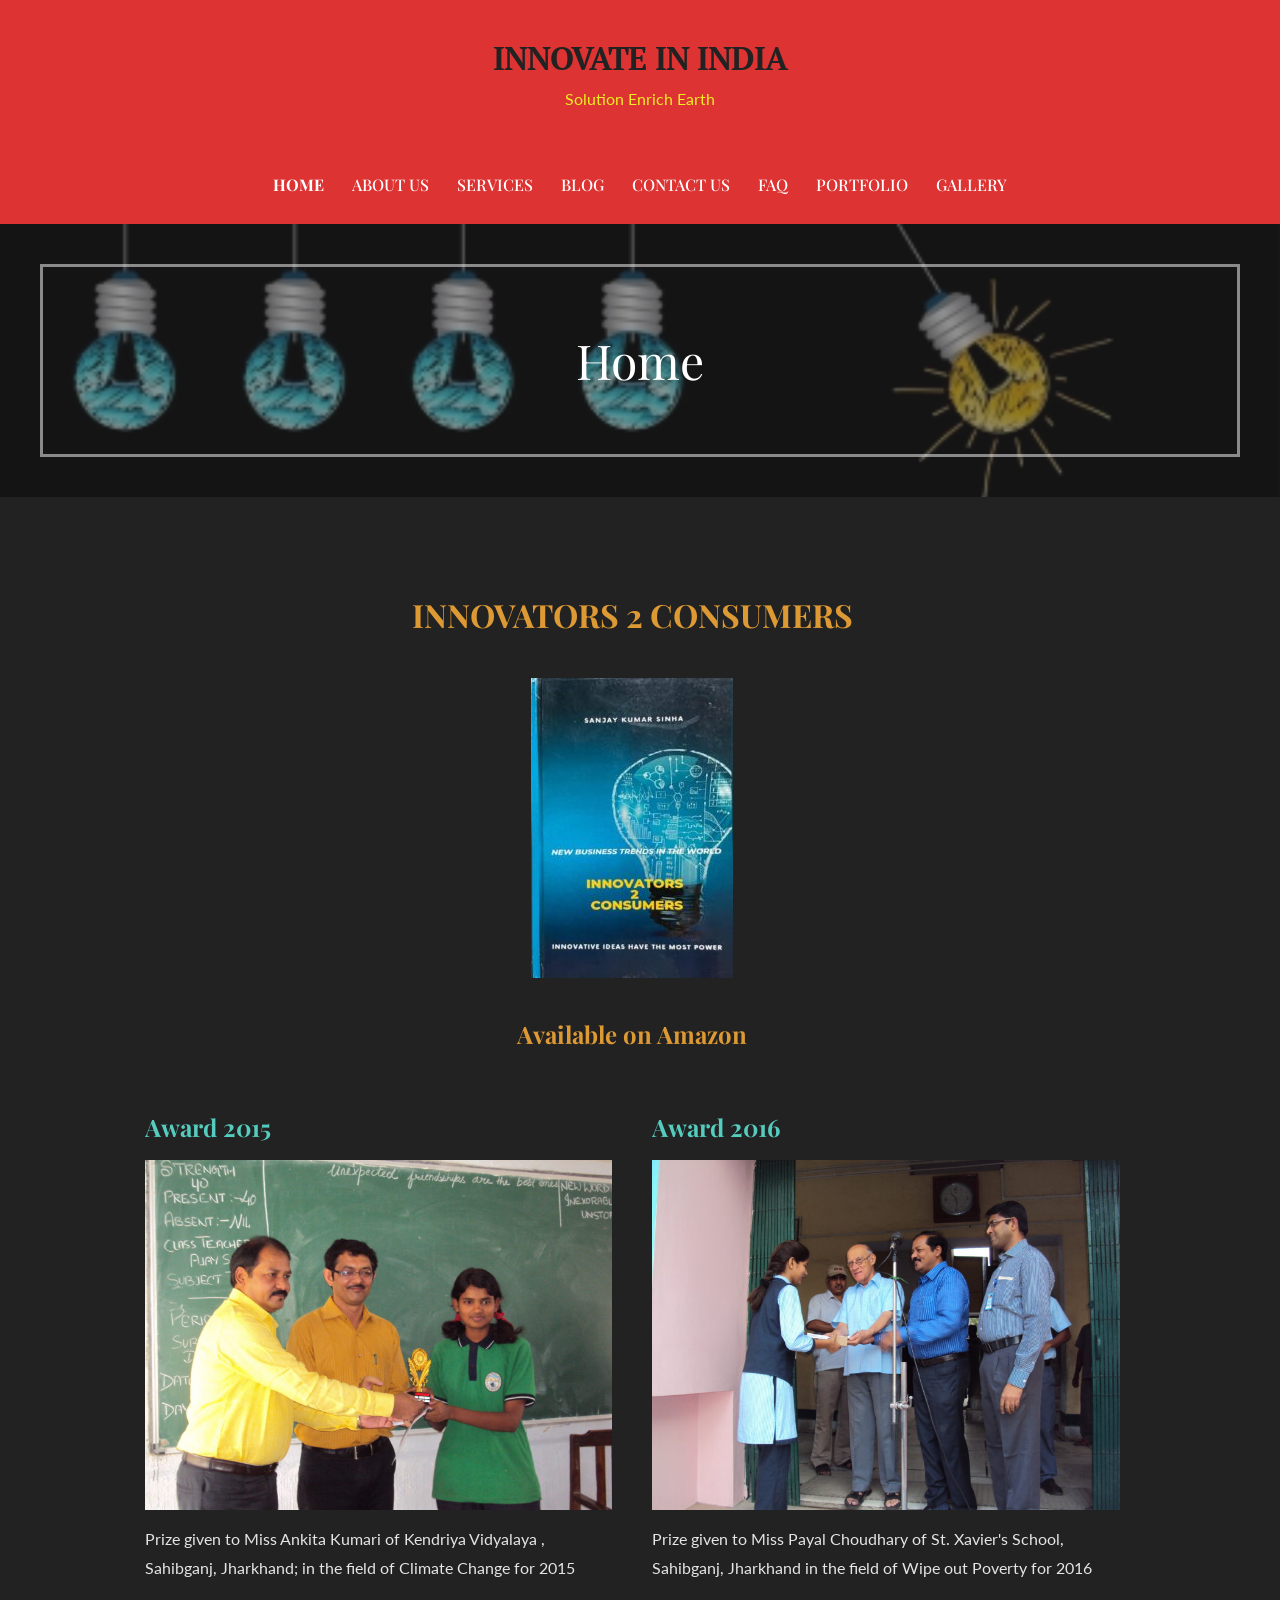
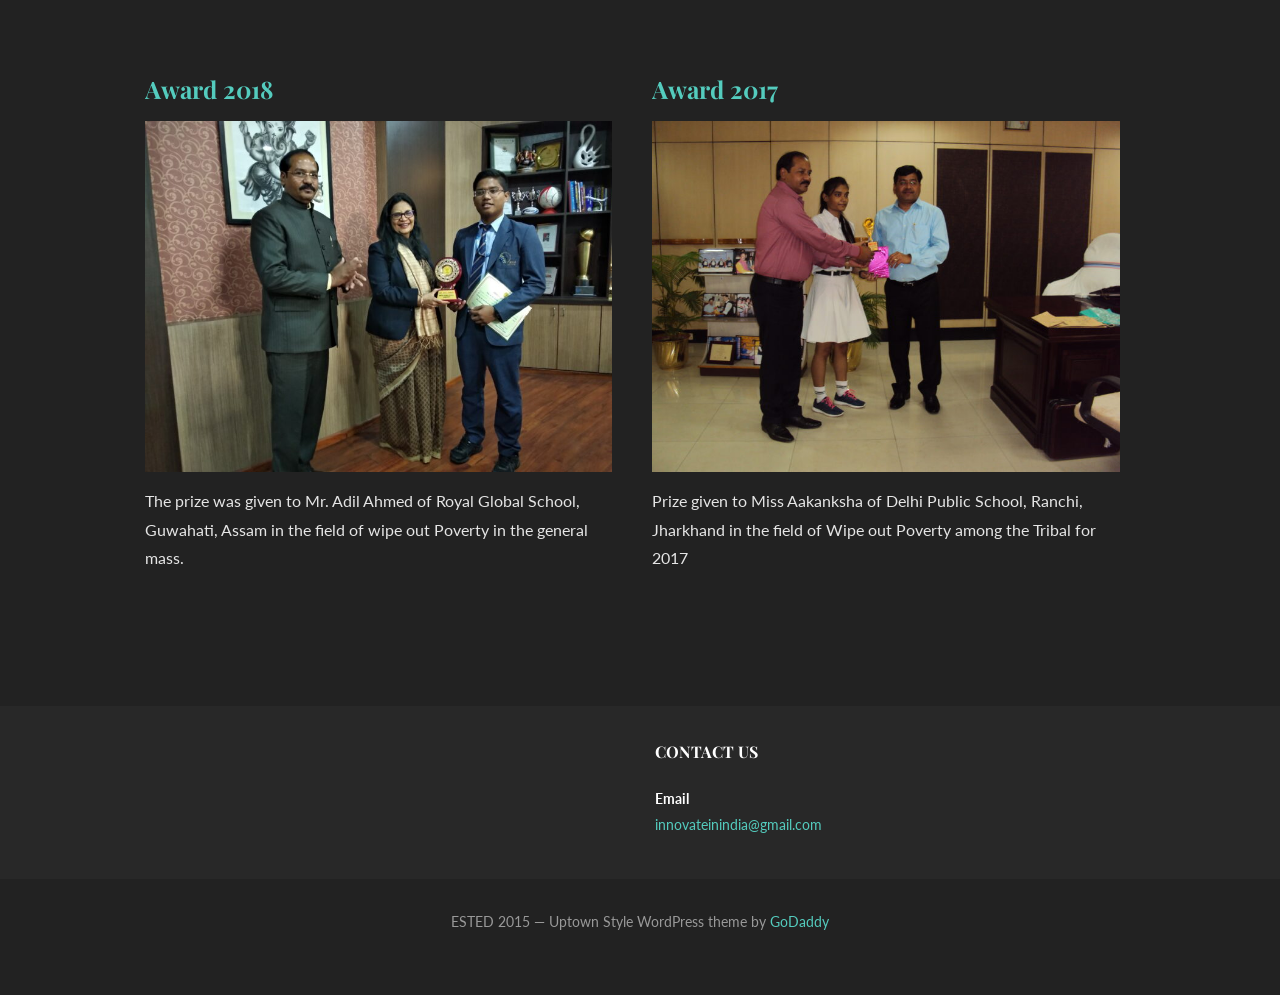
==== index.html @ f96d0035 "init" ====
<!DOCTYPE html>

<html lang="en-US">

<head>

	<meta charset="UTF-8">

	<meta name="viewport" content="width=device-width, initial-scale=1">

	<link rel="profile" href="http://gmpg.org/xfn/11">

	<link rel="pingback" href="https://www.innovateinindia.com/xmlrpc.php">

	<title>INNOVATE IN INDIA &#8211; Solution Enrich Earth</title>
<meta name='robots' content='max-image-preview:large' />
	<style>img:is([sizes="auto" i], [sizes^="auto," i]) { contain-intrinsic-size: 3000px 1500px }</style>
	<link rel='dns-prefetch' href='https://fonts.googleapis.com' />
<link rel="alternate" type="application/rss+xml" title="INNOVATE IN INDIA &raquo; Feed" href="feed/index.rss" />
<link rel="alternate" type="application/rss+xml" title="INNOVATE IN INDIA &raquo; Comments Feed" href="comments/feed/index.rss" />
<script type="text/javascript">
/* <![CDATA[ */
window._wpemojiSettings = {"baseUrl":"https:\/\/s.w.org\/images\/core\/emoji\/15.0.3\/72x72\/","ext":".png","svgUrl":"https:\/\/s.w.org\/images\/core\/emoji\/15.0.3\/svg\/","svgExt":".svg","source":{"concatemoji":"https:\/\/www.innovateinindia.com\/wp-includes\/js\/wp-emoji-release.min.js?ver=6.7.1"}};
/*! This file is auto-generated */
!function(i,n){var o,s,e;function c(e){try{var t={supportTests:e,timestamp:(new Date).valueOf()};sessionStorage.setItem(o,JSON.stringify(t))}catch(e){}}function p(e,t,n){e.clearRect(0,0,e.canvas.width,e.canvas.height),e.fillText(t,0,0);var t=new Uint32Array(e.getImageData(0,0,e.canvas.width,e.canvas.height).data),r=(e.clearRect(0,0,e.canvas.width,e.canvas.height),e.fillText(n,0,0),new Uint32Array(e.getImageData(0,0,e.canvas.width,e.canvas.height).data));return t.every(function(e,t){return e===r[t]})}function u(e,t,n){switch(t){case"flag":return n(e,"\ud83c\udff3\ufe0f\u200d\u26a7\ufe0f","\ud83c\udff3\ufe0f\u200b\u26a7\ufe0f")?!1:!n(e,"\ud83c\uddfa\ud83c\uddf3","\ud83c\uddfa\u200b\ud83c\uddf3")&&!n(e,"\ud83c\udff4\udb40\udc67\udb40\udc62\udb40\udc65\udb40\udc6e\udb40\udc67\udb40\udc7f","\ud83c\udff4\u200b\udb40\udc67\u200b\udb40\udc62\u200b\udb40\udc65\u200b\udb40\udc6e\u200b\udb40\udc67\u200b\udb40\udc7f");case"emoji":return!n(e,"\ud83d\udc26\u200d\u2b1b","\ud83d\udc26\u200b\u2b1b")}return!1}function f(e,t,n){var r="undefined"!=typeof WorkerGlobalScope&&self instanceof WorkerGlobalScope?new OffscreenCanvas(300,150):i.createElement("canvas"),a=r.getContext("2d",{willReadFrequently:!0}),o=(a.textBaseline="top",a.font="600 32px Arial",{});return e.forEach(function(e){o[e]=t(a,e,n)}),o}function t(e){var t=i.createElement("script");t.src=e,t.defer=!0,i.head.appendChild(t)}"undefined"!=typeof Promise&&(o="wpEmojiSettingsSupports",s=["flag","emoji"],n.supports={everything:!0,everythingExceptFlag:!0},e=new Promise(function(e){i.addEventListener("DOMContentLoaded",e,{once:!0})}),new Promise(function(t){var n=function(){try{var e=JSON.parse(sessionStorage.getItem(o));if("object"==typeof e&&"number"==typeof e.timestamp&&(new Date).valueOf()<e.timestamp+604800&&"object"==typeof e.supportTests)return e.supportTests}catch(e){}return null}();if(!n){if("undefined"!=typeof Worker&&"undefined"!=typeof OffscreenCanvas&&"undefined"!=typeof URL&&URL.createObjectURL&&"undefined"!=typeof Blob)try{var e="postMessage("+f.toString()+"("+[JSON.stringify(s),u.toString(),p.toString()].join(",")+"));",r=new Blob([e],{type:"text/javascript"}),a=new Worker(URL.createObjectURL(r),{name:"wpTestEmojiSupports"});return void(a.onmessage=function(e){c(n=e.data),a.terminate(),t(n)})}catch(e){}c(n=f(s,u,p))}t(n)}).then(function(e){for(var t in e)n.supports[t]=e[t],n.supports.everything=n.supports.everything&&n.supports[t],"flag"!==t&&(n.supports.everythingExceptFlag=n.supports.everythingExceptFlag&&n.supports[t]);n.supports.everythingExceptFlag=n.supports.everythingExceptFlag&&!n.supports.flag,n.DOMReady=!1,n.readyCallback=function(){n.DOMReady=!0}}).then(function(){return e}).then(function(){var e;n.supports.everything||(n.readyCallback(),(e=n.source||{}).concatemoji?t(e.concatemoji):e.wpemoji&&e.twemoji&&(t(e.twemoji),t(e.wpemoji)))}))}((window,document),window._wpemojiSettings);
/* ]]> */
</script>
<style id='wp-emoji-styles-inline-css' type='text/css'>img.wp-smiley, img.emoji {
		display: inline !important;
		border: none !important;
		box-shadow: none !important;
		height: 1em !important;
		width: 1em !important;
		margin: 0 0.07em !important;
		vertical-align: -0.1em !important;
		background: none !important;
		padding: 0 !important;
	}
</style>
<link rel='stylesheet' id='wp-block-library-css' href='wp-includes/css/dist/block-library/style.min%EF%B9%96ver=6.7.1.css' type='text/css' media='all' />
<link rel='stylesheet' id='font-awesome-css' href='wp-content/plugins/contact-widgets/assets/css/font-awesome.min%EF%B9%96ver=4.7.0.css' type='text/css' media='all' />
<link rel='stylesheet' id='nta-css-popup-css' href='wp-content/plugins/wp-whatsapp/assets/dist/css/style%EF%B9%96ver=6.7.1.css' type='text/css' media='all' />
<style id='classic-theme-styles-inline-css' type='text/css'>/*! This file is auto-generated */
.wp-block-button__link{color:#fff;background-color:#32373c;border-radius:9999px;box-shadow:none;text-decoration:none;padding:calc(.667em + 2px) calc(1.333em + 2px);font-size:1.125em}.wp-block-file__button{background:#32373c;color:#fff;text-decoration:none}
</style>
<style id='global-styles-inline-css' type='text/css'>:root{--wp--preset--aspect-ratio--square: 1;--wp--preset--aspect-ratio--4-3: 4/3;--wp--preset--aspect-ratio--3-4: 3/4;--wp--preset--aspect-ratio--3-2: 3/2;--wp--preset--aspect-ratio--2-3: 2/3;--wp--preset--aspect-ratio--16-9: 16/9;--wp--preset--aspect-ratio--9-16: 9/16;--wp--preset--color--black: #000000;--wp--preset--color--cyan-bluish-gray: #abb8c3;--wp--preset--color--white: #ffffff;--wp--preset--color--pale-pink: #f78da7;--wp--preset--color--vivid-red: #cf2e2e;--wp--preset--color--luminous-vivid-orange: #ff6900;--wp--preset--color--luminous-vivid-amber: #fcb900;--wp--preset--color--light-green-cyan: #7bdcb5;--wp--preset--color--vivid-green-cyan: #00d084;--wp--preset--color--pale-cyan-blue: #8ed1fc;--wp--preset--color--vivid-cyan-blue: #0693e3;--wp--preset--color--vivid-purple: #9b51e0;--wp--preset--gradient--vivid-cyan-blue-to-vivid-purple: linear-gradient(135deg,rgba(6,147,227,1) 0%,rgb(155,81,224) 100%);--wp--preset--gradient--light-green-cyan-to-vivid-green-cyan: linear-gradient(135deg,rgb(122,220,180) 0%,rgb(0,208,130) 100%);--wp--preset--gradient--luminous-vivid-amber-to-luminous-vivid-orange: linear-gradient(135deg,rgba(252,185,0,1) 0%,rgba(255,105,0,1) 100%);--wp--preset--gradient--luminous-vivid-orange-to-vivid-red: linear-gradient(135deg,rgba(255,105,0,1) 0%,rgb(207,46,46) 100%);--wp--preset--gradient--very-light-gray-to-cyan-bluish-gray: linear-gradient(135deg,rgb(238,238,238) 0%,rgb(169,184,195) 100%);--wp--preset--gradient--cool-to-warm-spectrum: linear-gradient(135deg,rgb(74,234,220) 0%,rgb(151,120,209) 20%,rgb(207,42,186) 40%,rgb(238,44,130) 60%,rgb(251,105,98) 80%,rgb(254,248,76) 100%);--wp--preset--gradient--blush-light-purple: linear-gradient(135deg,rgb(255,206,236) 0%,rgb(152,150,240) 100%);--wp--preset--gradient--blush-bordeaux: linear-gradient(135deg,rgb(254,205,165) 0%,rgb(254,45,45) 50%,rgb(107,0,62) 100%);--wp--preset--gradient--luminous-dusk: linear-gradient(135deg,rgb(255,203,112) 0%,rgb(199,81,192) 50%,rgb(65,88,208) 100%);--wp--preset--gradient--pale-ocean: linear-gradient(135deg,rgb(255,245,203) 0%,rgb(182,227,212) 50%,rgb(51,167,181) 100%);--wp--preset--gradient--electric-grass: linear-gradient(135deg,rgb(202,248,128) 0%,rgb(113,206,126) 100%);--wp--preset--gradient--midnight: linear-gradient(135deg,rgb(2,3,129) 0%,rgb(40,116,252) 100%);--wp--preset--font-size--small: 13px;--wp--preset--font-size--medium: 20px;--wp--preset--font-size--large: 36px;--wp--preset--font-size--x-large: 42px;--wp--preset--spacing--20: 0.44rem;--wp--preset--spacing--30: 0.67rem;--wp--preset--spacing--40: 1rem;--wp--preset--spacing--50: 1.5rem;--wp--preset--spacing--60: 2.25rem;--wp--preset--spacing--70: 3.38rem;--wp--preset--spacing--80: 5.06rem;--wp--preset--shadow--natural: 6px 6px 9px rgba(0, 0, 0, 0.2);--wp--preset--shadow--deep: 12px 12px 50px rgba(0, 0, 0, 0.4);--wp--preset--shadow--sharp: 6px 6px 0px rgba(0, 0, 0, 0.2);--wp--preset--shadow--outlined: 6px 6px 0px -3px rgba(255, 255, 255, 1), 6px 6px rgba(0, 0, 0, 1);--wp--preset--shadow--crisp: 6px 6px 0px rgba(0, 0, 0, 1);}:where(.is-layout-flex){gap: 0.5em;}:where(.is-layout-grid){gap: 0.5em;}body .is-layout-flex{display: flex;}.is-layout-flex{flex-wrap: wrap;align-items: center;}.is-layout-flex > :is(*, div){margin: 0;}body .is-layout-grid{display: grid;}.is-layout-grid > :is(*, div){margin: 0;}:where(.wp-block-columns.is-layout-flex){gap: 2em;}:where(.wp-block-columns.is-layout-grid){gap: 2em;}:where(.wp-block-post-template.is-layout-flex){gap: 1.25em;}:where(.wp-block-post-template.is-layout-grid){gap: 1.25em;}.has-black-color{color: var(--wp--preset--color--black) !important;}.has-cyan-bluish-gray-color{color: var(--wp--preset--color--cyan-bluish-gray) !important;}.has-white-color{color: var(--wp--preset--color--white) !important;}.has-pale-pink-color{color: var(--wp--preset--color--pale-pink) !important;}.has-vivid-red-color{color: var(--wp--preset--color--vivid-red) !important;}.has-luminous-vivid-orange-color{color: var(--wp--preset--color--luminous-vivid-orange) !important;}.has-luminous-vivid-amber-color{color: var(--wp--preset--color--luminous-vivid-amber) !important;}.has-light-green-cyan-color{color: var(--wp--preset--color--light-green-cyan) !important;}.has-vivid-green-cyan-color{color: var(--wp--preset--color--vivid-green-cyan) !important;}.has-pale-cyan-blue-color{color: var(--wp--preset--color--pale-cyan-blue) !important;}.has-vivid-cyan-blue-color{color: var(--wp--preset--color--vivid-cyan-blue) !important;}.has-vivid-purple-color{color: var(--wp--preset--color--vivid-purple) !important;}.has-black-background-color{background-color: var(--wp--preset--color--black) !important;}.has-cyan-bluish-gray-background-color{background-color: var(--wp--preset--color--cyan-bluish-gray) !important;}.has-white-background-color{background-color: var(--wp--preset--color--white) !important;}.has-pale-pink-background-color{background-color: var(--wp--preset--color--pale-pink) !important;}.has-vivid-red-background-color{background-color: var(--wp--preset--color--vivid-red) !important;}.has-luminous-vivid-orange-background-color{background-color: var(--wp--preset--color--luminous-vivid-orange) !important;}.has-luminous-vivid-amber-background-color{background-color: var(--wp--preset--color--luminous-vivid-amber) !important;}.has-light-green-cyan-background-color{background-color: var(--wp--preset--color--light-green-cyan) !important;}.has-vivid-green-cyan-background-color{background-color: var(--wp--preset--color--vivid-green-cyan) !important;}.has-pale-cyan-blue-background-color{background-color: var(--wp--preset--color--pale-cyan-blue) !important;}.has-vivid-cyan-blue-background-color{background-color: var(--wp--preset--color--vivid-cyan-blue) !important;}.has-vivid-purple-background-color{background-color: var(--wp--preset--color--vivid-purple) !important;}.has-black-border-color{border-color: var(--wp--preset--color--black) !important;}.has-cyan-bluish-gray-border-color{border-color: var(--wp--preset--color--cyan-bluish-gray) !important;}.has-white-border-color{border-color: var(--wp--preset--color--white) !important;}.has-pale-pink-border-color{border-color: var(--wp--preset--color--pale-pink) !important;}.has-vivid-red-border-color{border-color: var(--wp--preset--color--vivid-red) !important;}.has-luminous-vivid-orange-border-color{border-color: var(--wp--preset--color--luminous-vivid-orange) !important;}.has-luminous-vivid-amber-border-color{border-color: var(--wp--preset--color--luminous-vivid-amber) !important;}.has-light-green-cyan-border-color{border-color: var(--wp--preset--color--light-green-cyan) !important;}.has-vivid-green-cyan-border-color{border-color: var(--wp--preset--color--vivid-green-cyan) !important;}.has-pale-cyan-blue-border-color{border-color: var(--wp--preset--color--pale-cyan-blue) !important;}.has-vivid-cyan-blue-border-color{border-color: var(--wp--preset--color--vivid-cyan-blue) !important;}.has-vivid-purple-border-color{border-color: var(--wp--preset--color--vivid-purple) !important;}.has-vivid-cyan-blue-to-vivid-purple-gradient-background{background: var(--wp--preset--gradient--vivid-cyan-blue-to-vivid-purple) !important;}.has-light-green-cyan-to-vivid-green-cyan-gradient-background{background: var(--wp--preset--gradient--light-green-cyan-to-vivid-green-cyan) !important;}.has-luminous-vivid-amber-to-luminous-vivid-orange-gradient-background{background: var(--wp--preset--gradient--luminous-vivid-amber-to-luminous-vivid-orange) !important;}.has-luminous-vivid-orange-to-vivid-red-gradient-background{background: var(--wp--preset--gradient--luminous-vivid-orange-to-vivid-red) !important;}.has-very-light-gray-to-cyan-bluish-gray-gradient-background{background: var(--wp--preset--gradient--very-light-gray-to-cyan-bluish-gray) !important;}.has-cool-to-warm-spectrum-gradient-background{background: var(--wp--preset--gradient--cool-to-warm-spectrum) !important;}.has-blush-light-purple-gradient-background{background: var(--wp--preset--gradient--blush-light-purple) !important;}.has-blush-bordeaux-gradient-background{background: var(--wp--preset--gradient--blush-bordeaux) !important;}.has-luminous-dusk-gradient-background{background: var(--wp--preset--gradient--luminous-dusk) !important;}.has-pale-ocean-gradient-background{background: var(--wp--preset--gradient--pale-ocean) !important;}.has-electric-grass-gradient-background{background: var(--wp--preset--gradient--electric-grass) !important;}.has-midnight-gradient-background{background: var(--wp--preset--gradient--midnight) !important;}.has-small-font-size{font-size: var(--wp--preset--font-size--small) !important;}.has-medium-font-size{font-size: var(--wp--preset--font-size--medium) !important;}.has-large-font-size{font-size: var(--wp--preset--font-size--large) !important;}.has-x-large-font-size{font-size: var(--wp--preset--font-size--x-large) !important;}
:where(.wp-block-post-template.is-layout-flex){gap: 1.25em;}:where(.wp-block-post-template.is-layout-grid){gap: 1.25em;}
:where(.wp-block-columns.is-layout-flex){gap: 2em;}:where(.wp-block-columns.is-layout-grid){gap: 2em;}
:root :where(.wp-block-pullquote){font-size: 1.5em;line-height: 1.6;}
</style>
<link rel='stylesheet' id='fl-builder-layout-156-css' href='wp-content/uploads/bb-plugin/cache/156-layout%EF%B9%96ver=bfb909de5893f5e7366a2a8c8ec37f8c.css' type='text/css' media='all' />
<link rel='stylesheet' id='uptown-style-css' href='wp-content/themes/uptown-style/style%EF%B9%96ver=1.1.0.css' type='text/css' media='all' />
<style id='uptown-style-inline-css' type='text/css'>.hero{background-image:url(wp-content/uploads/2017/10/cropped-creative_idea_concept_background_colored_light_bulbs_decoration_29086-2-2400x564.jpg);}
.site-title a,.site-title a:visited{color:#eeee22;}.site-title a:hover,.site-title a:visited:hover{color:rgba(238, 238, 34, 0.8);}
.site-description{color:#eeee22;}
.hero,.hero .widget h1,.hero .widget h2,.hero .widget h3,.hero .widget h4,.hero .widget h5,.hero .widget h6,.hero .widget p,.hero .widget blockquote,.hero .widget cite,.hero .widget table,.hero .widget ul,.hero .widget ol,.hero .widget li,.hero .widget dd,.hero .widget dt,.hero .widget address,.hero .widget code,.hero .widget pre,.hero .widget .widget-title,.hero .page-header h1{color:#ffffff;}.hero .hero-inner{border-color:rgba(255, 255, 255, 0.5);}
.main-navigation ul li a,.main-navigation ul li a:visited,.main-navigation ul li a:hover,.main-navigation ul li a:visited:hover{color:#ffffff;}.main-navigation .sub-menu .menu-item-has-children > a::after{border-right-color:#ffffff;border-left-color:#ffffff;}.menu-toggle div{background-color:#ffffff;}.main-navigation ul li a:hover{color:rgba(255, 255, 255, 0.8);}
h1,h2,h3,h4,h5,h6,label,legend,table th,dl dt,.entry-title,.entry-title a,.entry-title a:visited,.widget-title{color:#dd9933;}.entry-title a:hover,.entry-title a:visited:hover,.entry-title a:focus,.entry-title a:visited:focus,.entry-title a:active,.entry-title a:visited:active{color:rgba(221, 153, 51, 0.8);}
body,input,select,textarea,input[type="text"]:focus,input[type="email"]:focus,input[type="url"]:focus,input[type="password"]:focus,input[type="search"]:focus,input[type="number"]:focus,input[type="tel"]:focus,input[type="range"]:focus,input[type="date"]:focus,input[type="month"]:focus,input[type="week"]:focus,input[type="time"]:focus,input[type="datetime"]:focus,input[type="datetime-local"]:focus,input[type="color"]:focus,textarea:focus,.navigation.pagination .paging-nav-text{color:#e5e5e5;}.fl-callout-text,.fl-rich-text{color:#e5e5e5;}hr{background-color:rgba(229, 229, 229, 0.1);border-color:rgba(229, 229, 229, 0.1);}input[type="text"],input[type="email"],input[type="url"],input[type="password"],input[type="search"],input[type="number"],input[type="tel"],input[type="range"],input[type="date"],input[type="month"],input[type="week"],input[type="time"],input[type="datetime"],input[type="datetime-local"],input[type="color"],textarea,.select2-container .select2-choice{color:rgba(229, 229, 229, 0.5);border-color:rgba(229, 229, 229, 0.1);}select,fieldset,blockquote,pre,code,abbr,acronym,.hentry table th,.hentry table td{border-color:rgba(229, 229, 229, 0.1);}.hentry table tr:hover td{background-color:rgba(229, 229, 229, 0.05);}
blockquote,.entry-meta,.entry-footer,.comment-meta .says,.logged-in-as{color:#c1c1c1;}
.site-footer .widget-title,.site-footer h1,.site-footer h2,.site-footer h3,.site-footer h4,.site-footer h5,.site-footer h6{color:#ffffff;}
.site-footer .widget,.site-footer .widget form label{color:#ffffff;}
.footer-menu ul li a,.footer-menu ul li a:visited{color:#ffffff;}.site-info-wrapper .social-menu a{background-color:#ffffff;}.footer-menu ul li a:hover{border-color:#ffffff;}.footer-menu ul li a:hover,.footer-menu ul li a:visited:hover{color:rgba(255, 255, 255, 0.8);}
.site-info-wrapper .site-info-text{color:#999999;}
a,a:visited,.entry-title a:hover,.entry-title a:visited:hover{color:#54ccbe;}.navigation.pagination .nav-links .page-numbers.current,.social-menu a:hover{background-color:#54ccbe;}a:hover,a:visited:hover,a:focus,a:visited:focus,a:active,a:visited:active{color:rgba(84, 204, 190, 0.8);}.comment-list li.bypostauthor{border-color:rgba(84, 204, 190, 0.2);}
button,a.button,a.button:visited,input[type="button"],input[type="reset"],input[type="submit"],.site-info-wrapper .social-menu a:hover{background-color:#b5345f;border-color:#b5345f;}a.fl-button,a.fl-button:visited,.content-area .fl-builder-content a.fl-button,.content-area .fl-builder-content a.fl-button:visited{background-color:#b5345f;border-color:#b5345f;}button:hover,button:active,button:focus,a.button:hover,a.button:active,a.button:focus,a.button:visited:hover,a.button:visited:active,a.button:visited:focus,input[type="button"]:hover,input[type="button"]:active,input[type="button"]:focus,input[type="reset"]:hover,input[type="reset"]:active,input[type="reset"]:focus,input[type="submit"]:hover,input[type="submit"]:active,input[type="submit"]:focus{background-color:rgba(181, 52, 95, 0.8);border-color:rgba(181, 52, 95, 0.8);}a.fl-button:hover,a.fl-button:active,a.fl-button:focus,a.fl-button:visited:hover,a.fl-button:visited:active,a.fl-button:visited:focus,.content-area .fl-builder-content a.fl-button:hover,.content-area .fl-builder-content a.fl-button:active,.content-area .fl-builder-content a.fl-button:focus,.content-area .fl-builder-content a.fl-button:visited:hover,.content-area .fl-builder-content a.fl-button:visited:active,.content-area .fl-builder-content a.fl-button:visited:focus{background-color:rgba(181, 52, 95, 0.8);border-color:rgba(181, 52, 95, 0.8);}
button,button:hover,button:active,button:focus,a.button,a.button:hover,a.button:active,a.button:focus,a.button:visited,a.button:visited:hover,a.button:visited:active,a.button:visited:focus,input[type="button"],input[type="button"]:hover,input[type="button"]:active,input[type="button"]:focus,input[type="reset"],input[type="reset"]:hover,input[type="reset"]:active,input[type="reset"]:focus,input[type="submit"],input[type="submit"]:hover,input[type="submit"]:active,input[type="submit"]:focus{color:#ffffff;}a.fl-button
				a.fl-button:hover,a.fl-button:active,a.fl-button:focus,a.fl-button:visited,a.fl-button:visited:hover,a.fl-button:visited:active,a.fl-button:visited:focus,.content-area .fl-builder-content a.fl-button,.content-area .fl-builder-content a.fl-button *,.content-area .fl-builder-content a.fl-button:visited,.content-area .fl-builder-content a.fl-button:visited *{color:#ffffff;}
body{background-color:#222222;}.navigation.pagination .nav-links .page-numbers.current{color:#222222;}
.hero{background-color:#282828;}.hero{-webkit-box-shadow:inset 0 0 0 9999em;-moz-box-shadow:inset 0 0 0 9999em;box-shadow:inset 0 0 0 9999em;color:rgba(40, 40, 40, 0.50);}
.main-navigation-container,.main-navigation.open,.main-navigation ul ul,.main-navigation .sub-menu{background-color:#dd3333;}.site-header{background-color:#dd3333;}
.site-footer{background-color:#282828;}
.site-info-wrapper{background-color:#222222;}.site-info-wrapper .social-menu a,.site-info-wrapper .social-menu a:visited,.site-info-wrapper .social-menu a:hover,.site-info-wrapper .social-menu a:visited:hover{color:#222222;}
</style>
<link rel='stylesheet' id='wpcw-css' href='wp-content/plugins/contact-widgets/assets/css/style.min%EF%B9%96ver=1.0.1.css' type='text/css' media='all' />
<link rel='stylesheet' id='gem-base-css' href='wp-content/plugins/godaddy-email-marketing-sign-up-forms/css/gem.min%EF%B9%96ver=1.4.3.css' type='text/css' media='all' />
<link rel='stylesheet' id='uptown-style-fonts-css' href='https://fonts.googleapis.com/css?family=PT+Serif%3A300%2C400%2C700%7CPlayfair+Display%3A300%2C400%2C700%7CLato%3A300%2C400%2C700&amp;subset=latin&amp;ver=6.7.1' type='text/css' media='all' />
<style id='uptown-style-fonts-inline-css' type='text/css'>.site-title{font-family:"PT Serif", sans-serif;}
.main-navigation ul li a,.main-navigation ul li a:visited,button,a.button,a.fl-button,input[type="button"],input[type="reset"],input[type="submit"]{font-family:"Playfair Display", sans-serif;}
h1,h2,h3,h4,h5,h6,label,legend,table th,dl dt,.entry-title,.widget-title{font-family:"Playfair Display", sans-serif;}
body,p,ol li,ul li,dl dd,.fl-callout-text{font-family:"Lato", sans-serif;}
blockquote,.entry-meta,.entry-footer,.comment-list li .comment-meta .says,.comment-list li .comment-metadata,.comment-reply-link,#respond .logged-in-as{font-family:"Lato", sans-serif;}
</style>
<script type="text/javascript" src="wp-includes/js/jquery/jquery.min%EF%B9%96ver=3.7.1.js" id="jquery-core-js"></script>
<script type="text/javascript" src="wp-includes/js/jquery/jquery-migrate.min%EF%B9%96ver=3.4.1.js" id="jquery-migrate-js"></script>
<link rel="https://api.w.org/" href="wp-json/index.json" /><link rel="alternate" title="JSON" type="application/json" href="wp-json/wp/v2/pages/156.json" /><link rel="EditURI" type="application/rsd+xml" title="RSD" href="https://www.innovateinindia.com/xmlrpc.php?rsd" />
<meta name="generator" content="WordPress 6.7.1" />
<link rel="canonical" href="index.html" />
<link rel='shortlink' href='index.html' />
<link rel="alternate" title="oEmbed (JSON)" type="application/json+oembed" href="wp-json/oembed/1.0/embed%EF%B9%96url=https%EF%B9%95%EA%A4%B7%EA%A4%B7www.innovateinindia.com%EA%A4%B7.json" />
<link rel="alternate" title="oEmbed (XML)" type="text/xml+oembed" href="wp-json/oembed/1.0/embed%EF%B9%96url=https%EF%B9%95%EA%A4%B7%EA%A4%B7www.innovateinindia.com%EA%A4%B7&amp;format=xml.xml" />
<style type="text/css">.recentcomments a{display:inline !important;padding:0 !important;margin:0 !important;}</style><style type='text/css'>.site-title a,.site-title a:visited{color:eeee22;}
</style><style type="text/css" id="custom-background-css">body.custom-background { background-color: #222222; }
</style>
	
</head>

<body class="home page-template-default page page-id-156 custom-background fl-builder fl-builder-lite-2-8-5-3 custom-header-image layout-one-column-wide">

	
	<div id="page" class="hfeed site">

		<a class="skip-link screen-reader-text" href="#content">Skip to content</a>

		
		<header id="masthead" class="site-header" role="banner">

			
			<div class="site-header-wrapper">

				
<div class="site-title-wrapper">

	
	<h1 class="site-title"><a href="index.html" rel="home">INNOVATE IN INDIA</a></h1>
	<div class="site-description">Solution Enrich Earth</div>
</div><!-- .site-title-wrapper -->

<div class="main-navigation-container">

	
<div class="menu-toggle" id="menu-toggle">
	<div></div>
	<div></div>
	<div></div>
</div><!-- #menu-toggle -->

	<nav id="site-navigation" class="main-navigation">

		<div class="menu-primary-menu-container"><ul id="menu-primary-menu" class="menu"><li id="menu-item-170" class="menu-item menu-item-type-post_type menu-item-object-page menu-item-home current-menu-item page_item page-item-156 current_page_item menu-item-170"><a href="index.html" aria-current="page">Home</a></li>
<li id="menu-item-172" class="menu-item menu-item-type-post_type menu-item-object-page menu-item-172"><a href="about/index.html">About Us</a></li>
<li id="menu-item-169" class="menu-item menu-item-type-post_type menu-item-object-page menu-item-169"><a href="services/index.html">Services</a></li>
<li id="menu-item-166" class="menu-item menu-item-type-post_type menu-item-object-page menu-item-166"><a href="blog/index.html">Blog</a></li>
<li id="menu-item-171" class="menu-item menu-item-type-post_type menu-item-object-page menu-item-171"><a href="contact/index.html">Contact Us</a></li>
<li id="menu-item-237" class="menu-item menu-item-type-post_type menu-item-object-page menu-item-237"><a href="faq/index.html">FAQ</a></li>
<li id="menu-item-168" class="menu-item menu-item-type-post_type menu-item-object-page menu-item-168"><a href="portfolio/index.html">Portfolio</a></li>
<li id="menu-item-167" class="menu-item menu-item-type-post_type menu-item-object-page menu-item-167"><a href="gallery/index.html">Gallery</a></li>
</ul></div>
	</nav><!-- #site-navigation -->

	
</div>

			</div><!-- .site-header-wrapper -->

			
		</header><!-- #masthead -->

		
<div class="hero">

	
	<div class="hero-inner">

		
<div class="page-title-container">

	<header class="page-header">

		
		<h1 class="page-title">Home</h1>

		
	</header><!-- .entry-header -->

</div><!-- .page-title-container -->

	</div>

</div>

		<div id="content" class="site-content">

<div id="primary" class="content-area">

	<main id="main" class="site-main" role="main">

		
			
<article id="post-156" class="post-156 page type-page status-publish hentry">

	
		
	
	
<div class="page-content">

	<div class="fl-builder-content fl-builder-content-156 fl-builder-content-primary" data-post-id="156"><div class="fl-row fl-row-fixed-width fl-row-bg-none fl-node-a6fvm7oxrc4d fl-row-default-height fl-row-align-center" data-node="a6fvm7oxrc4d">
	<div class="fl-row-content-wrap">
						<div class="fl-row-content fl-row-fixed-width fl-node-content">
		
<div class="fl-col-group fl-node-x4fk1nqsvjy3" data-node="x4fk1nqsvjy3">
			<div class="fl-col fl-node-tymiu9rbj06a fl-col-bg-color" data-node="tymiu9rbj06a">
	<div class="fl-col-content fl-node-content"><div class="fl-module fl-module-heading fl-node-qawbcs5fvd0p" data-node="qawbcs5fvd0p">
	<div class="fl-module-content fl-node-content">
		<h2 class="fl-heading">
		<span class="fl-heading-text">INNOVATORS 2 CONSUMERS</span>
	</h2>
	</div>
</div>
<div class="fl-module fl-module-photo fl-node-aw9v0o8kcy5q" data-node="aw9v0o8kcy5q">
	<div class="fl-module-content fl-node-content">
		<div class="fl-photo fl-photo-align-center" itemscope itemtype="https://schema.org/ImageObject">
	<div class="fl-photo-content fl-photo-img-jpg">
				<img fetchpriority="high" decoding="async" class="fl-photo-img wp-image-342 size-medium" src="wp-content/uploads/2024/07/PHOTO-2024-07-18-15-28-32-202x300.jpg" alt="PHOTO-2024-07-18-15-28-32" itemprop="image" height="300" width="202" title="PHOTO-2024-07-18-15-28-32" srcset="wp-content/uploads/2024/07/PHOTO-2024-07-18-15-28-32-202x300.jpg 202w, wp-content/uploads/2024/07/PHOTO-2024-07-18-15-28-32-689x1024.jpg 689w, wp-content/uploads/2024/07/PHOTO-2024-07-18-15-28-32-768x1142.jpg 768w, wp-content/uploads/2024/07/PHOTO-2024-07-18-15-28-32.jpg 861w" sizes="(max-width: 202px) 100vw, 202px" />
					</div>
	</div>
	</div>
</div>
<div class="fl-module fl-module-heading fl-node-h8r7spwm4fok" data-node="h8r7spwm4fok">
	<div class="fl-module-content fl-node-content">
		<h3 class="fl-heading">
		<span class="fl-heading-text">Available on Amazon</span>
	</h3>
	</div>
</div>
</div>
</div>
	</div>
		</div>
	</div>
</div>
<div id="expect" class="fl-row fl-row-full-width fl-row-bg-none fl-node-57571353380c6 fl-row-default-height fl-row-align-center" data-node="57571353380c6">
	<div class="fl-row-content-wrap">
						<div class="fl-row-content fl-row-fixed-width fl-node-content">
		
<div class="fl-col-group fl-node-5757135338174" data-node="5757135338174">
			<div class="fl-col fl-node-57571353382cf fl-col-bg-color fl-col-small" data-node="57571353382cf">
	<div class="fl-col-content fl-node-content"><div class="fl-module fl-module-callout fl-node-5758c173f3e5a" data-node="5758c173f3e5a">
	<div class="fl-module-content fl-node-content">
		<div class="fl-callout fl-callout-has-photo fl-callout-photo-below-title">
		<div class="fl-callout-content">
		<h3 class="fl-callout-title"><a href="#" target="_self"  class="fl-callout-title-link fl-callout-title-text"><span>Award 2015</span></a></h3><div class="fl-callout-photo"><div class="fl-photo fl-photo-align-" itemscope itemtype="https://schema.org/ImageObject">
	<div class="fl-photo-content fl-photo-img-jpg">
				<a href="#" target="_self" itemprop="url">
				<img loading="lazy" decoding="async" class="fl-photo-img wp-image-316 size-full" src="wp-content/uploads/2017/10/DSC04048.jpg" alt="DSC04048" itemprop="image" height="2736" width="3648" title="DSC04048" srcset="wp-content/uploads/2017/10/DSC04048.jpg 3648w, wp-content/uploads/2017/10/DSC04048-300x225.jpg 300w, wp-content/uploads/2017/10/DSC04048-768x576.jpg 768w, wp-content/uploads/2017/10/DSC04048-1024x768.jpg 1024w, wp-content/uploads/2017/10/DSC04048-1600x1200.jpg 1600w" sizes="auto, (max-width: 3648px) 100vw, 3648px" />
				</a>
					</div>
	</div>
</div><div class="fl-callout-text-wrap"><div class="fl-callout-text"><p>Prize given to Miss Ankita Kumari of Kendriya Vidyalaya , Sahibganj, Jharkhand; in the field of Climate Change for 2015</p>
</div></div>	</div>
	</div>
	</div>
</div>
</div>
</div>
			<div class="fl-col fl-node-5757135338222 fl-col-bg-color fl-col-small" data-node="5757135338222">
	<div class="fl-col-content fl-node-content"><div class="fl-module fl-module-callout fl-node-5758c0ed91818" data-node="5758c0ed91818">
	<div class="fl-module-content fl-node-content">
		<div class="fl-callout fl-callout-has-photo fl-callout-photo-below-title">
		<div class="fl-callout-content">
		<h3 class="fl-callout-title"><a href="#" target="_self"  class="fl-callout-title-link fl-callout-title-text"><span>Award 2016</span></a></h3><div class="fl-callout-photo"><div class="fl-photo fl-photo-align-" itemscope itemtype="https://schema.org/ImageObject">
	<div class="fl-photo-content fl-photo-img-jpg">
				<a href="#" target="_self" itemprop="url">
				<img loading="lazy" decoding="async" class="fl-photo-img wp-image-317 size-full" src="wp-content/uploads/2017/10/DSC04049.jpg" alt="" itemprop="image" height="2736" width="3648" srcset="wp-content/uploads/2017/10/DSC04049.jpg 3648w, wp-content/uploads/2017/10/DSC04049-300x225.jpg 300w, wp-content/uploads/2017/10/DSC04049-768x576.jpg 768w, wp-content/uploads/2017/10/DSC04049-1024x768.jpg 1024w, wp-content/uploads/2017/10/DSC04049-1600x1200.jpg 1600w" sizes="auto, (max-width: 3648px) 100vw, 3648px" />
				</a>
					</div>
	</div>
</div><div class="fl-callout-text-wrap"><div class="fl-callout-text"><p>Prize given to Miss Payal Choudhary of St. Xavier's School, Sahibganj, Jharkhand in the field of Wipe out Poverty for 2016</p>
</div></div>	</div>
	</div>
	</div>
</div>
</div>
</div>
	</div>
		</div>
	</div>
</div>
<div id="expect" class="fl-row fl-row-full-width fl-row-bg-none fl-node-cdtv5w42fq9e fl-row-default-height fl-row-align-center" data-node="cdtv5w42fq9e">
	<div class="fl-row-content-wrap">
						<div class="fl-row-content fl-row-fixed-width fl-node-content">
		
<div class="fl-col-group fl-node-ewz9p3kmft4d" data-node="ewz9p3kmft4d">
			<div class="fl-col fl-node-kn9ae5whr1x2 fl-col-bg-color fl-col-small" data-node="kn9ae5whr1x2">
	<div class="fl-col-content fl-node-content"><div class="fl-module fl-module-callout fl-node-x2roq6e197dg" data-node="x2roq6e197dg">
	<div class="fl-module-content fl-node-content">
		<div class="fl-callout fl-callout-has-photo fl-callout-photo-below-title">
		<div class="fl-callout-content">
		<h3 class="fl-callout-title"><a href="#" target="_self"  class="fl-callout-title-link fl-callout-title-text"><span>Award 2018</span></a></h3><div class="fl-callout-photo"><div class="fl-photo fl-photo-align-" itemscope itemtype="https://schema.org/ImageObject">
	<div class="fl-photo-content fl-photo-img-jpg">
				<a href="#" target="_self" itemprop="url">
				<img loading="lazy" decoding="async" class="fl-photo-img wp-image-334 size-full" src="wp-content/uploads/2021/06/IMG_20181213_094535_HHT-scaled.jpg" alt="IMG_20181213_094535_HHT" itemprop="image" height="1920" width="2560" title="IMG_20181213_094535_HHT" srcset="wp-content/uploads/2021/06/IMG_20181213_094535_HHT-scaled.jpg 2560w, wp-content/uploads/2021/06/IMG_20181213_094535_HHT-300x225.jpg 300w, wp-content/uploads/2021/06/IMG_20181213_094535_HHT-1024x768.jpg 1024w, wp-content/uploads/2021/06/IMG_20181213_094535_HHT-768x576.jpg 768w, wp-content/uploads/2021/06/IMG_20181213_094535_HHT-1536x1152.jpg 1536w, wp-content/uploads/2021/06/IMG_20181213_094535_HHT-2048x1536.jpg 2048w, wp-content/uploads/2021/06/IMG_20181213_094535_HHT-1600x1200.jpg 1600w" sizes="auto, (max-width: 2560px) 100vw, 2560px" />
				</a>
					</div>
	</div>
</div><div class="fl-callout-text-wrap"><div class="fl-callout-text"><p>The prize was given to Mr. Adil Ahmed of Royal Global School, Guwahati, Assam in the field of wipe out Poverty in the general mass.</p>
<p>&nbsp;</p>
</div></div>	</div>
	</div>
	</div>
</div>
</div>
</div>
			<div class="fl-col fl-node-ab9y3dq4v1wo fl-col-bg-color fl-col-small" data-node="ab9y3dq4v1wo">
	<div class="fl-col-content fl-node-content"><div class="fl-module fl-module-callout fl-node-hft628pcw94q" data-node="hft628pcw94q">
	<div class="fl-module-content fl-node-content">
		<div class="fl-callout fl-callout-has-photo fl-callout-photo-below-title">
		<div class="fl-callout-content">
		<h3 class="fl-callout-title"><a href="#" target="_self"  class="fl-callout-title-link fl-callout-title-text"><span>Award 2017</span></a></h3><div class="fl-callout-photo"><div class="fl-photo fl-photo-align-" itemscope itemtype="https://schema.org/ImageObject">
	<div class="fl-photo-content fl-photo-img-jpg">
				<a href="#" target="_self" itemprop="url">
				<img loading="lazy" decoding="async" class="fl-photo-img wp-image-318 size-full" src="wp-content/uploads/2017/10/DSC04052.jpg" alt="" itemprop="image" height="2736" width="3648" srcset="wp-content/uploads/2017/10/DSC04052.jpg 3648w, wp-content/uploads/2017/10/DSC04052-300x225.jpg 300w, wp-content/uploads/2017/10/DSC04052-768x576.jpg 768w, wp-content/uploads/2017/10/DSC04052-1024x768.jpg 1024w, wp-content/uploads/2017/10/DSC04052-1600x1200.jpg 1600w" sizes="auto, (max-width: 3648px) 100vw, 3648px" />
				</a>
					</div>
	</div>
</div><div class="fl-callout-text-wrap"><div class="fl-callout-text"><p>Prize given to Miss Aakanksha of Delhi Public School, Ranchi, Jharkhand in the field of Wipe out Poverty among the Tribal for 2017</p>
</div></div>	</div>
	</div>
	</div>
</div>
</div>
</div>
	</div>
		</div>
	</div>
</div>
</div>
</div><!-- .page-content -->

	
</article><!-- #post-## -->

			
		
	</main><!-- #main -->

</div><!-- #primary -->




		</div><!-- #content -->

		
		<footer id="colophon" class="site-footer">

			<div class="site-footer-inner">

					<div class="footer-widget-area columns-2">

	
		<div class="footer-widget">

			
		</div>

	
		<div class="footer-widget">

			<aside id="wpcw_contact-4" class="widget wpcw-widgets wpcw-widget-contact"><h4 class="widget-title">Contact Us</h4><ul><li class="has-label"><strong>Email</strong><br><div><a href="cdn-cgi/l/email-protection.html#472e2961647676777c61647676767c616476767f7c26332261647677727c2961647677727c2961647677777c61647677727c26616471737c61647677747c616476777e7c61647e707c61647677727c2b6924282a">in&#110;&#111;&#118;ate&#105;n&#105;n&#100;&#105;a&#64;&#103;&#109;&#97;&#105;l.com</a></div></li></ul></aside>
		</div>

	
	</div>
	
			</div><!-- .site-footer-inner -->

		</footer><!-- #colophon -->

		
<div class="site-info-wrapper">

	<div class="site-info">

		<div class="site-info-inner">

			
<div class="site-info-text">

	ESTED 2015 &mdash; Uptown Style WordPress theme by <a href="https://www.godaddy.com/" rel="author nofollow">GoDaddy</a>
</div>

		</div><!-- .site-info-inner -->

	</div><!-- .site-info -->

</div><!-- .site-info-wrapper -->

	</div><!-- #page -->

	<script data-cfasync="false" src="cdn-cgi/scripts/5c5dd728/cloudflare-static/email-decode.min.js"></script><script type="text/javascript" src="wp-content/uploads/bb-plugin/cache/156-layout%EF%B9%96ver=d1c2919087c3a1c6ac7bfc5e35394130.js" id="fl-builder-layout-156-js"></script>
<script type="text/javascript" src="wp-content/plugins/wp-whatsapp/assets/dist/js/njt-whatsapp%EF%B9%96ver=3.7.0.js" id="nta-wa-libs-js"></script>
<script type="text/javascript" id="nta-js-global-js-extra">
/* <![CDATA[ */
var njt_wa_global = {"ajax_url":"https:\/\/www.innovateinindia.com\/wp-admin\/admin-ajax.php","nonce":"3b900aec89","defaultAvatarSVG":"<svg width=\"48px\" height=\"48px\" class=\"nta-whatsapp-default-avatar\" version=\"1.1\" id=\"Layer_1\" xmlns=\"http:\/\/www.w3.org\/2000\/svg\" xmlns:xlink=\"http:\/\/www.w3.org\/1999\/xlink\" x=\"0px\" y=\"0px\"\n            viewBox=\"0 0 512 512\" style=\"enable-background:new 0 0 512 512;\" xml:space=\"preserve\">\n            <path style=\"fill:#EDEDED;\" d=\"M0,512l35.31-128C12.359,344.276,0,300.138,0,254.234C0,114.759,114.759,0,255.117,0\n            S512,114.759,512,254.234S395.476,512,255.117,512c-44.138,0-86.51-14.124-124.469-35.31L0,512z\"\/>\n            <path style=\"fill:#55CD6C;\" d=\"M137.71,430.786l7.945,4.414c32.662,20.303,70.621,32.662,110.345,32.662\n            c115.641,0,211.862-96.221,211.862-213.628S371.641,44.138,255.117,44.138S44.138,137.71,44.138,254.234\n            c0,40.607,11.476,80.331,32.662,113.876l5.297,7.945l-20.303,74.152L137.71,430.786z\"\/>\n            <path style=\"fill:#FEFEFE;\" d=\"M187.145,135.945l-16.772-0.883c-5.297,0-10.593,1.766-14.124,5.297\n            c-7.945,7.062-21.186,20.303-24.717,37.959c-6.179,26.483,3.531,58.262,26.483,90.041s67.09,82.979,144.772,105.048\n            c24.717,7.062,44.138,2.648,60.028-7.062c12.359-7.945,20.303-20.303,22.952-33.545l2.648-12.359\n            c0.883-3.531-0.883-7.945-4.414-9.71l-55.614-25.6c-3.531-1.766-7.945-0.883-10.593,2.648l-22.069,28.248\n            c-1.766,1.766-4.414,2.648-7.062,1.766c-15.007-5.297-65.324-26.483-92.69-79.448c-0.883-2.648-0.883-5.297,0.883-7.062\n            l21.186-23.834c1.766-2.648,2.648-6.179,1.766-8.828l-25.6-57.379C193.324,138.593,190.676,135.945,187.145,135.945\"\/>\n        <\/svg>","defaultAvatarUrl":"https:\/\/www.innovateinindia.com\/wp-content\/plugins\/wp-whatsapp\/assets\/img\/whatsapp_logo.svg","timezone":"Asia\/Kolkata","i18n":{"online":"Online","offline":"Offline"},"urlSettings":{"onDesktop":"api","onMobile":"api","openInNewTab":"ON"}};
/* ]]> */
</script>
<script type="text/javascript" src="wp-content/plugins/wp-whatsapp/assets/js/whatsapp-button%EF%B9%96ver=3.7.0.js" id="nta-js-global-js"></script>
<script type="text/javascript" src="wp-content/themes/primer/assets/js/navigation.min%EF%B9%96ver=1.7.0.js" id="primer-navigation-js"></script>
<script type="text/javascript" src="wp-content/themes/primer/assets/js/skip-link-focus-fix.min%EF%B9%96ver=1.7.0.js" id="primer-skip-link-focus-fix-js"></script>
<script type="text/javascript" id="gem-main-js-extra">
/* <![CDATA[ */
var GEM = {"thankyou":"Thank you for signing up!","thankyou_suppressed":"Thank you for signing up! Please check your email to confirm your subscription.","oops":"Oops! There was a problem. Please try again.","email":"Please enter a valid email address.","required":"%s is a required field."};
/* ]]> */
</script>
<script type="text/javascript" src="wp-content/plugins/godaddy-email-marketing-sign-up-forms/js/gem.min%EF%B9%96ver=1.4.3.js" id="gem-main-js"></script>

</body>

</html>
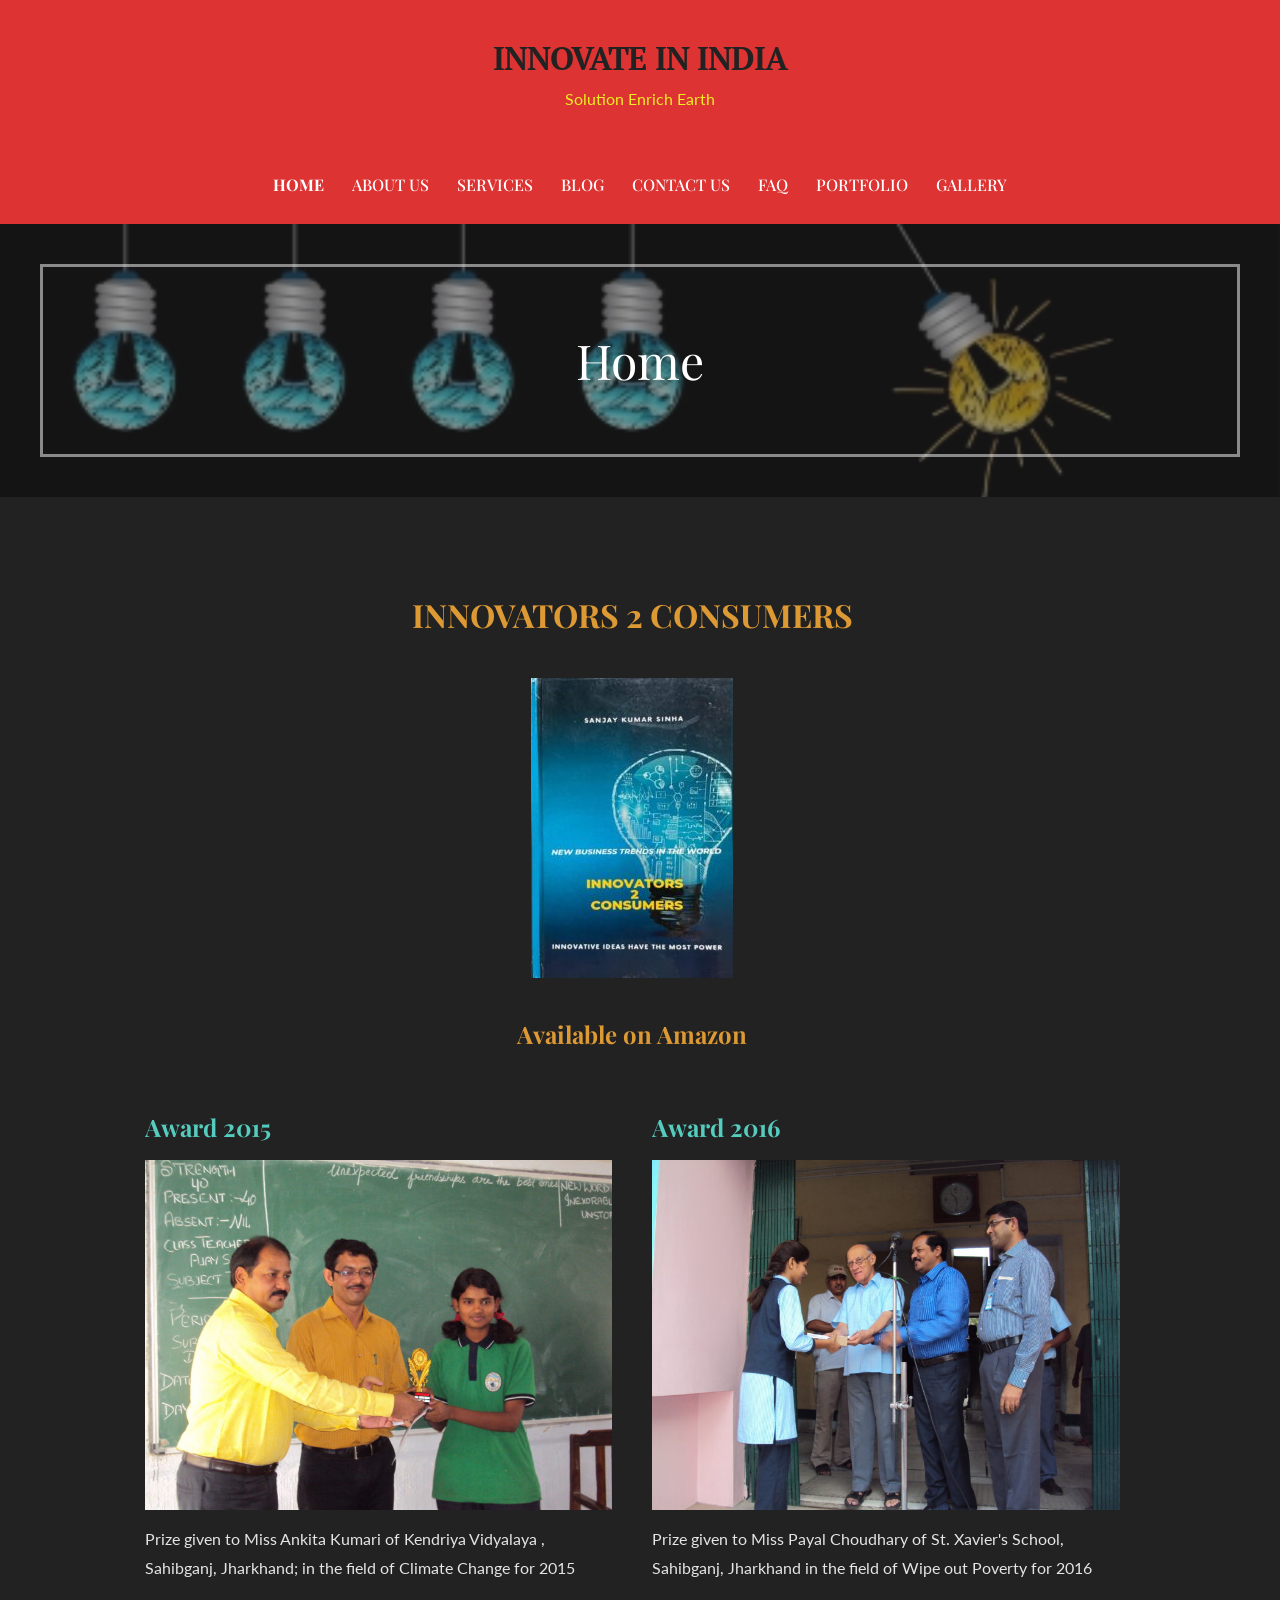
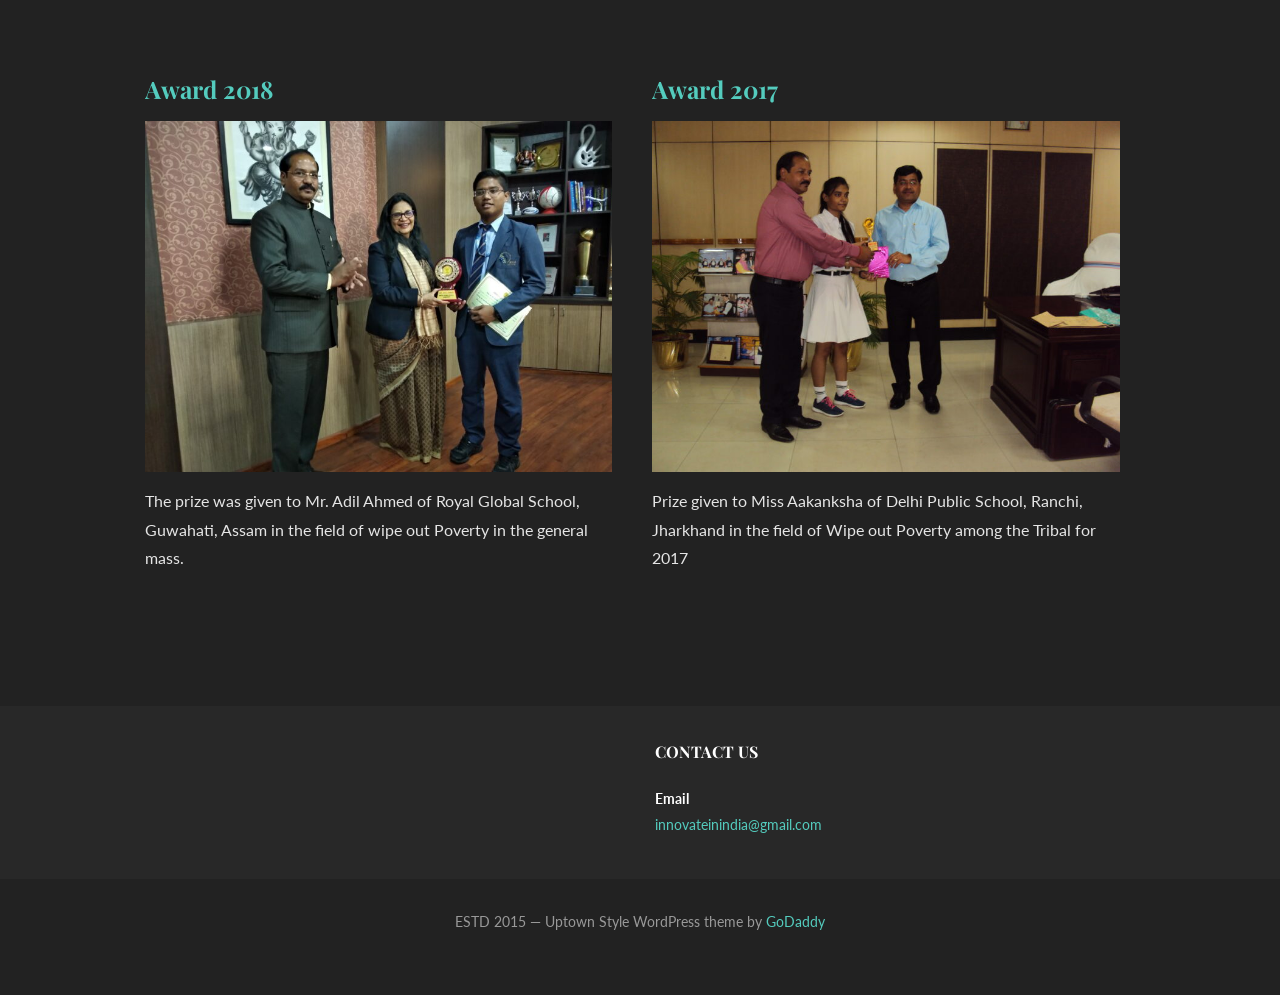
==== commit 679679a9: "Spell fix" ====
--- a/index.html
+++ b/index.html
@@ -13,389 +13,1342 @@
 	<link rel="pingback" href="https://www.innovateinindia.com/xmlrpc.php">
 
 	<title>INNOVATE IN INDIA &#8211; Solution Enrich Earth</title>
-<meta name='robots' content='max-image-preview:large' />
-	<style>img:is([sizes="auto" i], [sizes^="auto," i]) { contain-intrinsic-size: 3000px 1500px }</style>
+	<meta name='robots' content='max-image-preview:large' />
+	<style>
+		img:is([sizes="auto" i], [sizes^="auto," i]) {
+			contain-intrinsic-size: 3000px 1500px
+		}
+	</style>
 	<link rel='dns-prefetch' href='https://fonts.googleapis.com' />
-<link rel="alternate" type="application/rss+xml" title="INNOVATE IN INDIA &raquo; Feed" href="feed/index.rss" />
-<link rel="alternate" type="application/rss+xml" title="INNOVATE IN INDIA &raquo; Comments Feed" href="comments/feed/index.rss" />
-<script type="text/javascript">
-/* <![CDATA[ */
-window._wpemojiSettings = {"baseUrl":"https:\/\/s.w.org\/images\/core\/emoji\/15.0.3\/72x72\/","ext":".png","svgUrl":"https:\/\/s.w.org\/images\/core\/emoji\/15.0.3\/svg\/","svgExt":".svg","source":{"concatemoji":"https:\/\/www.innovateinindia.com\/wp-includes\/js\/wp-emoji-release.min.js?ver=6.7.1"}};
-/*! This file is auto-generated */
-!function(i,n){var o,s,e;function c(e){try{var t={supportTests:e,timestamp:(new Date).valueOf()};sessionStorage.setItem(o,JSON.stringify(t))}catch(e){}}function p(e,t,n){e.clearRect(0,0,e.canvas.width,e.canvas.height),e.fillText(t,0,0);var t=new Uint32Array(e.getImageData(0,0,e.canvas.width,e.canvas.height).data),r=(e.clearRect(0,0,e.canvas.width,e.canvas.height),e.fillText(n,0,0),new Uint32Array(e.getImageData(0,0,e.canvas.width,e.canvas.height).data));return t.every(function(e,t){return e===r[t]})}function u(e,t,n){switch(t){case"flag":return n(e,"\ud83c\udff3\ufe0f\u200d\u26a7\ufe0f","\ud83c\udff3\ufe0f\u200b\u26a7\ufe0f")?!1:!n(e,"\ud83c\uddfa\ud83c\uddf3","\ud83c\uddfa\u200b\ud83c\uddf3")&&!n(e,"\ud83c\udff4\udb40\udc67\udb40\udc62\udb40\udc65\udb40\udc6e\udb40\udc67\udb40\udc7f","\ud83c\udff4\u200b\udb40\udc67\u200b\udb40\udc62\u200b\udb40\udc65\u200b\udb40\udc6e\u200b\udb40\udc67\u200b\udb40\udc7f");case"emoji":return!n(e,"\ud83d\udc26\u200d\u2b1b","\ud83d\udc26\u200b\u2b1b")}return!1}function f(e,t,n){var r="undefined"!=typeof WorkerGlobalScope&&self instanceof WorkerGlobalScope?new OffscreenCanvas(300,150):i.createElement("canvas"),a=r.getContext("2d",{willReadFrequently:!0}),o=(a.textBaseline="top",a.font="600 32px Arial",{});return e.forEach(function(e){o[e]=t(a,e,n)}),o}function t(e){var t=i.createElement("script");t.src=e,t.defer=!0,i.head.appendChild(t)}"undefined"!=typeof Promise&&(o="wpEmojiSettingsSupports",s=["flag","emoji"],n.supports={everything:!0,everythingExceptFlag:!0},e=new Promise(function(e){i.addEventListener("DOMContentLoaded",e,{once:!0})}),new Promise(function(t){var n=function(){try{var e=JSON.parse(sessionStorage.getItem(o));if("object"==typeof e&&"number"==typeof e.timestamp&&(new Date).valueOf()<e.timestamp+604800&&"object"==typeof e.supportTests)return e.supportTests}catch(e){}return null}();if(!n){if("undefined"!=typeof Worker&&"undefined"!=typeof OffscreenCanvas&&"undefined"!=typeof URL&&URL.createObjectURL&&"undefined"!=typeof Blob)try{var e="postMessage("+f.toString()+"("+[JSON.stringify(s),u.toString(),p.toString()].join(",")+"));",r=new Blob([e],{type:"text/javascript"}),a=new Worker(URL.createObjectURL(r),{name:"wpTestEmojiSupports"});return void(a.onmessage=function(e){c(n=e.data),a.terminate(),t(n)})}catch(e){}c(n=f(s,u,p))}t(n)}).then(function(e){for(var t in e)n.supports[t]=e[t],n.supports.everything=n.supports.everything&&n.supports[t],"flag"!==t&&(n.supports.everythingExceptFlag=n.supports.everythingExceptFlag&&n.supports[t]);n.supports.everythingExceptFlag=n.supports.everythingExceptFlag&&!n.supports.flag,n.DOMReady=!1,n.readyCallback=function(){n.DOMReady=!0}}).then(function(){return e}).then(function(){var e;n.supports.everything||(n.readyCallback(),(e=n.source||{}).concatemoji?t(e.concatemoji):e.wpemoji&&e.twemoji&&(t(e.twemoji),t(e.wpemoji)))}))}((window,document),window._wpemojiSettings);
-/* ]]> */
-</script>
-<style id='wp-emoji-styles-inline-css' type='text/css'>img.wp-smiley, img.emoji {
-		display: inline !important;
-		border: none !important;
-		box-shadow: none !important;
-		height: 1em !important;
-		width: 1em !important;
-		margin: 0 0.07em !important;
-		vertical-align: -0.1em !important;
-		background: none !important;
-		padding: 0 !important;
-	}
-</style>
-<link rel='stylesheet' id='wp-block-library-css' href='wp-includes/css/dist/block-library/style.min%EF%B9%96ver=6.7.1.css' type='text/css' media='all' />
-<link rel='stylesheet' id='font-awesome-css' href='wp-content/plugins/contact-widgets/assets/css/font-awesome.min%EF%B9%96ver=4.7.0.css' type='text/css' media='all' />
-<link rel='stylesheet' id='nta-css-popup-css' href='wp-content/plugins/wp-whatsapp/assets/dist/css/style%EF%B9%96ver=6.7.1.css' type='text/css' media='all' />
-<style id='classic-theme-styles-inline-css' type='text/css'>/*! This file is auto-generated */
-.wp-block-button__link{color:#fff;background-color:#32373c;border-radius:9999px;box-shadow:none;text-decoration:none;padding:calc(.667em + 2px) calc(1.333em + 2px);font-size:1.125em}.wp-block-file__button{background:#32373c;color:#fff;text-decoration:none}
-</style>
-<style id='global-styles-inline-css' type='text/css'>:root{--wp--preset--aspect-ratio--square: 1;--wp--preset--aspect-ratio--4-3: 4/3;--wp--preset--aspect-ratio--3-4: 3/4;--wp--preset--aspect-ratio--3-2: 3/2;--wp--preset--aspect-ratio--2-3: 2/3;--wp--preset--aspect-ratio--16-9: 16/9;--wp--preset--aspect-ratio--9-16: 9/16;--wp--preset--color--black: #000000;--wp--preset--color--cyan-bluish-gray: #abb8c3;--wp--preset--color--white: #ffffff;--wp--preset--color--pale-pink: #f78da7;--wp--preset--color--vivid-red: #cf2e2e;--wp--preset--color--luminous-vivid-orange: #ff6900;--wp--preset--color--luminous-vivid-amber: #fcb900;--wp--preset--color--light-green-cyan: #7bdcb5;--wp--preset--color--vivid-green-cyan: #00d084;--wp--preset--color--pale-cyan-blue: #8ed1fc;--wp--preset--color--vivid-cyan-blue: #0693e3;--wp--preset--color--vivid-purple: #9b51e0;--wp--preset--gradient--vivid-cyan-blue-to-vivid-purple: linear-gradient(135deg,rgba(6,147,227,1) 0%,rgb(155,81,224) 100%);--wp--preset--gradient--light-green-cyan-to-vivid-green-cyan: linear-gradient(135deg,rgb(122,220,180) 0%,rgb(0,208,130) 100%);--wp--preset--gradient--luminous-vivid-amber-to-luminous-vivid-orange: linear-gradient(135deg,rgba(252,185,0,1) 0%,rgba(255,105,0,1) 100%);--wp--preset--gradient--luminous-vivid-orange-to-vivid-red: linear-gradient(135deg,rgba(255,105,0,1) 0%,rgb(207,46,46) 100%);--wp--preset--gradient--very-light-gray-to-cyan-bluish-gray: linear-gradient(135deg,rgb(238,238,238) 0%,rgb(169,184,195) 100%);--wp--preset--gradient--cool-to-warm-spectrum: linear-gradient(135deg,rgb(74,234,220) 0%,rgb(151,120,209) 20%,rgb(207,42,186) 40%,rgb(238,44,130) 60%,rgb(251,105,98) 80%,rgb(254,248,76) 100%);--wp--preset--gradient--blush-light-purple: linear-gradient(135deg,rgb(255,206,236) 0%,rgb(152,150,240) 100%);--wp--preset--gradient--blush-bordeaux: linear-gradient(135deg,rgb(254,205,165) 0%,rgb(254,45,45) 50%,rgb(107,0,62) 100%);--wp--preset--gradient--luminous-dusk: linear-gradient(135deg,rgb(255,203,112) 0%,rgb(199,81,192) 50%,rgb(65,88,208) 100%);--wp--preset--gradient--pale-ocean: linear-gradient(135deg,rgb(255,245,203) 0%,rgb(182,227,212) 50%,rgb(51,167,181) 100%);--wp--preset--gradient--electric-grass: linear-gradient(135deg,rgb(202,248,128) 0%,rgb(113,206,126) 100%);--wp--preset--gradient--midnight: linear-gradient(135deg,rgb(2,3,129) 0%,rgb(40,116,252) 100%);--wp--preset--font-size--small: 13px;--wp--preset--font-size--medium: 20px;--wp--preset--font-size--large: 36px;--wp--preset--font-size--x-large: 42px;--wp--preset--spacing--20: 0.44rem;--wp--preset--spacing--30: 0.67rem;--wp--preset--spacing--40: 1rem;--wp--preset--spacing--50: 1.5rem;--wp--preset--spacing--60: 2.25rem;--wp--preset--spacing--70: 3.38rem;--wp--preset--spacing--80: 5.06rem;--wp--preset--shadow--natural: 6px 6px 9px rgba(0, 0, 0, 0.2);--wp--preset--shadow--deep: 12px 12px 50px rgba(0, 0, 0, 0.4);--wp--preset--shadow--sharp: 6px 6px 0px rgba(0, 0, 0, 0.2);--wp--preset--shadow--outlined: 6px 6px 0px -3px rgba(255, 255, 255, 1), 6px 6px rgba(0, 0, 0, 1);--wp--preset--shadow--crisp: 6px 6px 0px rgba(0, 0, 0, 1);}:where(.is-layout-flex){gap: 0.5em;}:where(.is-layout-grid){gap: 0.5em;}body .is-layout-flex{display: flex;}.is-layout-flex{flex-wrap: wrap;align-items: center;}.is-layout-flex > :is(*, div){margin: 0;}body .is-layout-grid{display: grid;}.is-layout-grid > :is(*, div){margin: 0;}:where(.wp-block-columns.is-layout-flex){gap: 2em;}:where(.wp-block-columns.is-layout-grid){gap: 2em;}:where(.wp-block-post-template.is-layout-flex){gap: 1.25em;}:where(.wp-block-post-template.is-layout-grid){gap: 1.25em;}.has-black-color{color: var(--wp--preset--color--black) !important;}.has-cyan-bluish-gray-color{color: var(--wp--preset--color--cyan-bluish-gray) !important;}.has-white-color{color: var(--wp--preset--color--white) !important;}.has-pale-pink-color{color: var(--wp--preset--color--pale-pink) !important;}.has-vivid-red-color{color: var(--wp--preset--color--vivid-red) !important;}.has-luminous-vivid-orange-color{color: var(--wp--preset--color--luminous-vivid-orange) !important;}.has-luminous-vivid-amber-color{color: var(--wp--preset--color--luminous-vivid-amber) !important;}.has-light-green-cyan-color{color: var(--wp--preset--color--light-green-cyan) !important;}.has-vivid-green-cyan-color{color: var(--wp--preset--color--vivid-green-cyan) !important;}.has-pale-cyan-blue-color{color: var(--wp--preset--color--pale-cyan-blue) !important;}.has-vivid-cyan-blue-color{color: var(--wp--preset--color--vivid-cyan-blue) !important;}.has-vivid-purple-color{color: var(--wp--preset--color--vivid-purple) !important;}.has-black-background-color{background-color: var(--wp--preset--color--black) !important;}.has-cyan-bluish-gray-background-color{background-color: var(--wp--preset--color--cyan-bluish-gray) !important;}.has-white-background-color{background-color: var(--wp--preset--color--white) !important;}.has-pale-pink-background-color{background-color: var(--wp--preset--color--pale-pink) !important;}.has-vivid-red-background-color{background-color: var(--wp--preset--color--vivid-red) !important;}.has-luminous-vivid-orange-background-color{background-color: var(--wp--preset--color--luminous-vivid-orange) !important;}.has-luminous-vivid-amber-background-color{background-color: var(--wp--preset--color--luminous-vivid-amber) !important;}.has-light-green-cyan-background-color{background-color: var(--wp--preset--color--light-green-cyan) !important;}.has-vivid-green-cyan-background-color{background-color: var(--wp--preset--color--vivid-green-cyan) !important;}.has-pale-cyan-blue-background-color{background-color: var(--wp--preset--color--pale-cyan-blue) !important;}.has-vivid-cyan-blue-background-color{background-color: var(--wp--preset--color--vivid-cyan-blue) !important;}.has-vivid-purple-background-color{background-color: var(--wp--preset--color--vivid-purple) !important;}.has-black-border-color{border-color: var(--wp--preset--color--black) !important;}.has-cyan-bluish-gray-border-color{border-color: var(--wp--preset--color--cyan-bluish-gray) !important;}.has-white-border-color{border-color: var(--wp--preset--color--white) !important;}.has-pale-pink-border-color{border-color: var(--wp--preset--color--pale-pink) !important;}.has-vivid-red-border-color{border-color: var(--wp--preset--color--vivid-red) !important;}.has-luminous-vivid-orange-border-color{border-color: var(--wp--preset--color--luminous-vivid-orange) !important;}.has-luminous-vivid-amber-border-color{border-color: var(--wp--preset--color--luminous-vivid-amber) !important;}.has-light-green-cyan-border-color{border-color: var(--wp--preset--color--light-green-cyan) !important;}.has-vivid-green-cyan-border-color{border-color: var(--wp--preset--color--vivid-green-cyan) !important;}.has-pale-cyan-blue-border-color{border-color: var(--wp--preset--color--pale-cyan-blue) !important;}.has-vivid-cyan-blue-border-color{border-color: var(--wp--preset--color--vivid-cyan-blue) !important;}.has-vivid-purple-border-color{border-color: var(--wp--preset--color--vivid-purple) !important;}.has-vivid-cyan-blue-to-vivid-purple-gradient-background{background: var(--wp--preset--gradient--vivid-cyan-blue-to-vivid-purple) !important;}.has-light-green-cyan-to-vivid-green-cyan-gradient-background{background: var(--wp--preset--gradient--light-green-cyan-to-vivid-green-cyan) !important;}.has-luminous-vivid-amber-to-luminous-vivid-orange-gradient-background{background: var(--wp--preset--gradient--luminous-vivid-amber-to-luminous-vivid-orange) !important;}.has-luminous-vivid-orange-to-vivid-red-gradient-background{background: var(--wp--preset--gradient--luminous-vivid-orange-to-vivid-red) !important;}.has-very-light-gray-to-cyan-bluish-gray-gradient-background{background: var(--wp--preset--gradient--very-light-gray-to-cyan-bluish-gray) !important;}.has-cool-to-warm-spectrum-gradient-background{background: var(--wp--preset--gradient--cool-to-warm-spectrum) !important;}.has-blush-light-purple-gradient-background{background: var(--wp--preset--gradient--blush-light-purple) !important;}.has-blush-bordeaux-gradient-background{background: var(--wp--preset--gradient--blush-bordeaux) !important;}.has-luminous-dusk-gradient-background{background: var(--wp--preset--gradient--luminous-dusk) !important;}.has-pale-ocean-gradient-background{background: var(--wp--preset--gradient--pale-ocean) !important;}.has-electric-grass-gradient-background{background: var(--wp--preset--gradient--electric-grass) !important;}.has-midnight-gradient-background{background: var(--wp--preset--gradient--midnight) !important;}.has-small-font-size{font-size: var(--wp--preset--font-size--small) !important;}.has-medium-font-size{font-size: var(--wp--preset--font-size--medium) !important;}.has-large-font-size{font-size: var(--wp--preset--font-size--large) !important;}.has-x-large-font-size{font-size: var(--wp--preset--font-size--x-large) !important;}
-:where(.wp-block-post-template.is-layout-flex){gap: 1.25em;}:where(.wp-block-post-template.is-layout-grid){gap: 1.25em;}
-:where(.wp-block-columns.is-layout-flex){gap: 2em;}:where(.wp-block-columns.is-layout-grid){gap: 2em;}
-:root :where(.wp-block-pullquote){font-size: 1.5em;line-height: 1.6;}
-</style>
-<link rel='stylesheet' id='fl-builder-layout-156-css' href='wp-content/uploads/bb-plugin/cache/156-layout%EF%B9%96ver=bfb909de5893f5e7366a2a8c8ec37f8c.css' type='text/css' media='all' />
-<link rel='stylesheet' id='uptown-style-css' href='wp-content/themes/uptown-style/style%EF%B9%96ver=1.1.0.css' type='text/css' media='all' />
-<style id='uptown-style-inline-css' type='text/css'>.hero{background-image:url(wp-content/uploads/2017/10/cropped-creative_idea_concept_background_colored_light_bulbs_decoration_29086-2-2400x564.jpg);}
-.site-title a,.site-title a:visited{color:#eeee22;}.site-title a:hover,.site-title a:visited:hover{color:rgba(238, 238, 34, 0.8);}
-.site-description{color:#eeee22;}
-.hero,.hero .widget h1,.hero .widget h2,.hero .widget h3,.hero .widget h4,.hero .widget h5,.hero .widget h6,.hero .widget p,.hero .widget blockquote,.hero .widget cite,.hero .widget table,.hero .widget ul,.hero .widget ol,.hero .widget li,.hero .widget dd,.hero .widget dt,.hero .widget address,.hero .widget code,.hero .widget pre,.hero .widget .widget-title,.hero .page-header h1{color:#ffffff;}.hero .hero-inner{border-color:rgba(255, 255, 255, 0.5);}
-.main-navigation ul li a,.main-navigation ul li a:visited,.main-navigation ul li a:hover,.main-navigation ul li a:visited:hover{color:#ffffff;}.main-navigation .sub-menu .menu-item-has-children > a::after{border-right-color:#ffffff;border-left-color:#ffffff;}.menu-toggle div{background-color:#ffffff;}.main-navigation ul li a:hover{color:rgba(255, 255, 255, 0.8);}
-h1,h2,h3,h4,h5,h6,label,legend,table th,dl dt,.entry-title,.entry-title a,.entry-title a:visited,.widget-title{color:#dd9933;}.entry-title a:hover,.entry-title a:visited:hover,.entry-title a:focus,.entry-title a:visited:focus,.entry-title a:active,.entry-title a:visited:active{color:rgba(221, 153, 51, 0.8);}
-body,input,select,textarea,input[type="text"]:focus,input[type="email"]:focus,input[type="url"]:focus,input[type="password"]:focus,input[type="search"]:focus,input[type="number"]:focus,input[type="tel"]:focus,input[type="range"]:focus,input[type="date"]:focus,input[type="month"]:focus,input[type="week"]:focus,input[type="time"]:focus,input[type="datetime"]:focus,input[type="datetime-local"]:focus,input[type="color"]:focus,textarea:focus,.navigation.pagination .paging-nav-text{color:#e5e5e5;}.fl-callout-text,.fl-rich-text{color:#e5e5e5;}hr{background-color:rgba(229, 229, 229, 0.1);border-color:rgba(229, 229, 229, 0.1);}input[type="text"],input[type="email"],input[type="url"],input[type="password"],input[type="search"],input[type="number"],input[type="tel"],input[type="range"],input[type="date"],input[type="month"],input[type="week"],input[type="time"],input[type="datetime"],input[type="datetime-local"],input[type="color"],textarea,.select2-container .select2-choice{color:rgba(229, 229, 229, 0.5);border-color:rgba(229, 229, 229, 0.1);}select,fieldset,blockquote,pre,code,abbr,acronym,.hentry table th,.hentry table td{border-color:rgba(229, 229, 229, 0.1);}.hentry table tr:hover td{background-color:rgba(229, 229, 229, 0.05);}
-blockquote,.entry-meta,.entry-footer,.comment-meta .says,.logged-in-as{color:#c1c1c1;}
-.site-footer .widget-title,.site-footer h1,.site-footer h2,.site-footer h3,.site-footer h4,.site-footer h5,.site-footer h6{color:#ffffff;}
-.site-footer .widget,.site-footer .widget form label{color:#ffffff;}
-.footer-menu ul li a,.footer-menu ul li a:visited{color:#ffffff;}.site-info-wrapper .social-menu a{background-color:#ffffff;}.footer-menu ul li a:hover{border-color:#ffffff;}.footer-menu ul li a:hover,.footer-menu ul li a:visited:hover{color:rgba(255, 255, 255, 0.8);}
-.site-info-wrapper .site-info-text{color:#999999;}
-a,a:visited,.entry-title a:hover,.entry-title a:visited:hover{color:#54ccbe;}.navigation.pagination .nav-links .page-numbers.current,.social-menu a:hover{background-color:#54ccbe;}a:hover,a:visited:hover,a:focus,a:visited:focus,a:active,a:visited:active{color:rgba(84, 204, 190, 0.8);}.comment-list li.bypostauthor{border-color:rgba(84, 204, 190, 0.2);}
-button,a.button,a.button:visited,input[type="button"],input[type="reset"],input[type="submit"],.site-info-wrapper .social-menu a:hover{background-color:#b5345f;border-color:#b5345f;}a.fl-button,a.fl-button:visited,.content-area .fl-builder-content a.fl-button,.content-area .fl-builder-content a.fl-button:visited{background-color:#b5345f;border-color:#b5345f;}button:hover,button:active,button:focus,a.button:hover,a.button:active,a.button:focus,a.button:visited:hover,a.button:visited:active,a.button:visited:focus,input[type="button"]:hover,input[type="button"]:active,input[type="button"]:focus,input[type="reset"]:hover,input[type="reset"]:active,input[type="reset"]:focus,input[type="submit"]:hover,input[type="submit"]:active,input[type="submit"]:focus{background-color:rgba(181, 52, 95, 0.8);border-color:rgba(181, 52, 95, 0.8);}a.fl-button:hover,a.fl-button:active,a.fl-button:focus,a.fl-button:visited:hover,a.fl-button:visited:active,a.fl-button:visited:focus,.content-area .fl-builder-content a.fl-button:hover,.content-area .fl-builder-content a.fl-button:active,.content-area .fl-builder-content a.fl-button:focus,.content-area .fl-builder-content a.fl-button:visited:hover,.content-area .fl-builder-content a.fl-button:visited:active,.content-area .fl-builder-content a.fl-button:visited:focus{background-color:rgba(181, 52, 95, 0.8);border-color:rgba(181, 52, 95, 0.8);}
-button,button:hover,button:active,button:focus,a.button,a.button:hover,a.button:active,a.button:focus,a.button:visited,a.button:visited:hover,a.button:visited:active,a.button:visited:focus,input[type="button"],input[type="button"]:hover,input[type="button"]:active,input[type="button"]:focus,input[type="reset"],input[type="reset"]:hover,input[type="reset"]:active,input[type="reset"]:focus,input[type="submit"],input[type="submit"]:hover,input[type="submit"]:active,input[type="submit"]:focus{color:#ffffff;}a.fl-button
-				a.fl-button:hover,a.fl-button:active,a.fl-button:focus,a.fl-button:visited,a.fl-button:visited:hover,a.fl-button:visited:active,a.fl-button:visited:focus,.content-area .fl-builder-content a.fl-button,.content-area .fl-builder-content a.fl-button *,.content-area .fl-builder-content a.fl-button:visited,.content-area .fl-builder-content a.fl-button:visited *{color:#ffffff;}
-body{background-color:#222222;}.navigation.pagination .nav-links .page-numbers.current{color:#222222;}
-.hero{background-color:#282828;}.hero{-webkit-box-shadow:inset 0 0 0 9999em;-moz-box-shadow:inset 0 0 0 9999em;box-shadow:inset 0 0 0 9999em;color:rgba(40, 40, 40, 0.50);}
-.main-navigation-container,.main-navigation.open,.main-navigation ul ul,.main-navigation .sub-menu{background-color:#dd3333;}.site-header{background-color:#dd3333;}
-.site-footer{background-color:#282828;}
-.site-info-wrapper{background-color:#222222;}.site-info-wrapper .social-menu a,.site-info-wrapper .social-menu a:visited,.site-info-wrapper .social-menu a:hover,.site-info-wrapper .social-menu a:visited:hover{color:#222222;}
-</style>
-<link rel='stylesheet' id='wpcw-css' href='wp-content/plugins/contact-widgets/assets/css/style.min%EF%B9%96ver=1.0.1.css' type='text/css' media='all' />
-<link rel='stylesheet' id='gem-base-css' href='wp-content/plugins/godaddy-email-marketing-sign-up-forms/css/gem.min%EF%B9%96ver=1.4.3.css' type='text/css' media='all' />
-<link rel='stylesheet' id='uptown-style-fonts-css' href='https://fonts.googleapis.com/css?family=PT+Serif%3A300%2C400%2C700%7CPlayfair+Display%3A300%2C400%2C700%7CLato%3A300%2C400%2C700&amp;subset=latin&amp;ver=6.7.1' type='text/css' media='all' />
-<style id='uptown-style-fonts-inline-css' type='text/css'>.site-title{font-family:"PT Serif", sans-serif;}
-.main-navigation ul li a,.main-navigation ul li a:visited,button,a.button,a.fl-button,input[type="button"],input[type="reset"],input[type="submit"]{font-family:"Playfair Display", sans-serif;}
-h1,h2,h3,h4,h5,h6,label,legend,table th,dl dt,.entry-title,.widget-title{font-family:"Playfair Display", sans-serif;}
-body,p,ol li,ul li,dl dd,.fl-callout-text{font-family:"Lato", sans-serif;}
-blockquote,.entry-meta,.entry-footer,.comment-list li .comment-meta .says,.comment-list li .comment-metadata,.comment-reply-link,#respond .logged-in-as{font-family:"Lato", sans-serif;}
-</style>
-<script type="text/javascript" src="wp-includes/js/jquery/jquery.min%EF%B9%96ver=3.7.1.js" id="jquery-core-js"></script>
-<script type="text/javascript" src="wp-includes/js/jquery/jquery-migrate.min%EF%B9%96ver=3.4.1.js" id="jquery-migrate-js"></script>
-<link rel="https://api.w.org/" href="wp-json/index.json" /><link rel="alternate" title="JSON" type="application/json" href="wp-json/wp/v2/pages/156.json" /><link rel="EditURI" type="application/rsd+xml" title="RSD" href="https://www.innovateinindia.com/xmlrpc.php?rsd" />
-<meta name="generator" content="WordPress 6.7.1" />
-<link rel="canonical" href="index.html" />
-<link rel='shortlink' href='index.html' />
-<link rel="alternate" title="oEmbed (JSON)" type="application/json+oembed" href="wp-json/oembed/1.0/embed%EF%B9%96url=https%EF%B9%95%EA%A4%B7%EA%A4%B7www.innovateinindia.com%EA%A4%B7.json" />
-<link rel="alternate" title="oEmbed (XML)" type="text/xml+oembed" href="wp-json/oembed/1.0/embed%EF%B9%96url=https%EF%B9%95%EA%A4%B7%EA%A4%B7www.innovateinindia.com%EA%A4%B7&amp;format=xml.xml" />
-<style type="text/css">.recentcomments a{display:inline !important;padding:0 !important;margin:0 !important;}</style><style type='text/css'>.site-title a,.site-title a:visited{color:eeee22;}
-</style><style type="text/css" id="custom-background-css">body.custom-background { background-color: #222222; }
-</style>
-	
+	<link rel="alternate" type="application/rss+xml" title="INNOVATE IN INDIA &raquo; Feed" href="feed/index.rss" />
+	<link rel="alternate" type="application/rss+xml" title="INNOVATE IN INDIA &raquo; Comments Feed"
+		href="comments/feed/index.rss" />
+	<script type="text/javascript">
+		/* <![CDATA[ */
+		window._wpemojiSettings = { "baseUrl": "https:\/\/s.w.org\/images\/core\/emoji\/15.0.3\/72x72\/", "ext": ".png", "svgUrl": "https:\/\/s.w.org\/images\/core\/emoji\/15.0.3\/svg\/", "svgExt": ".svg", "source": { "concatemoji": "https:\/\/www.innovateinindia.com\/wp-includes\/js\/wp-emoji-release.min.js?ver=6.7.1" } };
+		/*! This file is auto-generated */
+		!function (i, n) { var o, s, e; function c(e) { try { var t = { supportTests: e, timestamp: (new Date).valueOf() }; sessionStorage.setItem(o, JSON.stringify(t)) } catch (e) { } } function p(e, t, n) { e.clearRect(0, 0, e.canvas.width, e.canvas.height), e.fillText(t, 0, 0); var t = new Uint32Array(e.getImageData(0, 0, e.canvas.width, e.canvas.height).data), r = (e.clearRect(0, 0, e.canvas.width, e.canvas.height), e.fillText(n, 0, 0), new Uint32Array(e.getImageData(0, 0, e.canvas.width, e.canvas.height).data)); return t.every(function (e, t) { return e === r[t] }) } function u(e, t, n) { switch (t) { case "flag": return n(e, "\ud83c\udff3\ufe0f\u200d\u26a7\ufe0f", "\ud83c\udff3\ufe0f\u200b\u26a7\ufe0f") ? !1 : !n(e, "\ud83c\uddfa\ud83c\uddf3", "\ud83c\uddfa\u200b\ud83c\uddf3") && !n(e, "\ud83c\udff4\udb40\udc67\udb40\udc62\udb40\udc65\udb40\udc6e\udb40\udc67\udb40\udc7f", "\ud83c\udff4\u200b\udb40\udc67\u200b\udb40\udc62\u200b\udb40\udc65\u200b\udb40\udc6e\u200b\udb40\udc67\u200b\udb40\udc7f"); case "emoji": return !n(e, "\ud83d\udc26\u200d\u2b1b", "\ud83d\udc26\u200b\u2b1b") }return !1 } function f(e, t, n) { var r = "undefined" != typeof WorkerGlobalScope && self instanceof WorkerGlobalScope ? new OffscreenCanvas(300, 150) : i.createElement("canvas"), a = r.getContext("2d", { willReadFrequently: !0 }), o = (a.textBaseline = "top", a.font = "600 32px Arial", {}); return e.forEach(function (e) { o[e] = t(a, e, n) }), o } function t(e) { var t = i.createElement("script"); t.src = e, t.defer = !0, i.head.appendChild(t) } "undefined" != typeof Promise && (o = "wpEmojiSettingsSupports", s = ["flag", "emoji"], n.supports = { everything: !0, everythingExceptFlag: !0 }, e = new Promise(function (e) { i.addEventListener("DOMContentLoaded", e, { once: !0 }) }), new Promise(function (t) { var n = function () { try { var e = JSON.parse(sessionStorage.getItem(o)); if ("object" == typeof e && "number" == typeof e.timestamp && (new Date).valueOf() < e.timestamp + 604800 && "object" == typeof e.supportTests) return e.supportTests } catch (e) { } return null }(); if (!n) { if ("undefined" != typeof Worker && "undefined" != typeof OffscreenCanvas && "undefined" != typeof URL && URL.createObjectURL && "undefined" != typeof Blob) try { var e = "postMessage(" + f.toString() + "(" + [JSON.stringify(s), u.toString(), p.toString()].join(",") + "));", r = new Blob([e], { type: "text/javascript" }), a = new Worker(URL.createObjectURL(r), { name: "wpTestEmojiSupports" }); return void (a.onmessage = function (e) { c(n = e.data), a.terminate(), t(n) }) } catch (e) { } c(n = f(s, u, p)) } t(n) }).then(function (e) { for (var t in e) n.supports[t] = e[t], n.supports.everything = n.supports.everything && n.supports[t], "flag" !== t && (n.supports.everythingExceptFlag = n.supports.everythingExceptFlag && n.supports[t]); n.supports.everythingExceptFlag = n.supports.everythingExceptFlag && !n.supports.flag, n.DOMReady = !1, n.readyCallback = function () { n.DOMReady = !0 } }).then(function () { return e }).then(function () { var e; n.supports.everything || (n.readyCallback(), (e = n.source || {}).concatemoji ? t(e.concatemoji) : e.wpemoji && e.twemoji && (t(e.twemoji), t(e.wpemoji))) })) }((window, document), window._wpemojiSettings);
+		/* ]]> */
+	</script>
+	<style id='wp-emoji-styles-inline-css' type='text/css'>
+		img.wp-smiley,
+		img.emoji {
+			display: inline !important;
+			border: none !important;
+			box-shadow: none !important;
+			height: 1em !important;
+			width: 1em !important;
+			margin: 0 0.07em !important;
+			vertical-align: -0.1em !important;
+			background: none !important;
+			padding: 0 !important;
+		}
+	</style>
+	<link rel='stylesheet' id='wp-block-library-css'
+		href='wp-includes/css/dist/block-library/style.min%EF%B9%96ver=6.7.1.css' type='text/css' media='all' />
+	<link rel='stylesheet' id='font-awesome-css'
+		href='wp-content/plugins/contact-widgets/assets/css/font-awesome.min%EF%B9%96ver=4.7.0.css' type='text/css'
+		media='all' />
+	<link rel='stylesheet' id='nta-css-popup-css'
+		href='wp-content/plugins/wp-whatsapp/assets/dist/css/style%EF%B9%96ver=6.7.1.css' type='text/css' media='all' />
+	<style id='classic-theme-styles-inline-css' type='text/css'>
+		/*! This file is auto-generated */
+		.wp-block-button__link {
+			color: #fff;
+			background-color: #32373c;
+			border-radius: 9999px;
+			box-shadow: none;
+			text-decoration: none;
+			padding: calc(.667em + 2px) calc(1.333em + 2px);
+			font-size: 1.125em
+		}
+
+		.wp-block-file__button {
+			background: #32373c;
+			color: #fff;
+			text-decoration: none
+		}
+	</style>
+	<style id='global-styles-inline-css' type='text/css'>
+		:root {
+			--wp--preset--aspect-ratio--square: 1;
+			--wp--preset--aspect-ratio--4-3: 4/3;
+			--wp--preset--aspect-ratio--3-4: 3/4;
+			--wp--preset--aspect-ratio--3-2: 3/2;
+			--wp--preset--aspect-ratio--2-3: 2/3;
+			--wp--preset--aspect-ratio--16-9: 16/9;
+			--wp--preset--aspect-ratio--9-16: 9/16;
+			--wp--preset--color--black: #000000;
+			--wp--preset--color--cyan-bluish-gray: #abb8c3;
+			--wp--preset--color--white: #ffffff;
+			--wp--preset--color--pale-pink: #f78da7;
+			--wp--preset--color--vivid-red: #cf2e2e;
+			--wp--preset--color--luminous-vivid-orange: #ff6900;
+			--wp--preset--color--luminous-vivid-amber: #fcb900;
+			--wp--preset--color--light-green-cyan: #7bdcb5;
+			--wp--preset--color--vivid-green-cyan: #00d084;
+			--wp--preset--color--pale-cyan-blue: #8ed1fc;
+			--wp--preset--color--vivid-cyan-blue: #0693e3;
+			--wp--preset--color--vivid-purple: #9b51e0;
+			--wp--preset--gradient--vivid-cyan-blue-to-vivid-purple: linear-gradient(135deg, rgba(6, 147, 227, 1) 0%, rgb(155, 81, 224) 100%);
+			--wp--preset--gradient--light-green-cyan-to-vivid-green-cyan: linear-gradient(135deg, rgb(122, 220, 180) 0%, rgb(0, 208, 130) 100%);
+			--wp--preset--gradient--luminous-vivid-amber-to-luminous-vivid-orange: linear-gradient(135deg, rgba(252, 185, 0, 1) 0%, rgba(255, 105, 0, 1) 100%);
+			--wp--preset--gradient--luminous-vivid-orange-to-vivid-red: linear-gradient(135deg, rgba(255, 105, 0, 1) 0%, rgb(207, 46, 46) 100%);
+			--wp--preset--gradient--very-light-gray-to-cyan-bluish-gray: linear-gradient(135deg, rgb(238, 238, 238) 0%, rgb(169, 184, 195) 100%);
+			--wp--preset--gradient--cool-to-warm-spectrum: linear-gradient(135deg, rgb(74, 234, 220) 0%, rgb(151, 120, 209) 20%, rgb(207, 42, 186) 40%, rgb(238, 44, 130) 60%, rgb(251, 105, 98) 80%, rgb(254, 248, 76) 100%);
+			--wp--preset--gradient--blush-light-purple: linear-gradient(135deg, rgb(255, 206, 236) 0%, rgb(152, 150, 240) 100%);
+			--wp--preset--gradient--blush-bordeaux: linear-gradient(135deg, rgb(254, 205, 165) 0%, rgb(254, 45, 45) 50%, rgb(107, 0, 62) 100%);
+			--wp--preset--gradient--luminous-dusk: linear-gradient(135deg, rgb(255, 203, 112) 0%, rgb(199, 81, 192) 50%, rgb(65, 88, 208) 100%);
+			--wp--preset--gradient--pale-ocean: linear-gradient(135deg, rgb(255, 245, 203) 0%, rgb(182, 227, 212) 50%, rgb(51, 167, 181) 100%);
+			--wp--preset--gradient--electric-grass: linear-gradient(135deg, rgb(202, 248, 128) 0%, rgb(113, 206, 126) 100%);
+			--wp--preset--gradient--midnight: linear-gradient(135deg, rgb(2, 3, 129) 0%, rgb(40, 116, 252) 100%);
+			--wp--preset--font-size--small: 13px;
+			--wp--preset--font-size--medium: 20px;
+			--wp--preset--font-size--large: 36px;
+			--wp--preset--font-size--x-large: 42px;
+			--wp--preset--spacing--20: 0.44rem;
+			--wp--preset--spacing--30: 0.67rem;
+			--wp--preset--spacing--40: 1rem;
+			--wp--preset--spacing--50: 1.5rem;
+			--wp--preset--spacing--60: 2.25rem;
+			--wp--preset--spacing--70: 3.38rem;
+			--wp--preset--spacing--80: 5.06rem;
+			--wp--preset--shadow--natural: 6px 6px 9px rgba(0, 0, 0, 0.2);
+			--wp--preset--shadow--deep: 12px 12px 50px rgba(0, 0, 0, 0.4);
+			--wp--preset--shadow--sharp: 6px 6px 0px rgba(0, 0, 0, 0.2);
+			--wp--preset--shadow--outlined: 6px 6px 0px -3px rgba(255, 255, 255, 1), 6px 6px rgba(0, 0, 0, 1);
+			--wp--preset--shadow--crisp: 6px 6px 0px rgba(0, 0, 0, 1);
+		}
+
+		:where(.is-layout-flex) {
+			gap: 0.5em;
+		}
+
+		:where(.is-layout-grid) {
+			gap: 0.5em;
+		}
+
+		body .is-layout-flex {
+			display: flex;
+		}
+
+		.is-layout-flex {
+			flex-wrap: wrap;
+			align-items: center;
+		}
+
+		.is-layout-flex> :is(*, div) {
+			margin: 0;
+		}
+
+		body .is-layout-grid {
+			display: grid;
+		}
+
+		.is-layout-grid> :is(*, div) {
+			margin: 0;
+		}
+
+		:where(.wp-block-columns.is-layout-flex) {
+			gap: 2em;
+		}
+
+		:where(.wp-block-columns.is-layout-grid) {
+			gap: 2em;
+		}
+
+		:where(.wp-block-post-template.is-layout-flex) {
+			gap: 1.25em;
+		}
+
+		:where(.wp-block-post-template.is-layout-grid) {
+			gap: 1.25em;
+		}
+
+		.has-black-color {
+			color: var(--wp--preset--color--black) !important;
+		}
+
+		.has-cyan-bluish-gray-color {
+			color: var(--wp--preset--color--cyan-bluish-gray) !important;
+		}
+
+		.has-white-color {
+			color: var(--wp--preset--color--white) !important;
+		}
+
+		.has-pale-pink-color {
+			color: var(--wp--preset--color--pale-pink) !important;
+		}
+
+		.has-vivid-red-color {
+			color: var(--wp--preset--color--vivid-red) !important;
+		}
+
+		.has-luminous-vivid-orange-color {
+			color: var(--wp--preset--color--luminous-vivid-orange) !important;
+		}
+
+		.has-luminous-vivid-amber-color {
+			color: var(--wp--preset--color--luminous-vivid-amber) !important;
+		}
+
+		.has-light-green-cyan-color {
+			color: var(--wp--preset--color--light-green-cyan) !important;
+		}
+
+		.has-vivid-green-cyan-color {
+			color: var(--wp--preset--color--vivid-green-cyan) !important;
+		}
+
+		.has-pale-cyan-blue-color {
+			color: var(--wp--preset--color--pale-cyan-blue) !important;
+		}
+
+		.has-vivid-cyan-blue-color {
+			color: var(--wp--preset--color--vivid-cyan-blue) !important;
+		}
+
+		.has-vivid-purple-color {
+			color: var(--wp--preset--color--vivid-purple) !important;
+		}
+
+		.has-black-background-color {
+			background-color: var(--wp--preset--color--black) !important;
+		}
+
+		.has-cyan-bluish-gray-background-color {
+			background-color: var(--wp--preset--color--cyan-bluish-gray) !important;
+		}
+
+		.has-white-background-color {
+			background-color: var(--wp--preset--color--white) !important;
+		}
+
+		.has-pale-pink-background-color {
+			background-color: var(--wp--preset--color--pale-pink) !important;
+		}
+
+		.has-vivid-red-background-color {
+			background-color: var(--wp--preset--color--vivid-red) !important;
+		}
+
+		.has-luminous-vivid-orange-background-color {
+			background-color: var(--wp--preset--color--luminous-vivid-orange) !important;
+		}
+
+		.has-luminous-vivid-amber-background-color {
+			background-color: var(--wp--preset--color--luminous-vivid-amber) !important;
+		}
+
+		.has-light-green-cyan-background-color {
+			background-color: var(--wp--preset--color--light-green-cyan) !important;
+		}
+
+		.has-vivid-green-cyan-background-color {
+			background-color: var(--wp--preset--color--vivid-green-cyan) !important;
+		}
+
+		.has-pale-cyan-blue-background-color {
+			background-color: var(--wp--preset--color--pale-cyan-blue) !important;
+		}
+
+		.has-vivid-cyan-blue-background-color {
+			background-color: var(--wp--preset--color--vivid-cyan-blue) !important;
+		}
+
+		.has-vivid-purple-background-color {
+			background-color: var(--wp--preset--color--vivid-purple) !important;
+		}
+
+		.has-black-border-color {
+			border-color: var(--wp--preset--color--black) !important;
+		}
+
+		.has-cyan-bluish-gray-border-color {
+			border-color: var(--wp--preset--color--cyan-bluish-gray) !important;
+		}
+
+		.has-white-border-color {
+			border-color: var(--wp--preset--color--white) !important;
+		}
+
+		.has-pale-pink-border-color {
+			border-color: var(--wp--preset--color--pale-pink) !important;
+		}
+
+		.has-vivid-red-border-color {
+			border-color: var(--wp--preset--color--vivid-red) !important;
+		}
+
+		.has-luminous-vivid-orange-border-color {
+			border-color: var(--wp--preset--color--luminous-vivid-orange) !important;
+		}
+
+		.has-luminous-vivid-amber-border-color {
+			border-color: var(--wp--preset--color--luminous-vivid-amber) !important;
+		}
+
+		.has-light-green-cyan-border-color {
+			border-color: var(--wp--preset--color--light-green-cyan) !important;
+		}
+
+		.has-vivid-green-cyan-border-color {
+			border-color: var(--wp--preset--color--vivid-green-cyan) !important;
+		}
+
+		.has-pale-cyan-blue-border-color {
+			border-color: var(--wp--preset--color--pale-cyan-blue) !important;
+		}
+
+		.has-vivid-cyan-blue-border-color {
+			border-color: var(--wp--preset--color--vivid-cyan-blue) !important;
+		}
+
+		.has-vivid-purple-border-color {
+			border-color: var(--wp--preset--color--vivid-purple) !important;
+		}
+
+		.has-vivid-cyan-blue-to-vivid-purple-gradient-background {
+			background: var(--wp--preset--gradient--vivid-cyan-blue-to-vivid-purple) !important;
+		}
+
+		.has-light-green-cyan-to-vivid-green-cyan-gradient-background {
+			background: var(--wp--preset--gradient--light-green-cyan-to-vivid-green-cyan) !important;
+		}
+
+		.has-luminous-vivid-amber-to-luminous-vivid-orange-gradient-background {
+			background: var(--wp--preset--gradient--luminous-vivid-amber-to-luminous-vivid-orange) !important;
+		}
+
+		.has-luminous-vivid-orange-to-vivid-red-gradient-background {
+			background: var(--wp--preset--gradient--luminous-vivid-orange-to-vivid-red) !important;
+		}
+
+		.has-very-light-gray-to-cyan-bluish-gray-gradient-background {
+			background: var(--wp--preset--gradient--very-light-gray-to-cyan-bluish-gray) !important;
+		}
+
+		.has-cool-to-warm-spectrum-gradient-background {
+			background: var(--wp--preset--gradient--cool-to-warm-spectrum) !important;
+		}
+
+		.has-blush-light-purple-gradient-background {
+			background: var(--wp--preset--gradient--blush-light-purple) !important;
+		}
+
+		.has-blush-bordeaux-gradient-background {
+			background: var(--wp--preset--gradient--blush-bordeaux) !important;
+		}
+
+		.has-luminous-dusk-gradient-background {
+			background: var(--wp--preset--gradient--luminous-dusk) !important;
+		}
+
+		.has-pale-ocean-gradient-background {
+			background: var(--wp--preset--gradient--pale-ocean) !important;
+		}
+
+		.has-electric-grass-gradient-background {
+			background: var(--wp--preset--gradient--electric-grass) !important;
+		}
+
+		.has-midnight-gradient-background {
+			background: var(--wp--preset--gradient--midnight) !important;
+		}
+
+		.has-small-font-size {
+			font-size: var(--wp--preset--font-size--small) !important;
+		}
+
+		.has-medium-font-size {
+			font-size: var(--wp--preset--font-size--medium) !important;
+		}
+
+		.has-large-font-size {
+			font-size: var(--wp--preset--font-size--large) !important;
+		}
+
+		.has-x-large-font-size {
+			font-size: var(--wp--preset--font-size--x-large) !important;
+		}
+
+		:where(.wp-block-post-template.is-layout-flex) {
+			gap: 1.25em;
+		}
+
+		:where(.wp-block-post-template.is-layout-grid) {
+			gap: 1.25em;
+		}
+
+		:where(.wp-block-columns.is-layout-flex) {
+			gap: 2em;
+		}
+
+		:where(.wp-block-columns.is-layout-grid) {
+			gap: 2em;
+		}
+
+		:root :where(.wp-block-pullquote) {
+			font-size: 1.5em;
+			line-height: 1.6;
+		}
+	</style>
+	<link rel='stylesheet' id='fl-builder-layout-156-css'
+		href='wp-content/uploads/bb-plugin/cache/156-layout%EF%B9%96ver=bfb909de5893f5e7366a2a8c8ec37f8c.css'
+		type='text/css' media='all' />
+	<link rel='stylesheet' id='uptown-style-css' href='wp-content/themes/uptown-style/style%EF%B9%96ver=1.1.0.css'
+		type='text/css' media='all' />
+	<style id='uptown-style-inline-css' type='text/css'>
+		.hero {
+			background-image: url(wp-content/uploads/2017/10/cropped-creative_idea_concept_background_colored_light_bulbs_decoration_29086-2-2400x564.jpg);
+		}
+
+		.site-title a,
+		.site-title a:visited {
+			color: #eeee22;
+		}
+
+		.site-title a:hover,
+		.site-title a:visited:hover {
+			color: rgba(238, 238, 34, 0.8);
+		}
+
+		.site-description {
+			color: #eeee22;
+		}
+
+		.hero,
+		.hero .widget h1,
+		.hero .widget h2,
+		.hero .widget h3,
+		.hero .widget h4,
+		.hero .widget h5,
+		.hero .widget h6,
+		.hero .widget p,
+		.hero .widget blockquote,
+		.hero .widget cite,
+		.hero .widget table,
+		.hero .widget ul,
+		.hero .widget ol,
+		.hero .widget li,
+		.hero .widget dd,
+		.hero .widget dt,
+		.hero .widget address,
+		.hero .widget code,
+		.hero .widget pre,
+		.hero .widget .widget-title,
+		.hero .page-header h1 {
+			color: #ffffff;
+		}
+
+		.hero .hero-inner {
+			border-color: rgba(255, 255, 255, 0.5);
+		}
+
+		.main-navigation ul li a,
+		.main-navigation ul li a:visited,
+		.main-navigation ul li a:hover,
+		.main-navigation ul li a:visited:hover {
+			color: #ffffff;
+		}
+
+		.main-navigation .sub-menu .menu-item-has-children>a::after {
+			border-right-color: #ffffff;
+			border-left-color: #ffffff;
+		}
+
+		.menu-toggle div {
+			background-color: #ffffff;
+		}
+
+		.main-navigation ul li a:hover {
+			color: rgba(255, 255, 255, 0.8);
+		}
+
+		h1,
+		h2,
+		h3,
+		h4,
+		h5,
+		h6,
+		label,
+		legend,
+		table th,
+		dl dt,
+		.entry-title,
+		.entry-title a,
+		.entry-title a:visited,
+		.widget-title {
+			color: #dd9933;
+		}
+
+		.entry-title a:hover,
+		.entry-title a:visited:hover,
+		.entry-title a:focus,
+		.entry-title a:visited:focus,
+		.entry-title a:active,
+		.entry-title a:visited:active {
+			color: rgba(221, 153, 51, 0.8);
+		}
+
+		body,
+		input,
+		select,
+		textarea,
+		input[type="text"]:focus,
+		input[type="email"]:focus,
+		input[type="url"]:focus,
+		input[type="password"]:focus,
+		input[type="search"]:focus,
+		input[type="number"]:focus,
+		input[type="tel"]:focus,
+		input[type="range"]:focus,
+		input[type="date"]:focus,
+		input[type="month"]:focus,
+		input[type="week"]:focus,
+		input[type="time"]:focus,
+		input[type="datetime"]:focus,
+		input[type="datetime-local"]:focus,
+		input[type="color"]:focus,
+		textarea:focus,
+		.navigation.pagination .paging-nav-text {
+			color: #e5e5e5;
+		}
+
+		.fl-callout-text,
+		.fl-rich-text {
+			color: #e5e5e5;
+		}
+
+		hr {
+			background-color: rgba(229, 229, 229, 0.1);
+			border-color: rgba(229, 229, 229, 0.1);
+		}
+
+		input[type="text"],
+		input[type="email"],
+		input[type="url"],
+		input[type="password"],
+		input[type="search"],
+		input[type="number"],
+		input[type="tel"],
+		input[type="range"],
+		input[type="date"],
+		input[type="month"],
+		input[type="week"],
+		input[type="time"],
+		input[type="datetime"],
+		input[type="datetime-local"],
+		input[type="color"],
+		textarea,
+		.select2-container .select2-choice {
+			color: rgba(229, 229, 229, 0.5);
+			border-color: rgba(229, 229, 229, 0.1);
+		}
+
+		select,
+		fieldset,
+		blockquote,
+		pre,
+		code,
+		abbr,
+		acronym,
+		.hentry table th,
+		.hentry table td {
+			border-color: rgba(229, 229, 229, 0.1);
+		}
+
+		.hentry table tr:hover td {
+			background-color: rgba(229, 229, 229, 0.05);
+		}
+
+		blockquote,
+		.entry-meta,
+		.entry-footer,
+		.comment-meta .says,
+		.logged-in-as {
+			color: #c1c1c1;
+		}
+
+		.site-footer .widget-title,
+		.site-footer h1,
+		.site-footer h2,
+		.site-footer h3,
+		.site-footer h4,
+		.site-footer h5,
+		.site-footer h6 {
+			color: #ffffff;
+		}
+
+		.site-footer .widget,
+		.site-footer .widget form label {
+			color: #ffffff;
+		}
+
+		.footer-menu ul li a,
+		.footer-menu ul li a:visited {
+			color: #ffffff;
+		}
+
+		.site-info-wrapper .social-menu a {
+			background-color: #ffffff;
+		}
+
+		.footer-menu ul li a:hover {
+			border-color: #ffffff;
+		}
+
+		.footer-menu ul li a:hover,
+		.footer-menu ul li a:visited:hover {
+			color: rgba(255, 255, 255, 0.8);
+		}
+
+		.site-info-wrapper .site-info-text {
+			color: #999999;
+		}
+
+		a,
+		a:visited,
+		.entry-title a:hover,
+		.entry-title a:visited:hover {
+			color: #54ccbe;
+		}
+
+		.navigation.pagination .nav-links .page-numbers.current,
+		.social-menu a:hover {
+			background-color: #54ccbe;
+		}
+
+		a:hover,
+		a:visited:hover,
+		a:focus,
+		a:visited:focus,
+		a:active,
+		a:visited:active {
+			color: rgba(84, 204, 190, 0.8);
+		}
+
+		.comment-list li.bypostauthor {
+			border-color: rgba(84, 204, 190, 0.2);
+		}
+
+		button,
+		a.button,
+		a.button:visited,
+		input[type="button"],
+		input[type="reset"],
+		input[type="submit"],
+		.site-info-wrapper .social-menu a:hover {
+			background-color: #b5345f;
+			border-color: #b5345f;
+		}
+
+		a.fl-button,
+		a.fl-button:visited,
+		.content-area .fl-builder-content a.fl-button,
+		.content-area .fl-builder-content a.fl-button:visited {
+			background-color: #b5345f;
+			border-color: #b5345f;
+		}
+
+		button:hover,
+		button:active,
+		button:focus,
+		a.button:hover,
+		a.button:active,
+		a.button:focus,
+		a.button:visited:hover,
+		a.button:visited:active,
+		a.button:visited:focus,
+		input[type="button"]:hover,
+		input[type="button"]:active,
+		input[type="button"]:focus,
+		input[type="reset"]:hover,
+		input[type="reset"]:active,
+		input[type="reset"]:focus,
+		input[type="submit"]:hover,
+		input[type="submit"]:active,
+		input[type="submit"]:focus {
+			background-color: rgba(181, 52, 95, 0.8);
+			border-color: rgba(181, 52, 95, 0.8);
+		}
+
+		a.fl-button:hover,
+		a.fl-button:active,
+		a.fl-button:focus,
+		a.fl-button:visited:hover,
+		a.fl-button:visited:active,
+		a.fl-button:visited:focus,
+		.content-area .fl-builder-content a.fl-button:hover,
+		.content-area .fl-builder-content a.fl-button:active,
+		.content-area .fl-builder-content a.fl-button:focus,
+		.content-area .fl-builder-content a.fl-button:visited:hover,
+		.content-area .fl-builder-content a.fl-button:visited:active,
+		.content-area .fl-builder-content a.fl-button:visited:focus {
+			background-color: rgba(181, 52, 95, 0.8);
+			border-color: rgba(181, 52, 95, 0.8);
+		}
+
+		button,
+		button:hover,
+		button:active,
+		button:focus,
+		a.button,
+		a.button:hover,
+		a.button:active,
+		a.button:focus,
+		a.button:visited,
+		a.button:visited:hover,
+		a.button:visited:active,
+		a.button:visited:focus,
+		input[type="button"],
+		input[type="button"]:hover,
+		input[type="button"]:active,
+		input[type="button"]:focus,
+		input[type="reset"],
+		input[type="reset"]:hover,
+		input[type="reset"]:active,
+		input[type="reset"]:focus,
+		input[type="submit"],
+		input[type="submit"]:hover,
+		input[type="submit"]:active,
+		input[type="submit"]:focus {
+			color: #ffffff;
+		}
+
+		a.fl-button a.fl-button:hover,
+		a.fl-button:active,
+		a.fl-button:focus,
+		a.fl-button:visited,
+		a.fl-button:visited:hover,
+		a.fl-button:visited:active,
+		a.fl-button:visited:focus,
+		.content-area .fl-builder-content a.fl-button,
+		.content-area .fl-builder-content a.fl-button *,
+		.content-area .fl-builder-content a.fl-button:visited,
+		.content-area .fl-builder-content a.fl-button:visited * {
+			color: #ffffff;
+		}
+
+		body {
+			background-color: #222222;
+		}
+
+		.navigation.pagination .nav-links .page-numbers.current {
+			color: #222222;
+		}
+
+		.hero {
+			background-color: #282828;
+		}
+
+		.hero {
+			-webkit-box-shadow: inset 0 0 0 9999em;
+			-moz-box-shadow: inset 0 0 0 9999em;
+			box-shadow: inset 0 0 0 9999em;
+			color: rgba(40, 40, 40, 0.50);
+		}
+
+		.main-navigation-container,
+		.main-navigation.open,
+		.main-navigation ul ul,
+		.main-navigation .sub-menu {
+			background-color: #dd3333;
+		}
+
+		.site-header {
+			background-color: #dd3333;
+		}
+
+		.site-footer {
+			background-color: #282828;
+		}
+
+		.site-info-wrapper {
+			background-color: #222222;
+		}
+
+		.site-info-wrapper .social-menu a,
+		.site-info-wrapper .social-menu a:visited,
+		.site-info-wrapper .social-menu a:hover,
+		.site-info-wrapper .social-menu a:visited:hover {
+			color: #222222;
+		}
+	</style>
+	<link rel='stylesheet' id='wpcw-css'
+		href='wp-content/plugins/contact-widgets/assets/css/style.min%EF%B9%96ver=1.0.1.css' type='text/css'
+		media='all' />
+	<link rel='stylesheet' id='gem-base-css'
+		href='wp-content/plugins/godaddy-email-marketing-sign-up-forms/css/gem.min%EF%B9%96ver=1.4.3.css'
+		type='text/css' media='all' />
+	<link rel='stylesheet' id='uptown-style-fonts-css'
+		href='https://fonts.googleapis.com/css?family=PT+Serif%3A300%2C400%2C700%7CPlayfair+Display%3A300%2C400%2C700%7CLato%3A300%2C400%2C700&amp;subset=latin&amp;ver=6.7.1'
+		type='text/css' media='all' />
+	<style id='uptown-style-fonts-inline-css' type='text/css'>
+		.site-title {
+			font-family: "PT Serif", sans-serif;
+		}
+
+		.main-navigation ul li a,
+		.main-navigation ul li a:visited,
+		button,
+		a.button,
+		a.fl-button,
+		input[type="button"],
+		input[type="reset"],
+		input[type="submit"] {
+			font-family: "Playfair Display", sans-serif;
+		}
+
+		h1,
+		h2,
+		h3,
+		h4,
+		h5,
+		h6,
+		label,
+		legend,
+		table th,
+		dl dt,
+		.entry-title,
+		.widget-title {
+			font-family: "Playfair Display", sans-serif;
+		}
+
+		body,
+		p,
+		ol li,
+		ul li,
+		dl dd,
+		.fl-callout-text {
+			font-family: "Lato", sans-serif;
+		}
+
+		blockquote,
+		.entry-meta,
+		.entry-footer,
+		.comment-list li .comment-meta .says,
+		.comment-list li .comment-metadata,
+		.comment-reply-link,
+		#respond .logged-in-as {
+			font-family: "Lato", sans-serif;
+		}
+	</style>
+	<script type="text/javascript" src="wp-includes/js/jquery/jquery.min%EF%B9%96ver=3.7.1.js"
+		id="jquery-core-js"></script>
+	<script type="text/javascript" src="wp-includes/js/jquery/jquery-migrate.min%EF%B9%96ver=3.4.1.js"
+		id="jquery-migrate-js"></script>
+	<link rel="https://api.w.org/" href="wp-json/index.json" />
+	<link rel="alternate" title="JSON" type="application/json" href="wp-json/wp/v2/pages/156.json" />
+	<link rel="EditURI" type="application/rsd+xml" title="RSD" href="https://www.innovateinindia.com/xmlrpc.php?rsd" />
+	<meta name="generator" content="WordPress 6.7.1" />
+	<link rel="canonical" href="index.html" />
+	<link rel='shortlink' href='index.html' />
+	<link rel="alternate" title="oEmbed (JSON)" type="application/json+oembed"
+		href="wp-json/oembed/1.0/embed%EF%B9%96url=https%EF%B9%95%EA%A4%B7%EA%A4%B7www.innovateinindia.com%EA%A4%B7.json" />
+	<link rel="alternate" title="oEmbed (XML)" type="text/xml+oembed"
+		href="wp-json/oembed/1.0/embed%EF%B9%96url=https%EF%B9%95%EA%A4%B7%EA%A4%B7www.innovateinindia.com%EA%A4%B7&amp;format=xml.xml" />
+	<style type="text/css">
+		.recentcomments a {
+			display: inline !important;
+			padding: 0 !important;
+			margin: 0 !important;
+		}
+	</style>
+	<style type='text/css'>
+		.site-title a,
+		.site-title a:visited {
+			color: eeee22;
+		}
+	</style>
+	<style type="text/css" id="custom-background-css">
+		body.custom-background {
+			background-color: #222222;
+		}
+	</style>
+
 </head>
 
-<body class="home page-template-default page page-id-156 custom-background fl-builder fl-builder-lite-2-8-5-3 custom-header-image layout-one-column-wide">
-
-	
+<body
+	class="home page-template-default page page-id-156 custom-background fl-builder fl-builder-lite-2-8-5-3 custom-header-image layout-one-column-wide">
+
+
 	<div id="page" class="hfeed site">
 
 		<a class="skip-link screen-reader-text" href="#content">Skip to content</a>
 
-		
+
 		<header id="masthead" class="site-header" role="banner">
 
-			
+
 			<div class="site-header-wrapper">
 
-				
-<div class="site-title-wrapper">
-
-	
-	<h1 class="site-title"><a href="index.html" rel="home">INNOVATE IN INDIA</a></h1>
-	<div class="site-description">Solution Enrich Earth</div>
-</div><!-- .site-title-wrapper -->
-
-<div class="main-navigation-container">
-
-	
-<div class="menu-toggle" id="menu-toggle">
-	<div></div>
-	<div></div>
-	<div></div>
-</div><!-- #menu-toggle -->
-
-	<nav id="site-navigation" class="main-navigation">
-
-		<div class="menu-primary-menu-container"><ul id="menu-primary-menu" class="menu"><li id="menu-item-170" class="menu-item menu-item-type-post_type menu-item-object-page menu-item-home current-menu-item page_item page-item-156 current_page_item menu-item-170"><a href="index.html" aria-current="page">Home</a></li>
-<li id="menu-item-172" class="menu-item menu-item-type-post_type menu-item-object-page menu-item-172"><a href="about/index.html">About Us</a></li>
-<li id="menu-item-169" class="menu-item menu-item-type-post_type menu-item-object-page menu-item-169"><a href="services/index.html">Services</a></li>
-<li id="menu-item-166" class="menu-item menu-item-type-post_type menu-item-object-page menu-item-166"><a href="blog/index.html">Blog</a></li>
-<li id="menu-item-171" class="menu-item menu-item-type-post_type menu-item-object-page menu-item-171"><a href="contact/index.html">Contact Us</a></li>
-<li id="menu-item-237" class="menu-item menu-item-type-post_type menu-item-object-page menu-item-237"><a href="faq/index.html">FAQ</a></li>
-<li id="menu-item-168" class="menu-item menu-item-type-post_type menu-item-object-page menu-item-168"><a href="portfolio/index.html">Portfolio</a></li>
-<li id="menu-item-167" class="menu-item menu-item-type-post_type menu-item-object-page menu-item-167"><a href="gallery/index.html">Gallery</a></li>
-</ul></div>
-	</nav><!-- #site-navigation -->
-
-	
-</div>
+
+				<div class="site-title-wrapper">
+
+
+					<h1 class="site-title"><a href="index.html" rel="home">INNOVATE IN INDIA</a></h1>
+					<div class="site-description">Solution Enrich Earth</div>
+				</div><!-- .site-title-wrapper -->
+
+				<div class="main-navigation-container">
+
+
+					<div class="menu-toggle" id="menu-toggle">
+						<div></div>
+						<div></div>
+						<div></div>
+					</div><!-- #menu-toggle -->
+
+					<nav id="site-navigation" class="main-navigation">
+
+						<div class="menu-primary-menu-container">
+							<ul id="menu-primary-menu" class="menu">
+								<li id="menu-item-170"
+									class="menu-item menu-item-type-post_type menu-item-object-page menu-item-home current-menu-item page_item page-item-156 current_page_item menu-item-170">
+									<a href="index.html" aria-current="page">Home</a></li>
+								<li id="menu-item-172"
+									class="menu-item menu-item-type-post_type menu-item-object-page menu-item-172"><a
+										href="about/index.html">About Us</a></li>
+								<li id="menu-item-169"
+									class="menu-item menu-item-type-post_type menu-item-object-page menu-item-169"><a
+										href="services/index.html">Services</a></li>
+								<li id="menu-item-166"
+									class="menu-item menu-item-type-post_type menu-item-object-page menu-item-166"><a
+										href="blog/index.html">Blog</a></li>
+								<li id="menu-item-171"
+									class="menu-item menu-item-type-post_type menu-item-object-page menu-item-171"><a
+										href="contact/index.html">Contact Us</a></li>
+								<li id="menu-item-237"
+									class="menu-item menu-item-type-post_type menu-item-object-page menu-item-237"><a
+										href="faq/index.html">FAQ</a></li>
+								<li id="menu-item-168"
+									class="menu-item menu-item-type-post_type menu-item-object-page menu-item-168"><a
+										href="portfolio/index.html">Portfolio</a></li>
+								<li id="menu-item-167"
+									class="menu-item menu-item-type-post_type menu-item-object-page menu-item-167"><a
+										href="gallery/index.html">Gallery</a></li>
+							</ul>
+						</div>
+					</nav><!-- #site-navigation -->
+
+
+				</div>
 
 			</div><!-- .site-header-wrapper -->
 
-			
+
 		</header><!-- #masthead -->
 
-		
-<div class="hero">
-
-	
-	<div class="hero-inner">
-
-		
-<div class="page-title-container">
-
-	<header class="page-header">
-
-		
-		<h1 class="page-title">Home</h1>
-
-		
-	</header><!-- .entry-header -->
-
-</div><!-- .page-title-container -->
-
-	</div>
-
-</div>
+
+		<div class="hero">
+
+
+			<div class="hero-inner">
+
+
+				<div class="page-title-container">
+
+					<header class="page-header">
+
+
+						<h1 class="page-title">Home</h1>
+
+
+					</header><!-- .entry-header -->
+
+				</div><!-- .page-title-container -->
+
+			</div>
+
+		</div>
 
 		<div id="content" class="site-content">
 
-<div id="primary" class="content-area">
-
-	<main id="main" class="site-main" role="main">
-
-		
-			
-<article id="post-156" class="post-156 page type-page status-publish hentry">
-
-	
-		
-	
-	
-<div class="page-content">
-
-	<div class="fl-builder-content fl-builder-content-156 fl-builder-content-primary" data-post-id="156"><div class="fl-row fl-row-fixed-width fl-row-bg-none fl-node-a6fvm7oxrc4d fl-row-default-height fl-row-align-center" data-node="a6fvm7oxrc4d">
-	<div class="fl-row-content-wrap">
-						<div class="fl-row-content fl-row-fixed-width fl-node-content">
-		
-<div class="fl-col-group fl-node-x4fk1nqsvjy3" data-node="x4fk1nqsvjy3">
-			<div class="fl-col fl-node-tymiu9rbj06a fl-col-bg-color" data-node="tymiu9rbj06a">
-	<div class="fl-col-content fl-node-content"><div class="fl-module fl-module-heading fl-node-qawbcs5fvd0p" data-node="qawbcs5fvd0p">
-	<div class="fl-module-content fl-node-content">
-		<h2 class="fl-heading">
-		<span class="fl-heading-text">INNOVATORS 2 CONSUMERS</span>
-	</h2>
-	</div>
-</div>
-<div class="fl-module fl-module-photo fl-node-aw9v0o8kcy5q" data-node="aw9v0o8kcy5q">
-	<div class="fl-module-content fl-node-content">
-		<div class="fl-photo fl-photo-align-center" itemscope itemtype="https://schema.org/ImageObject">
-	<div class="fl-photo-content fl-photo-img-jpg">
-				<img fetchpriority="high" decoding="async" class="fl-photo-img wp-image-342 size-medium" src="wp-content/uploads/2024/07/PHOTO-2024-07-18-15-28-32-202x300.jpg" alt="PHOTO-2024-07-18-15-28-32" itemprop="image" height="300" width="202" title="PHOTO-2024-07-18-15-28-32" srcset="wp-content/uploads/2024/07/PHOTO-2024-07-18-15-28-32-202x300.jpg 202w, wp-content/uploads/2024/07/PHOTO-2024-07-18-15-28-32-689x1024.jpg 689w, wp-content/uploads/2024/07/PHOTO-2024-07-18-15-28-32-768x1142.jpg 768w, wp-content/uploads/2024/07/PHOTO-2024-07-18-15-28-32.jpg 861w" sizes="(max-width: 202px) 100vw, 202px" />
+			<div id="primary" class="content-area">
+
+				<main id="main" class="site-main" role="main">
+
+
+
+					<article id="post-156" class="post-156 page type-page status-publish hentry">
+
+
+
+
+
+						<div class="page-content">
+
+							<div class="fl-builder-content fl-builder-content-156 fl-builder-content-primary"
+								data-post-id="156">
+								<div class="fl-row fl-row-fixed-width fl-row-bg-none fl-node-a6fvm7oxrc4d fl-row-default-height fl-row-align-center"
+									data-node="a6fvm7oxrc4d">
+									<div class="fl-row-content-wrap">
+										<div class="fl-row-content fl-row-fixed-width fl-node-content">
+
+											<div class="fl-col-group fl-node-x4fk1nqsvjy3" data-node="x4fk1nqsvjy3">
+												<div class="fl-col fl-node-tymiu9rbj06a fl-col-bg-color"
+													data-node="tymiu9rbj06a">
+													<div class="fl-col-content fl-node-content">
+														<div class="fl-module fl-module-heading fl-node-qawbcs5fvd0p"
+															data-node="qawbcs5fvd0p">
+															<div class="fl-module-content fl-node-content">
+																<h2 class="fl-heading">
+																	<span class="fl-heading-text">INNOVATORS 2
+																		CONSUMERS</span>
+																</h2>
+															</div>
+														</div>
+														<div class="fl-module fl-module-photo fl-node-aw9v0o8kcy5q"
+															data-node="aw9v0o8kcy5q">
+															<div class="fl-module-content fl-node-content">
+																<div class="fl-photo fl-photo-align-center" itemscope
+																	itemtype="https://schema.org/ImageObject">
+																	<div class="fl-photo-content fl-photo-img-jpg">
+																		<img fetchpriority="high" decoding="async"
+																			class="fl-photo-img wp-image-342 size-medium"
+																			src="wp-content/uploads/2024/07/PHOTO-2024-07-18-15-28-32-202x300.jpg"
+																			alt="PHOTO-2024-07-18-15-28-32"
+																			itemprop="image" height="300" width="202"
+																			title="PHOTO-2024-07-18-15-28-32"
+																			srcset="wp-content/uploads/2024/07/PHOTO-2024-07-18-15-28-32-202x300.jpg 202w, wp-content/uploads/2024/07/PHOTO-2024-07-18-15-28-32-689x1024.jpg 689w, wp-content/uploads/2024/07/PHOTO-2024-07-18-15-28-32-768x1142.jpg 768w, wp-content/uploads/2024/07/PHOTO-2024-07-18-15-28-32.jpg 861w"
+																			sizes="(max-width: 202px) 100vw, 202px" />
+																	</div>
+																</div>
+															</div>
+														</div>
+														<div class="fl-module fl-module-heading fl-node-h8r7spwm4fok"
+															data-node="h8r7spwm4fok">
+															<div class="fl-module-content fl-node-content">
+																<h3 class="fl-heading">
+																	<span class="fl-heading-text">Available on
+																		Amazon</span>
+																</h3>
+															</div>
+														</div>
+													</div>
+												</div>
+											</div>
+										</div>
+									</div>
+								</div>
+								<div id="expect"
+									class="fl-row fl-row-full-width fl-row-bg-none fl-node-57571353380c6 fl-row-default-height fl-row-align-center"
+									data-node="57571353380c6">
+									<div class="fl-row-content-wrap">
+										<div class="fl-row-content fl-row-fixed-width fl-node-content">
+
+											<div class="fl-col-group fl-node-5757135338174" data-node="5757135338174">
+												<div class="fl-col fl-node-57571353382cf fl-col-bg-color fl-col-small"
+													data-node="57571353382cf">
+													<div class="fl-col-content fl-node-content">
+														<div class="fl-module fl-module-callout fl-node-5758c173f3e5a"
+															data-node="5758c173f3e5a">
+															<div class="fl-module-content fl-node-content">
+																<div
+																	class="fl-callout fl-callout-has-photo fl-callout-photo-below-title">
+																	<div class="fl-callout-content">
+																		<h3 class="fl-callout-title"><a href="#"
+																				target="_self"
+																				class="fl-callout-title-link fl-callout-title-text"><span>Award
+																					2015</span></a></h3>
+																		<div class="fl-callout-photo">
+																			<div class="fl-photo fl-photo-align-"
+																				itemscope
+																				itemtype="https://schema.org/ImageObject">
+																				<div
+																					class="fl-photo-content fl-photo-img-jpg">
+																					<a href="#" target="_self"
+																						itemprop="url">
+																						<img loading="lazy"
+																							decoding="async"
+																							class="fl-photo-img wp-image-316 size-full"
+																							src="wp-content/uploads/2017/10/DSC04048.jpg"
+																							alt="DSC04048"
+																							itemprop="image"
+																							height="2736" width="3648"
+																							title="DSC04048"
+																							srcset="wp-content/uploads/2017/10/DSC04048.jpg 3648w, wp-content/uploads/2017/10/DSC04048-300x225.jpg 300w, wp-content/uploads/2017/10/DSC04048-768x576.jpg 768w, wp-content/uploads/2017/10/DSC04048-1024x768.jpg 1024w, wp-content/uploads/2017/10/DSC04048-1600x1200.jpg 1600w"
+																							sizes="auto, (max-width: 3648px) 100vw, 3648px" />
+																					</a>
+																				</div>
+																			</div>
+																		</div>
+																		<div class="fl-callout-text-wrap">
+																			<div class="fl-callout-text">
+																				<p>Prize given to Miss Ankita Kumari of
+																					Kendriya Vidyalaya , Sahibganj,
+																					Jharkhand; in the field of Climate
+																					Change for 2015</p>
+																			</div>
+																		</div>
+																	</div>
+																</div>
+															</div>
+														</div>
+													</div>
+												</div>
+												<div class="fl-col fl-node-5757135338222 fl-col-bg-color fl-col-small"
+													data-node="5757135338222">
+													<div class="fl-col-content fl-node-content">
+														<div class="fl-module fl-module-callout fl-node-5758c0ed91818"
+															data-node="5758c0ed91818">
+															<div class="fl-module-content fl-node-content">
+																<div
+																	class="fl-callout fl-callout-has-photo fl-callout-photo-below-title">
+																	<div class="fl-callout-content">
+																		<h3 class="fl-callout-title"><a href="#"
+																				target="_self"
+																				class="fl-callout-title-link fl-callout-title-text"><span>Award
+																					2016</span></a></h3>
+																		<div class="fl-callout-photo">
+																			<div class="fl-photo fl-photo-align-"
+																				itemscope
+																				itemtype="https://schema.org/ImageObject">
+																				<div
+																					class="fl-photo-content fl-photo-img-jpg">
+																					<a href="#" target="_self"
+																						itemprop="url">
+																						<img loading="lazy"
+																							decoding="async"
+																							class="fl-photo-img wp-image-317 size-full"
+																							src="wp-content/uploads/2017/10/DSC04049.jpg"
+																							alt="" itemprop="image"
+																							height="2736" width="3648"
+																							srcset="wp-content/uploads/2017/10/DSC04049.jpg 3648w, wp-content/uploads/2017/10/DSC04049-300x225.jpg 300w, wp-content/uploads/2017/10/DSC04049-768x576.jpg 768w, wp-content/uploads/2017/10/DSC04049-1024x768.jpg 1024w, wp-content/uploads/2017/10/DSC04049-1600x1200.jpg 1600w"
+																							sizes="auto, (max-width: 3648px) 100vw, 3648px" />
+																					</a>
+																				</div>
+																			</div>
+																		</div>
+																		<div class="fl-callout-text-wrap">
+																			<div class="fl-callout-text">
+																				<p>Prize given to Miss Payal Choudhary
+																					of St. Xavier's School, Sahibganj,
+																					Jharkhand in the field of Wipe out
+																					Poverty for 2016</p>
+																			</div>
+																		</div>
+																	</div>
+																</div>
+															</div>
+														</div>
+													</div>
+												</div>
+											</div>
+										</div>
+									</div>
+								</div>
+								<div id="expect"
+									class="fl-row fl-row-full-width fl-row-bg-none fl-node-cdtv5w42fq9e fl-row-default-height fl-row-align-center"
+									data-node="cdtv5w42fq9e">
+									<div class="fl-row-content-wrap">
+										<div class="fl-row-content fl-row-fixed-width fl-node-content">
+
+											<div class="fl-col-group fl-node-ewz9p3kmft4d" data-node="ewz9p3kmft4d">
+												<div class="fl-col fl-node-kn9ae5whr1x2 fl-col-bg-color fl-col-small"
+													data-node="kn9ae5whr1x2">
+													<div class="fl-col-content fl-node-content">
+														<div class="fl-module fl-module-callout fl-node-x2roq6e197dg"
+															data-node="x2roq6e197dg">
+															<div class="fl-module-content fl-node-content">
+																<div
+																	class="fl-callout fl-callout-has-photo fl-callout-photo-below-title">
+																	<div class="fl-callout-content">
+																		<h3 class="fl-callout-title"><a href="#"
+																				target="_self"
+																				class="fl-callout-title-link fl-callout-title-text"><span>Award
+																					2018</span></a></h3>
+																		<div class="fl-callout-photo">
+																			<div class="fl-photo fl-photo-align-"
+																				itemscope
+																				itemtype="https://schema.org/ImageObject">
+																				<div
+																					class="fl-photo-content fl-photo-img-jpg">
+																					<a href="#" target="_self"
+																						itemprop="url">
+																						<img loading="lazy"
+																							decoding="async"
+																							class="fl-photo-img wp-image-334 size-full"
+																							src="wp-content/uploads/2021/06/IMG_20181213_094535_HHT-scaled.jpg"
+																							alt="IMG_20181213_094535_HHT"
+																							itemprop="image"
+																							height="1920" width="2560"
+																							title="IMG_20181213_094535_HHT"
+																							srcset="wp-content/uploads/2021/06/IMG_20181213_094535_HHT-scaled.jpg 2560w, wp-content/uploads/2021/06/IMG_20181213_094535_HHT-300x225.jpg 300w, wp-content/uploads/2021/06/IMG_20181213_094535_HHT-1024x768.jpg 1024w, wp-content/uploads/2021/06/IMG_20181213_094535_HHT-768x576.jpg 768w, wp-content/uploads/2021/06/IMG_20181213_094535_HHT-1536x1152.jpg 1536w, wp-content/uploads/2021/06/IMG_20181213_094535_HHT-2048x1536.jpg 2048w, wp-content/uploads/2021/06/IMG_20181213_094535_HHT-1600x1200.jpg 1600w"
+																							sizes="auto, (max-width: 2560px) 100vw, 2560px" />
+																					</a>
+																				</div>
+																			</div>
+																		</div>
+																		<div class="fl-callout-text-wrap">
+																			<div class="fl-callout-text">
+																				<p>The prize was given to Mr. Adil Ahmed
+																					of Royal Global School, Guwahati,
+																					Assam in the field of wipe out
+																					Poverty in the general mass.</p>
+																				<p>&nbsp;</p>
+																			</div>
+																		</div>
+																	</div>
+																</div>
+															</div>
+														</div>
+													</div>
+												</div>
+												<div class="fl-col fl-node-ab9y3dq4v1wo fl-col-bg-color fl-col-small"
+													data-node="ab9y3dq4v1wo">
+													<div class="fl-col-content fl-node-content">
+														<div class="fl-module fl-module-callout fl-node-hft628pcw94q"
+															data-node="hft628pcw94q">
+															<div class="fl-module-content fl-node-content">
+																<div
+																	class="fl-callout fl-callout-has-photo fl-callout-photo-below-title">
+																	<div class="fl-callout-content">
+																		<h3 class="fl-callout-title"><a href="#"
+																				target="_self"
+																				class="fl-callout-title-link fl-callout-title-text"><span>Award
+																					2017</span></a></h3>
+																		<div class="fl-callout-photo">
+																			<div class="fl-photo fl-photo-align-"
+																				itemscope
+																				itemtype="https://schema.org/ImageObject">
+																				<div
+																					class="fl-photo-content fl-photo-img-jpg">
+																					<a href="#" target="_self"
+																						itemprop="url">
+																						<img loading="lazy"
+																							decoding="async"
+																							class="fl-photo-img wp-image-318 size-full"
+																							src="wp-content/uploads/2017/10/DSC04052.jpg"
+																							alt="" itemprop="image"
+																							height="2736" width="3648"
+																							srcset="wp-content/uploads/2017/10/DSC04052.jpg 3648w, wp-content/uploads/2017/10/DSC04052-300x225.jpg 300w, wp-content/uploads/2017/10/DSC04052-768x576.jpg 768w, wp-content/uploads/2017/10/DSC04052-1024x768.jpg 1024w, wp-content/uploads/2017/10/DSC04052-1600x1200.jpg 1600w"
+																							sizes="auto, (max-width: 3648px) 100vw, 3648px" />
+																					</a>
+																				</div>
+																			</div>
+																		</div>
+																		<div class="fl-callout-text-wrap">
+																			<div class="fl-callout-text">
+																				<p>Prize given to Miss Aakanksha of
+																					Delhi Public School, Ranchi,
+																					Jharkhand in the field of Wipe out
+																					Poverty among the Tribal for 2017
+																				</p>
+																			</div>
+																		</div>
+																	</div>
+																</div>
+															</div>
+														</div>
+													</div>
+												</div>
+											</div>
+										</div>
+									</div>
+								</div>
+							</div>
+						</div><!-- .page-content -->
+
+
+					</article><!-- #post-## -->
+
+
+
+				</main><!-- #main -->
+
+			</div><!-- #primary -->
+
+
+
+
+		</div><!-- #content -->
+
+
+		<footer id="colophon" class="site-footer">
+
+			<div class="site-footer-inner">
+
+				<div class="footer-widget-area columns-2">
+
+
+					<div class="footer-widget">
+
+
 					</div>
-	</div>
-	</div>
-</div>
-<div class="fl-module fl-module-heading fl-node-h8r7spwm4fok" data-node="h8r7spwm4fok">
-	<div class="fl-module-content fl-node-content">
-		<h3 class="fl-heading">
-		<span class="fl-heading-text">Available on Amazon</span>
-	</h3>
-	</div>
-</div>
-</div>
-</div>
-	</div>
-		</div>
-	</div>
-</div>
-<div id="expect" class="fl-row fl-row-full-width fl-row-bg-none fl-node-57571353380c6 fl-row-default-height fl-row-align-center" data-node="57571353380c6">
-	<div class="fl-row-content-wrap">
-						<div class="fl-row-content fl-row-fixed-width fl-node-content">
-		
-<div class="fl-col-group fl-node-5757135338174" data-node="5757135338174">
-			<div class="fl-col fl-node-57571353382cf fl-col-bg-color fl-col-small" data-node="57571353382cf">
-	<div class="fl-col-content fl-node-content"><div class="fl-module fl-module-callout fl-node-5758c173f3e5a" data-node="5758c173f3e5a">
-	<div class="fl-module-content fl-node-content">
-		<div class="fl-callout fl-callout-has-photo fl-callout-photo-below-title">
-		<div class="fl-callout-content">
-		<h3 class="fl-callout-title"><a href="#" target="_self"  class="fl-callout-title-link fl-callout-title-text"><span>Award 2015</span></a></h3><div class="fl-callout-photo"><div class="fl-photo fl-photo-align-" itemscope itemtype="https://schema.org/ImageObject">
-	<div class="fl-photo-content fl-photo-img-jpg">
-				<a href="#" target="_self" itemprop="url">
-				<img loading="lazy" decoding="async" class="fl-photo-img wp-image-316 size-full" src="wp-content/uploads/2017/10/DSC04048.jpg" alt="DSC04048" itemprop="image" height="2736" width="3648" title="DSC04048" srcset="wp-content/uploads/2017/10/DSC04048.jpg 3648w, wp-content/uploads/2017/10/DSC04048-300x225.jpg 300w, wp-content/uploads/2017/10/DSC04048-768x576.jpg 768w, wp-content/uploads/2017/10/DSC04048-1024x768.jpg 1024w, wp-content/uploads/2017/10/DSC04048-1600x1200.jpg 1600w" sizes="auto, (max-width: 3648px) 100vw, 3648px" />
-				</a>
+
+
+					<div class="footer-widget">
+
+						<aside id="wpcw_contact-4" class="widget wpcw-widgets wpcw-widget-contact">
+							<h4 class="widget-title">Contact Us</h4>
+							<ul>
+								<li class="has-label"><strong>Email</strong><br>
+									<div><a
+											href="cdn-cgi/l/email-protection.html#472e2961647676777c61647676767c616476767f7c26332261647677727c2961647677727c2961647677777c61647677727c26616471737c61647677747c616476777e7c61647e707c61647677727c2b6924282a">in&#110;&#111;&#118;ate&#105;n&#105;n&#100;&#105;a&#64;&#103;&#109;&#97;&#105;l.com</a>
+									</div>
+								</li>
+							</ul>
+						</aside>
 					</div>
-	</div>
-</div><div class="fl-callout-text-wrap"><div class="fl-callout-text"><p>Prize given to Miss Ankita Kumari of Kendriya Vidyalaya , Sahibganj, Jharkhand; in the field of Climate Change for 2015</p>
-</div></div>	</div>
-	</div>
-	</div>
-</div>
-</div>
-</div>
-			<div class="fl-col fl-node-5757135338222 fl-col-bg-color fl-col-small" data-node="5757135338222">
-	<div class="fl-col-content fl-node-content"><div class="fl-module fl-module-callout fl-node-5758c0ed91818" data-node="5758c0ed91818">
-	<div class="fl-module-content fl-node-content">
-		<div class="fl-callout fl-callout-has-photo fl-callout-photo-below-title">
-		<div class="fl-callout-content">
-		<h3 class="fl-callout-title"><a href="#" target="_self"  class="fl-callout-title-link fl-callout-title-text"><span>Award 2016</span></a></h3><div class="fl-callout-photo"><div class="fl-photo fl-photo-align-" itemscope itemtype="https://schema.org/ImageObject">
-	<div class="fl-photo-content fl-photo-img-jpg">
-				<a href="#" target="_self" itemprop="url">
-				<img loading="lazy" decoding="async" class="fl-photo-img wp-image-317 size-full" src="wp-content/uploads/2017/10/DSC04049.jpg" alt="" itemprop="image" height="2736" width="3648" srcset="wp-content/uploads/2017/10/DSC04049.jpg 3648w, wp-content/uploads/2017/10/DSC04049-300x225.jpg 300w, wp-content/uploads/2017/10/DSC04049-768x576.jpg 768w, wp-content/uploads/2017/10/DSC04049-1024x768.jpg 1024w, wp-content/uploads/2017/10/DSC04049-1600x1200.jpg 1600w" sizes="auto, (max-width: 3648px) 100vw, 3648px" />
-				</a>
+
+
+				</div>
+
+			</div><!-- .site-footer-inner -->
+
+		</footer><!-- #colophon -->
+
+
+		<div class="site-info-wrapper">
+
+			<div class="site-info">
+
+				<div class="site-info-inner">
+
+
+					<div class="site-info-text">
+
+						ESTD 2015 &mdash; Uptown Style WordPress theme by <a href="https://www.godaddy.com/"
+							rel="author nofollow">GoDaddy</a>
 					</div>
-	</div>
-</div><div class="fl-callout-text-wrap"><div class="fl-callout-text"><p>Prize given to Miss Payal Choudhary of St. Xavier's School, Sahibganj, Jharkhand in the field of Wipe out Poverty for 2016</p>
-</div></div>	</div>
-	</div>
-	</div>
-</div>
-</div>
-</div>
-	</div>
-		</div>
-	</div>
-</div>
-<div id="expect" class="fl-row fl-row-full-width fl-row-bg-none fl-node-cdtv5w42fq9e fl-row-default-height fl-row-align-center" data-node="cdtv5w42fq9e">
-	<div class="fl-row-content-wrap">
-						<div class="fl-row-content fl-row-fixed-width fl-node-content">
-		
-<div class="fl-col-group fl-node-ewz9p3kmft4d" data-node="ewz9p3kmft4d">
-			<div class="fl-col fl-node-kn9ae5whr1x2 fl-col-bg-color fl-col-small" data-node="kn9ae5whr1x2">
-	<div class="fl-col-content fl-node-content"><div class="fl-module fl-module-callout fl-node-x2roq6e197dg" data-node="x2roq6e197dg">
-	<div class="fl-module-content fl-node-content">
-		<div class="fl-callout fl-callout-has-photo fl-callout-photo-below-title">
-		<div class="fl-callout-content">
-		<h3 class="fl-callout-title"><a href="#" target="_self"  class="fl-callout-title-link fl-callout-title-text"><span>Award 2018</span></a></h3><div class="fl-callout-photo"><div class="fl-photo fl-photo-align-" itemscope itemtype="https://schema.org/ImageObject">
-	<div class="fl-photo-content fl-photo-img-jpg">
-				<a href="#" target="_self" itemprop="url">
-				<img loading="lazy" decoding="async" class="fl-photo-img wp-image-334 size-full" src="wp-content/uploads/2021/06/IMG_20181213_094535_HHT-scaled.jpg" alt="IMG_20181213_094535_HHT" itemprop="image" height="1920" width="2560" title="IMG_20181213_094535_HHT" srcset="wp-content/uploads/2021/06/IMG_20181213_094535_HHT-scaled.jpg 2560w, wp-content/uploads/2021/06/IMG_20181213_094535_HHT-300x225.jpg 300w, wp-content/uploads/2021/06/IMG_20181213_094535_HHT-1024x768.jpg 1024w, wp-content/uploads/2021/06/IMG_20181213_094535_HHT-768x576.jpg 768w, wp-content/uploads/2021/06/IMG_20181213_094535_HHT-1536x1152.jpg 1536w, wp-content/uploads/2021/06/IMG_20181213_094535_HHT-2048x1536.jpg 2048w, wp-content/uploads/2021/06/IMG_20181213_094535_HHT-1600x1200.jpg 1600w" sizes="auto, (max-width: 2560px) 100vw, 2560px" />
-				</a>
-					</div>
-	</div>
-</div><div class="fl-callout-text-wrap"><div class="fl-callout-text"><p>The prize was given to Mr. Adil Ahmed of Royal Global School, Guwahati, Assam in the field of wipe out Poverty in the general mass.</p>
-<p>&nbsp;</p>
-</div></div>	</div>
-	</div>
-	</div>
-</div>
-</div>
-</div>
-			<div class="fl-col fl-node-ab9y3dq4v1wo fl-col-bg-color fl-col-small" data-node="ab9y3dq4v1wo">
-	<div class="fl-col-content fl-node-content"><div class="fl-module fl-module-callout fl-node-hft628pcw94q" data-node="hft628pcw94q">
-	<div class="fl-module-content fl-node-content">
-		<div class="fl-callout fl-callout-has-photo fl-callout-photo-below-title">
-		<div class="fl-callout-content">
-		<h3 class="fl-callout-title"><a href="#" target="_self"  class="fl-callout-title-link fl-callout-title-text"><span>Award 2017</span></a></h3><div class="fl-callout-photo"><div class="fl-photo fl-photo-align-" itemscope itemtype="https://schema.org/ImageObject">
-	<div class="fl-photo-content fl-photo-img-jpg">
-				<a href="#" target="_self" itemprop="url">
-				<img loading="lazy" decoding="async" class="fl-photo-img wp-image-318 size-full" src="wp-content/uploads/2017/10/DSC04052.jpg" alt="" itemprop="image" height="2736" width="3648" srcset="wp-content/uploads/2017/10/DSC04052.jpg 3648w, wp-content/uploads/2017/10/DSC04052-300x225.jpg 300w, wp-content/uploads/2017/10/DSC04052-768x576.jpg 768w, wp-content/uploads/2017/10/DSC04052-1024x768.jpg 1024w, wp-content/uploads/2017/10/DSC04052-1600x1200.jpg 1600w" sizes="auto, (max-width: 3648px) 100vw, 3648px" />
-				</a>
-					</div>
-	</div>
-</div><div class="fl-callout-text-wrap"><div class="fl-callout-text"><p>Prize given to Miss Aakanksha of Delhi Public School, Ranchi, Jharkhand in the field of Wipe out Poverty among the Tribal for 2017</p>
-</div></div>	</div>
-	</div>
-	</div>
-</div>
-</div>
-</div>
-	</div>
-		</div>
-	</div>
-</div>
-</div>
-</div><!-- .page-content -->
-
-	
-</article><!-- #post-## -->
-
-			
-		
-	</main><!-- #main -->
-
-</div><!-- #primary -->
-
-
-
-
-		</div><!-- #content -->
-
-		
-		<footer id="colophon" class="site-footer">
-
-			<div class="site-footer-inner">
-
-					<div class="footer-widget-area columns-2">
-
-	
-		<div class="footer-widget">
-
-			
-		</div>
-
-	
-		<div class="footer-widget">
-
-			<aside id="wpcw_contact-4" class="widget wpcw-widgets wpcw-widget-contact"><h4 class="widget-title">Contact Us</h4><ul><li class="has-label"><strong>Email</strong><br><div><a href="cdn-cgi/l/email-protection.html#472e2961647676777c61647676767c616476767f7c26332261647677727c2961647677727c2961647677777c61647677727c26616471737c61647677747c616476777e7c61647e707c61647677727c2b6924282a">in&#110;&#111;&#118;ate&#105;n&#105;n&#100;&#105;a&#64;&#103;&#109;&#97;&#105;l.com</a></div></li></ul></aside>
-		</div>
-
-	
-	</div>
-	
-			</div><!-- .site-footer-inner -->
-
-		</footer><!-- #colophon -->
-
-		
-<div class="site-info-wrapper">
-
-	<div class="site-info">
-
-		<div class="site-info-inner">
-
-			
-<div class="site-info-text">
-
-	ESTED 2015 &mdash; Uptown Style WordPress theme by <a href="https://www.godaddy.com/" rel="author nofollow">GoDaddy</a>
-</div>
-
-		</div><!-- .site-info-inner -->
-
-	</div><!-- .site-info -->
-
-</div><!-- .site-info-wrapper -->
+
+				</div><!-- .site-info-inner -->
+
+			</div><!-- .site-info -->
+
+		</div><!-- .site-info-wrapper -->
 
 	</div><!-- #page -->
 
-	<script data-cfasync="false" src="cdn-cgi/scripts/5c5dd728/cloudflare-static/email-decode.min.js"></script><script type="text/javascript" src="wp-content/uploads/bb-plugin/cache/156-layout%EF%B9%96ver=d1c2919087c3a1c6ac7bfc5e35394130.js" id="fl-builder-layout-156-js"></script>
-<script type="text/javascript" src="wp-content/plugins/wp-whatsapp/assets/dist/js/njt-whatsapp%EF%B9%96ver=3.7.0.js" id="nta-wa-libs-js"></script>
-<script type="text/javascript" id="nta-js-global-js-extra">
-/* <![CDATA[ */
-var njt_wa_global = {"ajax_url":"https:\/\/www.innovateinindia.com\/wp-admin\/admin-ajax.php","nonce":"3b900aec89","defaultAvatarSVG":"<svg width=\"48px\" height=\"48px\" class=\"nta-whatsapp-default-avatar\" version=\"1.1\" id=\"Layer_1\" xmlns=\"http:\/\/www.w3.org\/2000\/svg\" xmlns:xlink=\"http:\/\/www.w3.org\/1999\/xlink\" x=\"0px\" y=\"0px\"\n            viewBox=\"0 0 512 512\" style=\"enable-background:new 0 0 512 512;\" xml:space=\"preserve\">\n            <path style=\"fill:#EDEDED;\" d=\"M0,512l35.31-128C12.359,344.276,0,300.138,0,254.234C0,114.759,114.759,0,255.117,0\n            S512,114.759,512,254.234S395.476,512,255.117,512c-44.138,0-86.51-14.124-124.469-35.31L0,512z\"\/>\n            <path style=\"fill:#55CD6C;\" d=\"M137.71,430.786l7.945,4.414c32.662,20.303,70.621,32.662,110.345,32.662\n            c115.641,0,211.862-96.221,211.862-213.628S371.641,44.138,255.117,44.138S44.138,137.71,44.138,254.234\n            c0,40.607,11.476,80.331,32.662,113.876l5.297,7.945l-20.303,74.152L137.71,430.786z\"\/>\n            <path style=\"fill:#FEFEFE;\" d=\"M187.145,135.945l-16.772-0.883c-5.297,0-10.593,1.766-14.124,5.297\n            c-7.945,7.062-21.186,20.303-24.717,37.959c-6.179,26.483,3.531,58.262,26.483,90.041s67.09,82.979,144.772,105.048\n            c24.717,7.062,44.138,2.648,60.028-7.062c12.359-7.945,20.303-20.303,22.952-33.545l2.648-12.359\n            c0.883-3.531-0.883-7.945-4.414-9.71l-55.614-25.6c-3.531-1.766-7.945-0.883-10.593,2.648l-22.069,28.248\n            c-1.766,1.766-4.414,2.648-7.062,1.766c-15.007-5.297-65.324-26.483-92.69-79.448c-0.883-2.648-0.883-5.297,0.883-7.062\n            l21.186-23.834c1.766-2.648,2.648-6.179,1.766-8.828l-25.6-57.379C193.324,138.593,190.676,135.945,187.145,135.945\"\/>\n        <\/svg>","defaultAvatarUrl":"https:\/\/www.innovateinindia.com\/wp-content\/plugins\/wp-whatsapp\/assets\/img\/whatsapp_logo.svg","timezone":"Asia\/Kolkata","i18n":{"online":"Online","offline":"Offline"},"urlSettings":{"onDesktop":"api","onMobile":"api","openInNewTab":"ON"}};
-/* ]]> */
-</script>
-<script type="text/javascript" src="wp-content/plugins/wp-whatsapp/assets/js/whatsapp-button%EF%B9%96ver=3.7.0.js" id="nta-js-global-js"></script>
-<script type="text/javascript" src="wp-content/themes/primer/assets/js/navigation.min%EF%B9%96ver=1.7.0.js" id="primer-navigation-js"></script>
-<script type="text/javascript" src="wp-content/themes/primer/assets/js/skip-link-focus-fix.min%EF%B9%96ver=1.7.0.js" id="primer-skip-link-focus-fix-js"></script>
-<script type="text/javascript" id="gem-main-js-extra">
-/* <![CDATA[ */
-var GEM = {"thankyou":"Thank you for signing up!","thankyou_suppressed":"Thank you for signing up! Please check your email to confirm your subscription.","oops":"Oops! There was a problem. Please try again.","email":"Please enter a valid email address.","required":"%s is a required field."};
-/* ]]> */
-</script>
-<script type="text/javascript" src="wp-content/plugins/godaddy-email-marketing-sign-up-forms/js/gem.min%EF%B9%96ver=1.4.3.js" id="gem-main-js"></script>
+	<script data-cfasync="false" src="cdn-cgi/scripts/5c5dd728/cloudflare-static/email-decode.min.js"></script>
+	<script type="text/javascript"
+		src="wp-content/uploads/bb-plugin/cache/156-layout%EF%B9%96ver=d1c2919087c3a1c6ac7bfc5e35394130.js"
+		id="fl-builder-layout-156-js"></script>
+	<script type="text/javascript" src="wp-content/plugins/wp-whatsapp/assets/dist/js/njt-whatsapp%EF%B9%96ver=3.7.0.js"
+		id="nta-wa-libs-js"></script>
+	<script type="text/javascript" id="nta-js-global-js-extra">
+		/* <![CDATA[ */
+		var njt_wa_global = { "ajax_url": "https:\/\/www.innovateinindia.com\/wp-admin\/admin-ajax.php", "nonce": "3b900aec89", "defaultAvatarSVG": "<svg width=\"48px\" height=\"48px\" class=\"nta-whatsapp-default-avatar\" version=\"1.1\" id=\"Layer_1\" xmlns=\"http:\/\/www.w3.org\/2000\/svg\" xmlns:xlink=\"http:\/\/www.w3.org\/1999\/xlink\" x=\"0px\" y=\"0px\"\n            viewBox=\"0 0 512 512\" style=\"enable-background:new 0 0 512 512;\" xml:space=\"preserve\">\n            <path style=\"fill:#EDEDED;\" d=\"M0,512l35.31-128C12.359,344.276,0,300.138,0,254.234C0,114.759,114.759,0,255.117,0\n            S512,114.759,512,254.234S395.476,512,255.117,512c-44.138,0-86.51-14.124-124.469-35.31L0,512z\"\/>\n            <path style=\"fill:#55CD6C;\" d=\"M137.71,430.786l7.945,4.414c32.662,20.303,70.621,32.662,110.345,32.662\n            c115.641,0,211.862-96.221,211.862-213.628S371.641,44.138,255.117,44.138S44.138,137.71,44.138,254.234\n            c0,40.607,11.476,80.331,32.662,113.876l5.297,7.945l-20.303,74.152L137.71,430.786z\"\/>\n            <path style=\"fill:#FEFEFE;\" d=\"M187.145,135.945l-16.772-0.883c-5.297,0-10.593,1.766-14.124,5.297\n            c-7.945,7.062-21.186,20.303-24.717,37.959c-6.179,26.483,3.531,58.262,26.483,90.041s67.09,82.979,144.772,105.048\n            c24.717,7.062,44.138,2.648,60.028-7.062c12.359-7.945,20.303-20.303,22.952-33.545l2.648-12.359\n            c0.883-3.531-0.883-7.945-4.414-9.71l-55.614-25.6c-3.531-1.766-7.945-0.883-10.593,2.648l-22.069,28.248\n            c-1.766,1.766-4.414,2.648-7.062,1.766c-15.007-5.297-65.324-26.483-92.69-79.448c-0.883-2.648-0.883-5.297,0.883-7.062\n            l21.186-23.834c1.766-2.648,2.648-6.179,1.766-8.828l-25.6-57.379C193.324,138.593,190.676,135.945,187.145,135.945\"\/>\n        <\/svg>", "defaultAvatarUrl": "https:\/\/www.innovateinindia.com\/wp-content\/plugins\/wp-whatsapp\/assets\/img\/whatsapp_logo.svg", "timezone": "Asia\/Kolkata", "i18n": { "online": "Online", "offline": "Offline" }, "urlSettings": { "onDesktop": "api", "onMobile": "api", "openInNewTab": "ON" } };
+		/* ]]> */
+	</script>
+	<script type="text/javascript" src="wp-content/plugins/wp-whatsapp/assets/js/whatsapp-button%EF%B9%96ver=3.7.0.js"
+		id="nta-js-global-js"></script>
+	<script type="text/javascript" src="wp-content/themes/primer/assets/js/navigation.min%EF%B9%96ver=1.7.0.js"
+		id="primer-navigation-js"></script>
+	<script type="text/javascript" src="wp-content/themes/primer/assets/js/skip-link-focus-fix.min%EF%B9%96ver=1.7.0.js"
+		id="primer-skip-link-focus-fix-js"></script>
+	<script type="text/javascript" id="gem-main-js-extra">
+		/* <![CDATA[ */
+		var GEM = { "thankyou": "Thank you for signing up!", "thankyou_suppressed": "Thank you for signing up! Please check your email to confirm your subscription.", "oops": "Oops! There was a problem. Please try again.", "email": "Please enter a valid email address.", "required": "%s is a required field." };
+		/* ]]> */
+	</script>
+	<script type="text/javascript"
+		src="wp-content/plugins/godaddy-email-marketing-sign-up-forms/js/gem.min%EF%B9%96ver=1.4.3.js"
+		id="gem-main-js"></script>
 
 </body>
 
-</html>
+</html>
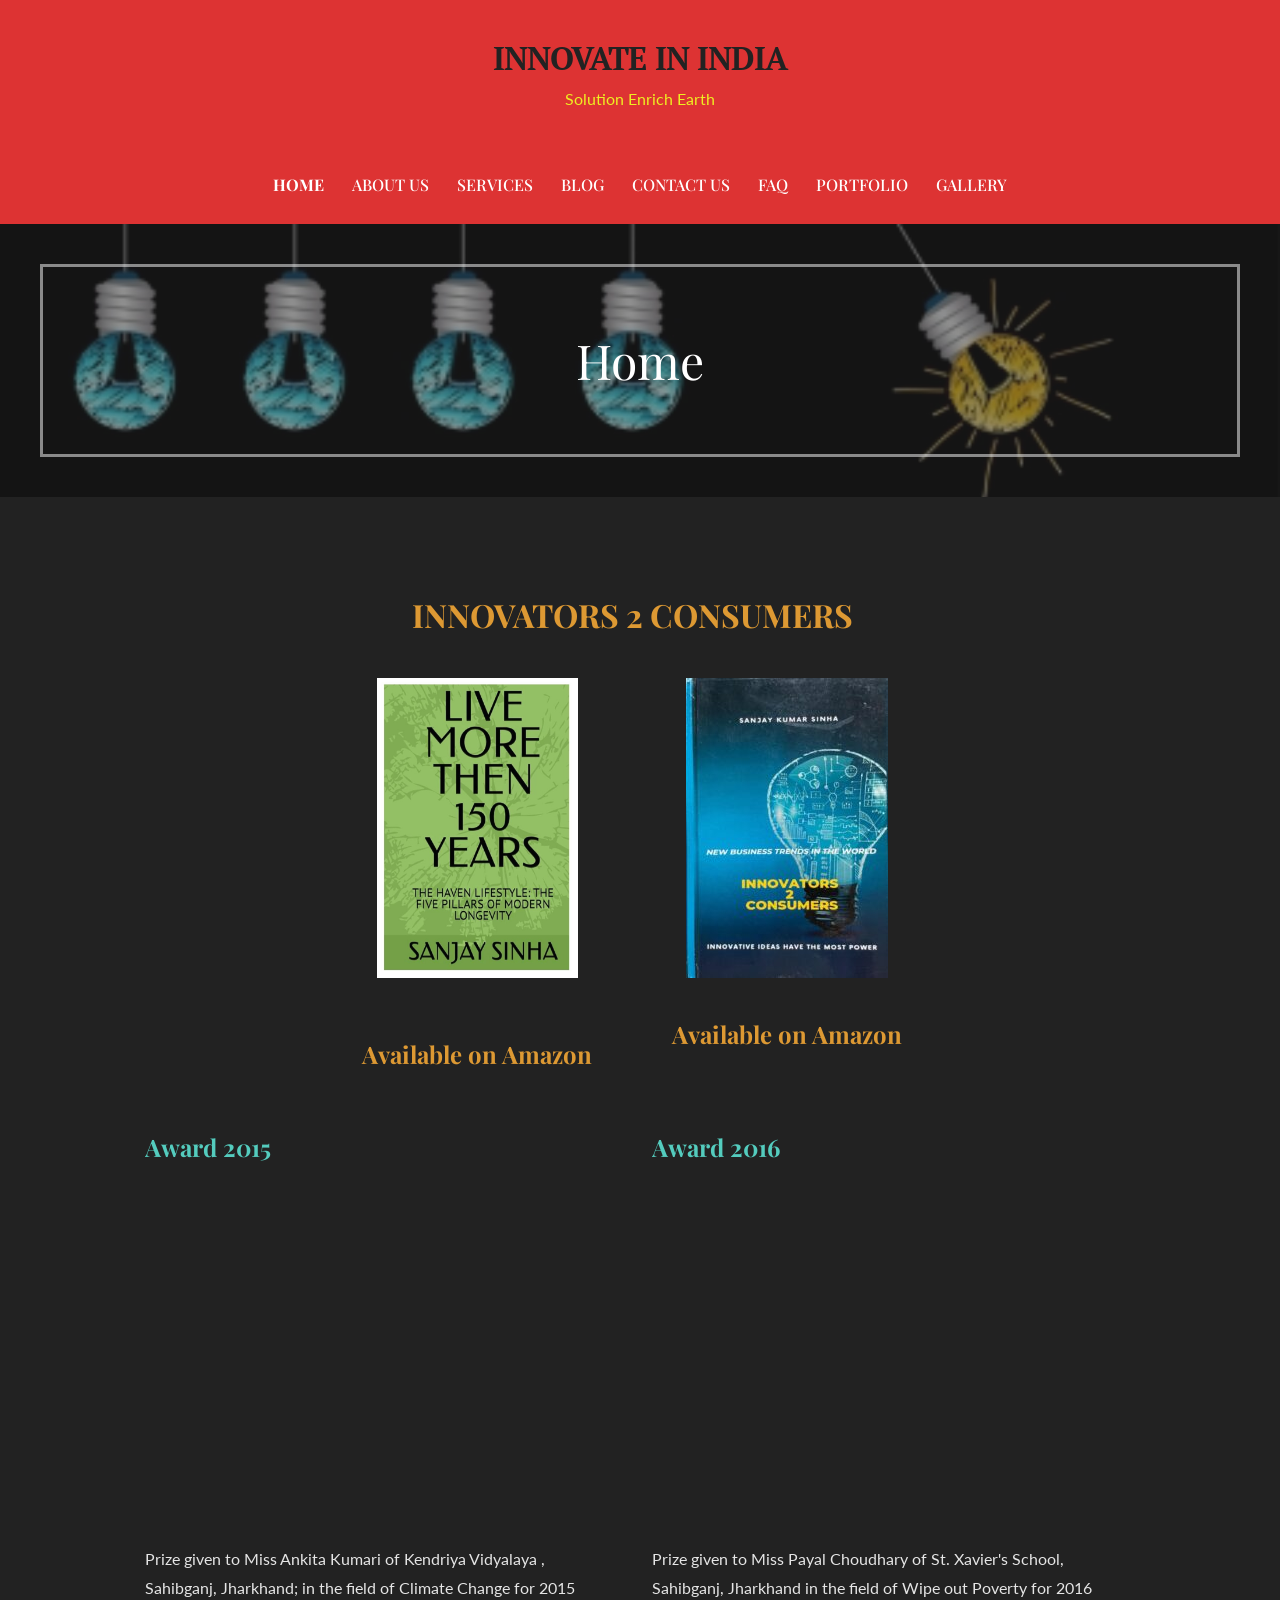
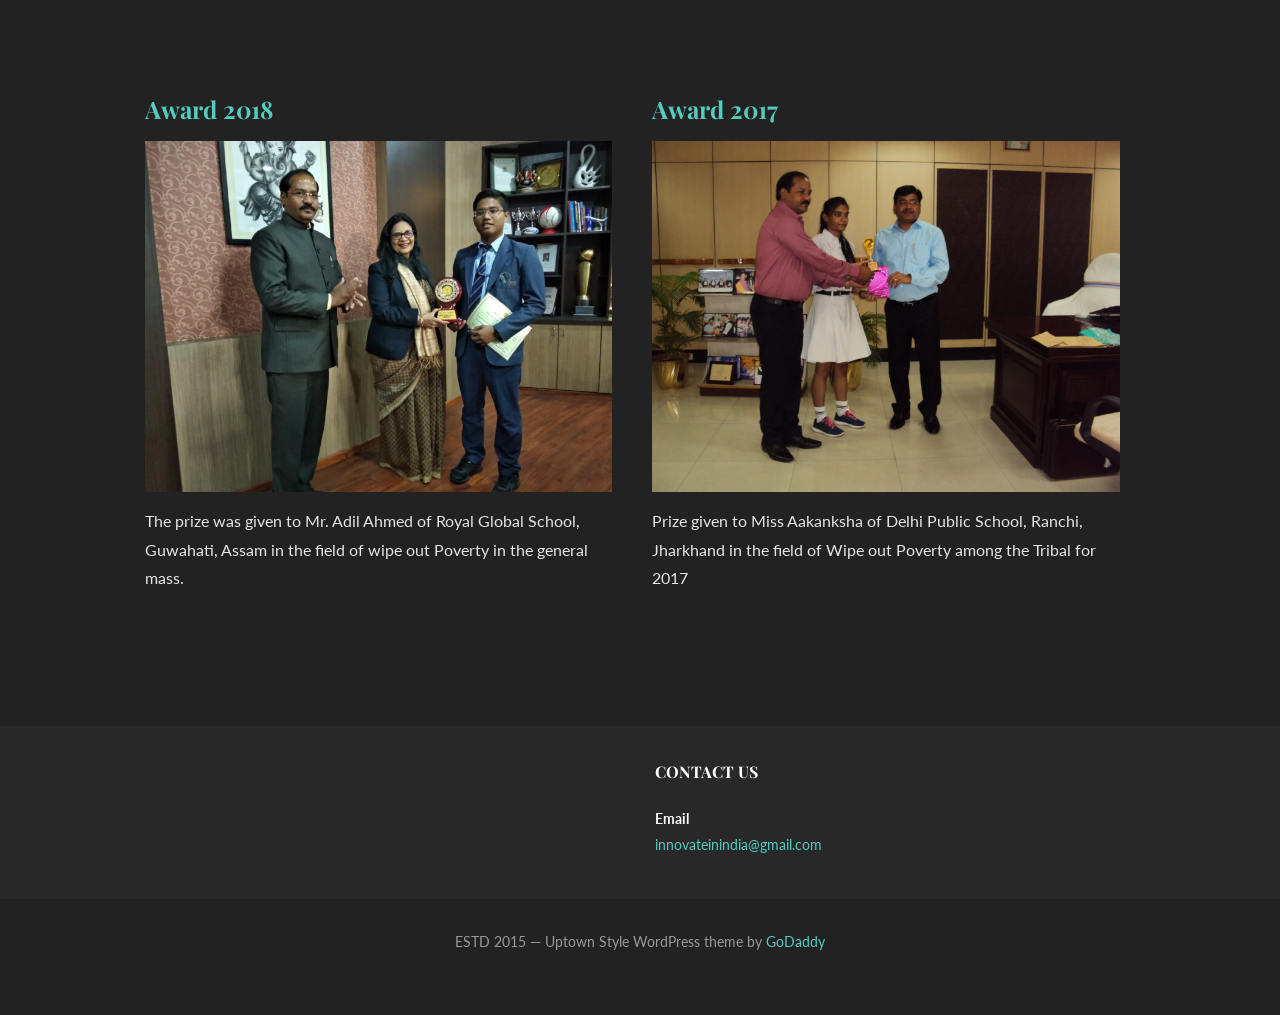
==== commit c222b77e: "New book image added" ====
--- a/index.html
+++ b/index.html
@@ -907,7 +907,8 @@
 							<ul id="menu-primary-menu" class="menu">
 								<li id="menu-item-170"
 									class="menu-item menu-item-type-post_type menu-item-object-page menu-item-home current-menu-item page_item page-item-156 current_page_item menu-item-170">
-									<a href="index.html" aria-current="page">Home</a></li>
+									<a href="index.html" aria-current="page">Home</a>
+								</li>
 								<li id="menu-item-172"
 									class="menu-item menu-item-type-post_type menu-item-object-page menu-item-172"><a
 										href="about/index.html">About Us</a></li>
@@ -1000,31 +1001,70 @@
 																</h2>
 															</div>
 														</div>
-														<div class="fl-module fl-module-photo fl-node-aw9v0o8kcy5q"
-															data-node="aw9v0o8kcy5q">
-															<div class="fl-module-content fl-node-content">
-																<div class="fl-photo fl-photo-align-center" itemscope
-																	itemtype="https://schema.org/ImageObject">
-																	<div class="fl-photo-content fl-photo-img-jpg">
-																		<img fetchpriority="high" decoding="async"
-																			class="fl-photo-img wp-image-342 size-medium"
-																			src="wp-content/uploads/2024/07/PHOTO-2024-07-18-15-28-32-202x300.jpg"
-																			alt="PHOTO-2024-07-18-15-28-32"
-																			itemprop="image" height="300" width="202"
-																			title="PHOTO-2024-07-18-15-28-32"
-																			srcset="wp-content/uploads/2024/07/PHOTO-2024-07-18-15-28-32-202x300.jpg 202w, wp-content/uploads/2024/07/PHOTO-2024-07-18-15-28-32-689x1024.jpg 689w, wp-content/uploads/2024/07/PHOTO-2024-07-18-15-28-32-768x1142.jpg 768w, wp-content/uploads/2024/07/PHOTO-2024-07-18-15-28-32.jpg 861w"
-																			sizes="(max-width: 202px) 100vw, 202px" />
+														<div
+															style="display: flex; justify-content: center; gap: 40px; align-items: flex-start; flex-wrap: wrap;">
+															<!-- New Book (Left) -->
+															<div style="text-align: center; max-width: 300px;">
+																<div class="fl-module fl-module-photo"
+																	style="margin-bottom: 20px;">
+																	<div class="fl-module-content fl-node-content">
+																		<div class="fl-photo fl-photo-align-center"
+																			itemscope
+																			itemtype="https://schema.org/ImageObject">
+																			<div
+																				class="fl-photo-content fl-photo-img-jpg">
+																				<img decoding="async"
+																					class="fl-photo-img size-medium"
+																					src="wp-content/uploads/2025/12/live-more-than-150-years.jpg"
+																					alt="Live More Than 150 Years by Sanjay Sinha"
+																					itemprop="image" height="300"
+																					style="height: 300px; width: auto; object-fit: contain;" />
+																			</div>
+																		</div>
+																	</div>
+																</div>
+																<div class="fl-module fl-module-heading">
+																	<div class="fl-module-content fl-node-content">
+																		<h3 class="fl-heading">
+																			<span class="fl-heading-text">Available on
+																				Amazon</span>
+																		</h3>
 																	</div>
 																</div>
 															</div>
-														</div>
-														<div class="fl-module fl-module-heading fl-node-h8r7spwm4fok"
-															data-node="h8r7spwm4fok">
-															<div class="fl-module-content fl-node-content">
-																<h3 class="fl-heading">
-																	<span class="fl-heading-text">Available on
-																		Amazon</span>
-																</h3>
+															<!-- Old Book (Right) -->
+															<div style="text-align: center; max-width: 300px;">
+																<div class="fl-module fl-module-photo fl-node-aw9v0o8kcy5q"
+																	data-node="aw9v0o8kcy5q">
+																	<div class="fl-module-content fl-node-content">
+																		<div class="fl-photo fl-photo-align-center"
+																			itemscope
+																			itemtype="https://schema.org/ImageObject">
+																			<div
+																				class="fl-photo-content fl-photo-img-jpg">
+																				<img fetchpriority="high"
+																					decoding="async"
+																					class="fl-photo-img wp-image-342 size-medium"
+																					src="wp-content/uploads/2024/07/PHOTO-2024-07-18-15-28-32-202x300.jpg"
+																					alt="PHOTO-2024-07-18-15-28-32"
+																					itemprop="image" height="300"
+																					width="202"
+																					title="PHOTO-2024-07-18-15-28-32"
+																					srcset="wp-content/uploads/2024/07/PHOTO-2024-07-18-15-28-32-202x300.jpg 202w, wp-content/uploads/2024/07/PHOTO-2024-07-18-15-28-32-689x1024.jpg 689w, wp-content/uploads/2024/07/PHOTO-2024-07-18-15-28-32-768x1142.jpg 768w, wp-content/uploads/2024/07/PHOTO-2024-07-18-15-28-32.jpg 861w"
+																					sizes="(max-width: 202px) 100vw, 202px" />
+																			</div>
+																		</div>
+																	</div>
+																</div>
+																<div class="fl-module fl-module-heading fl-node-h8r7spwm4fok"
+																	data-node="h8r7spwm4fok">
+																	<div class="fl-module-content fl-node-content">
+																		<h3 class="fl-heading">
+																			<span class="fl-heading-text">Available on
+																				Amazon</span>
+																		</h3>
+																	</div>
+																</div>
 															</div>
 														</div>
 													</div>
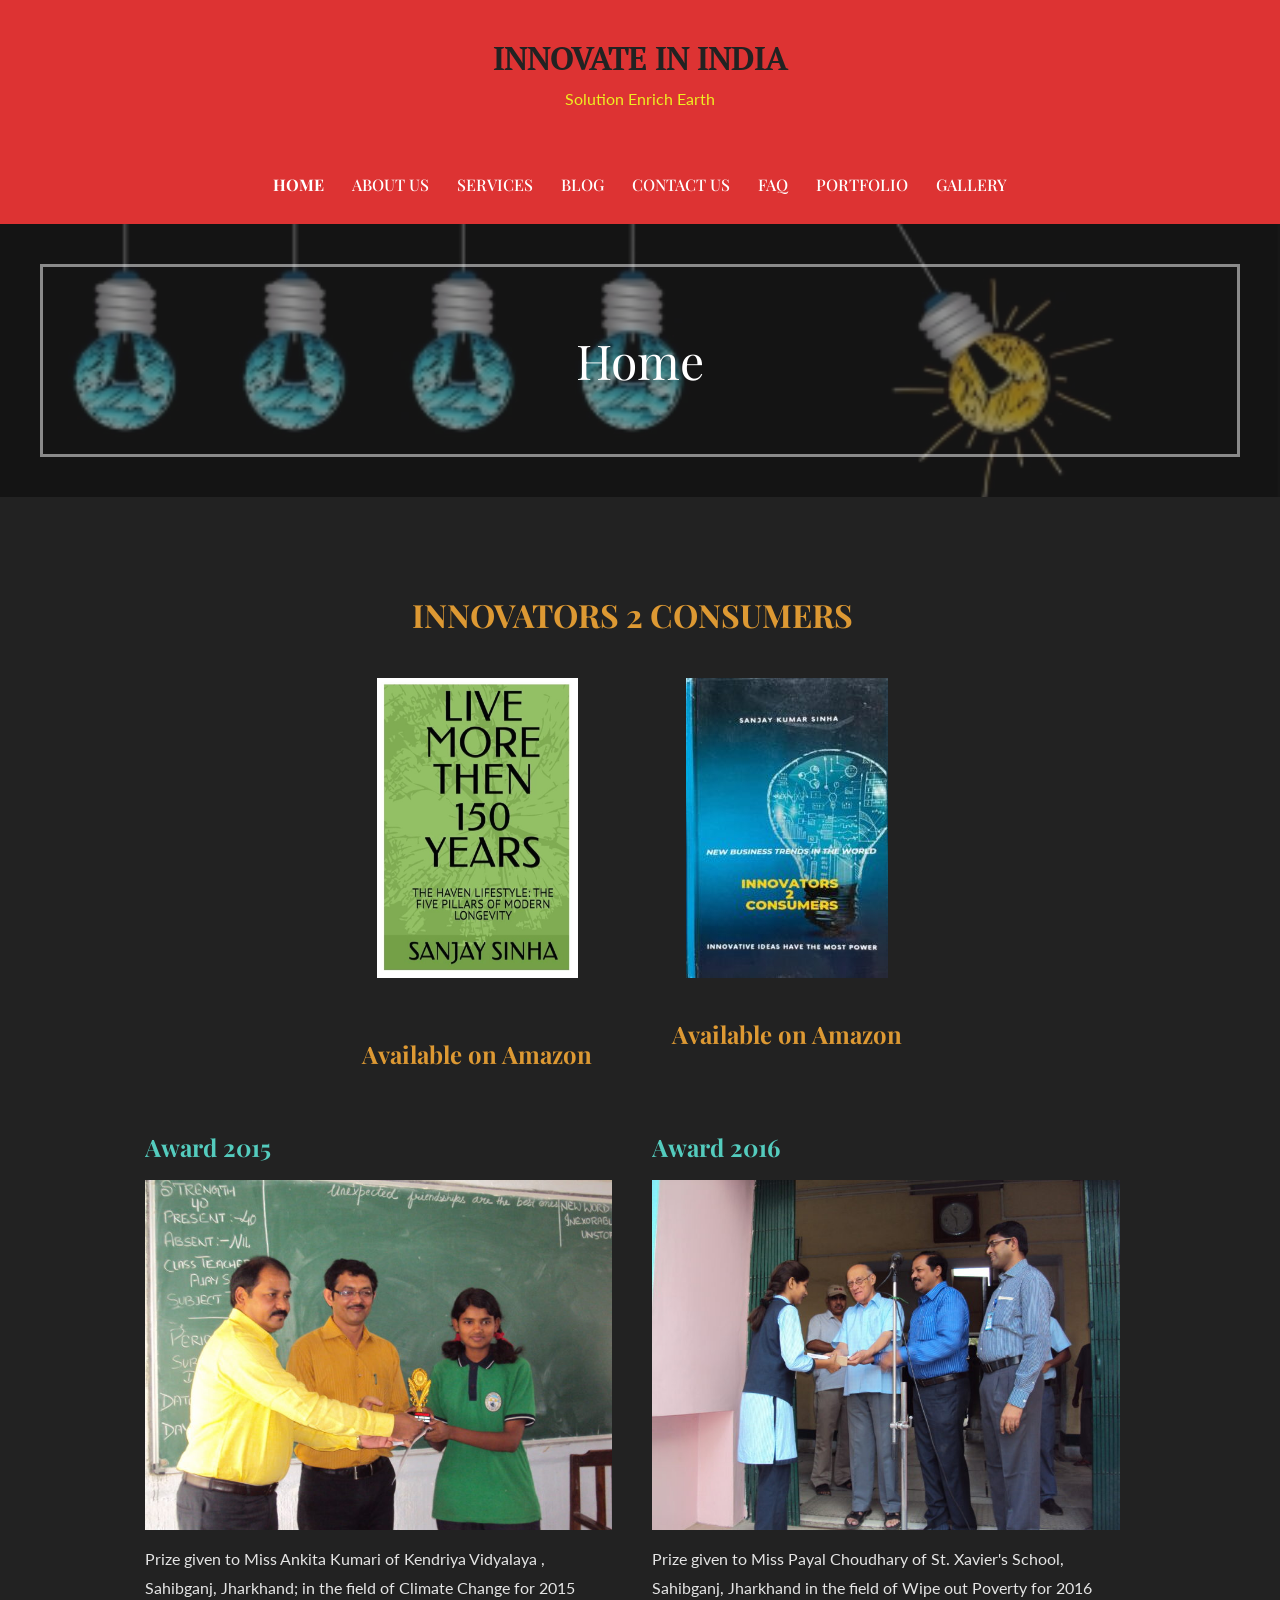
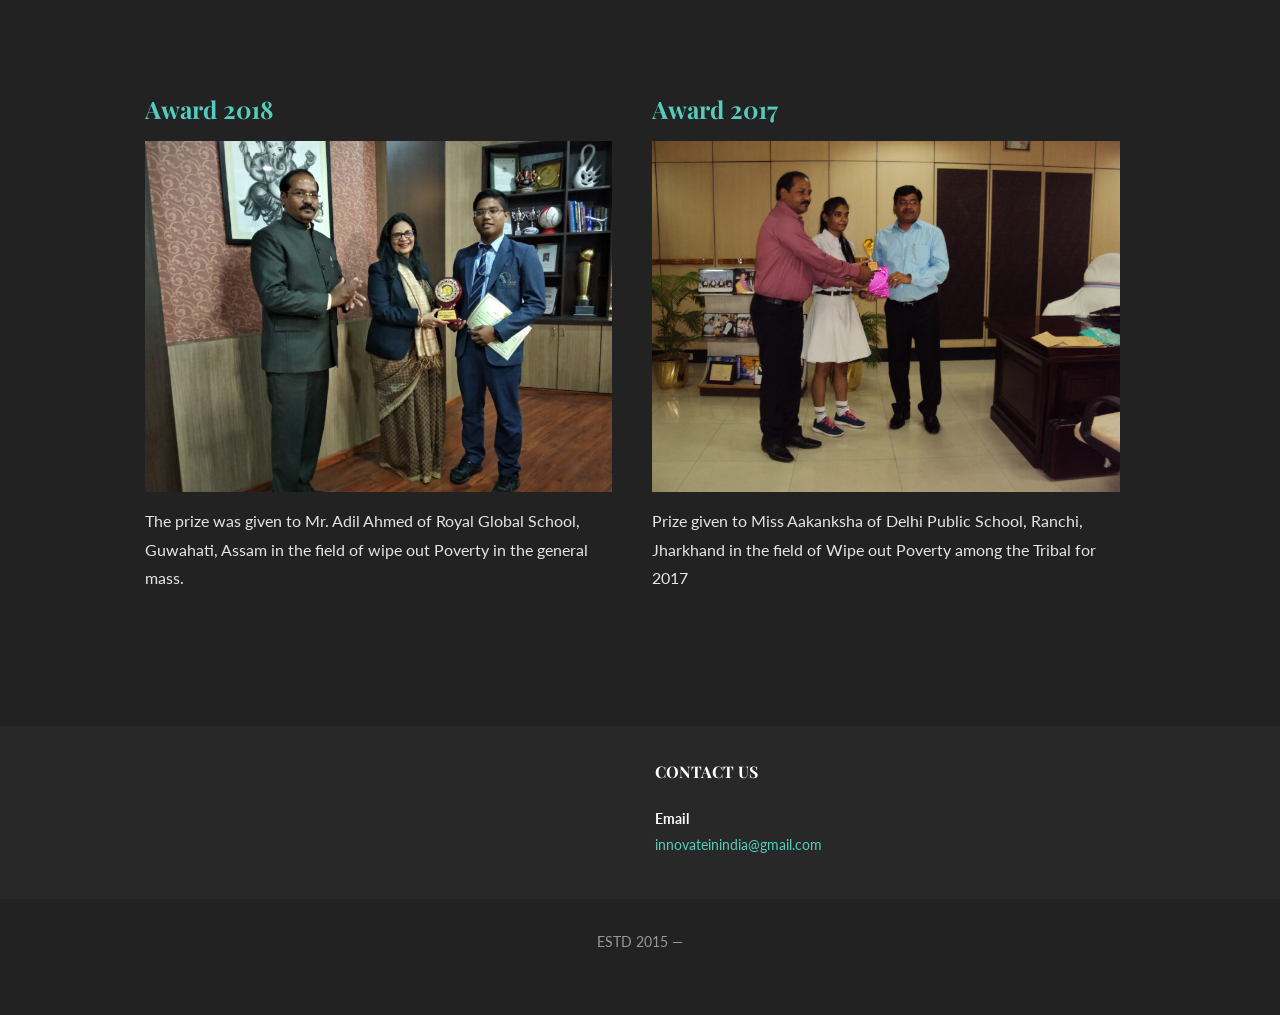
==== commit f4b0ce65: "removed uptown" ====
--- a/index.html
+++ b/index.html
@@ -1351,8 +1351,7 @@
 
 					<div class="site-info-text">
 
-						ESTD 2015 &mdash; Uptown Style WordPress theme by <a href="https://www.godaddy.com/"
-							rel="author nofollow">GoDaddy</a>
+						ESTD 2015 &mdash; <a href="https://www.godaddy.com/" rel="author nofollow"></a>
 					</div>
 
 				</div><!-- .site-info-inner -->
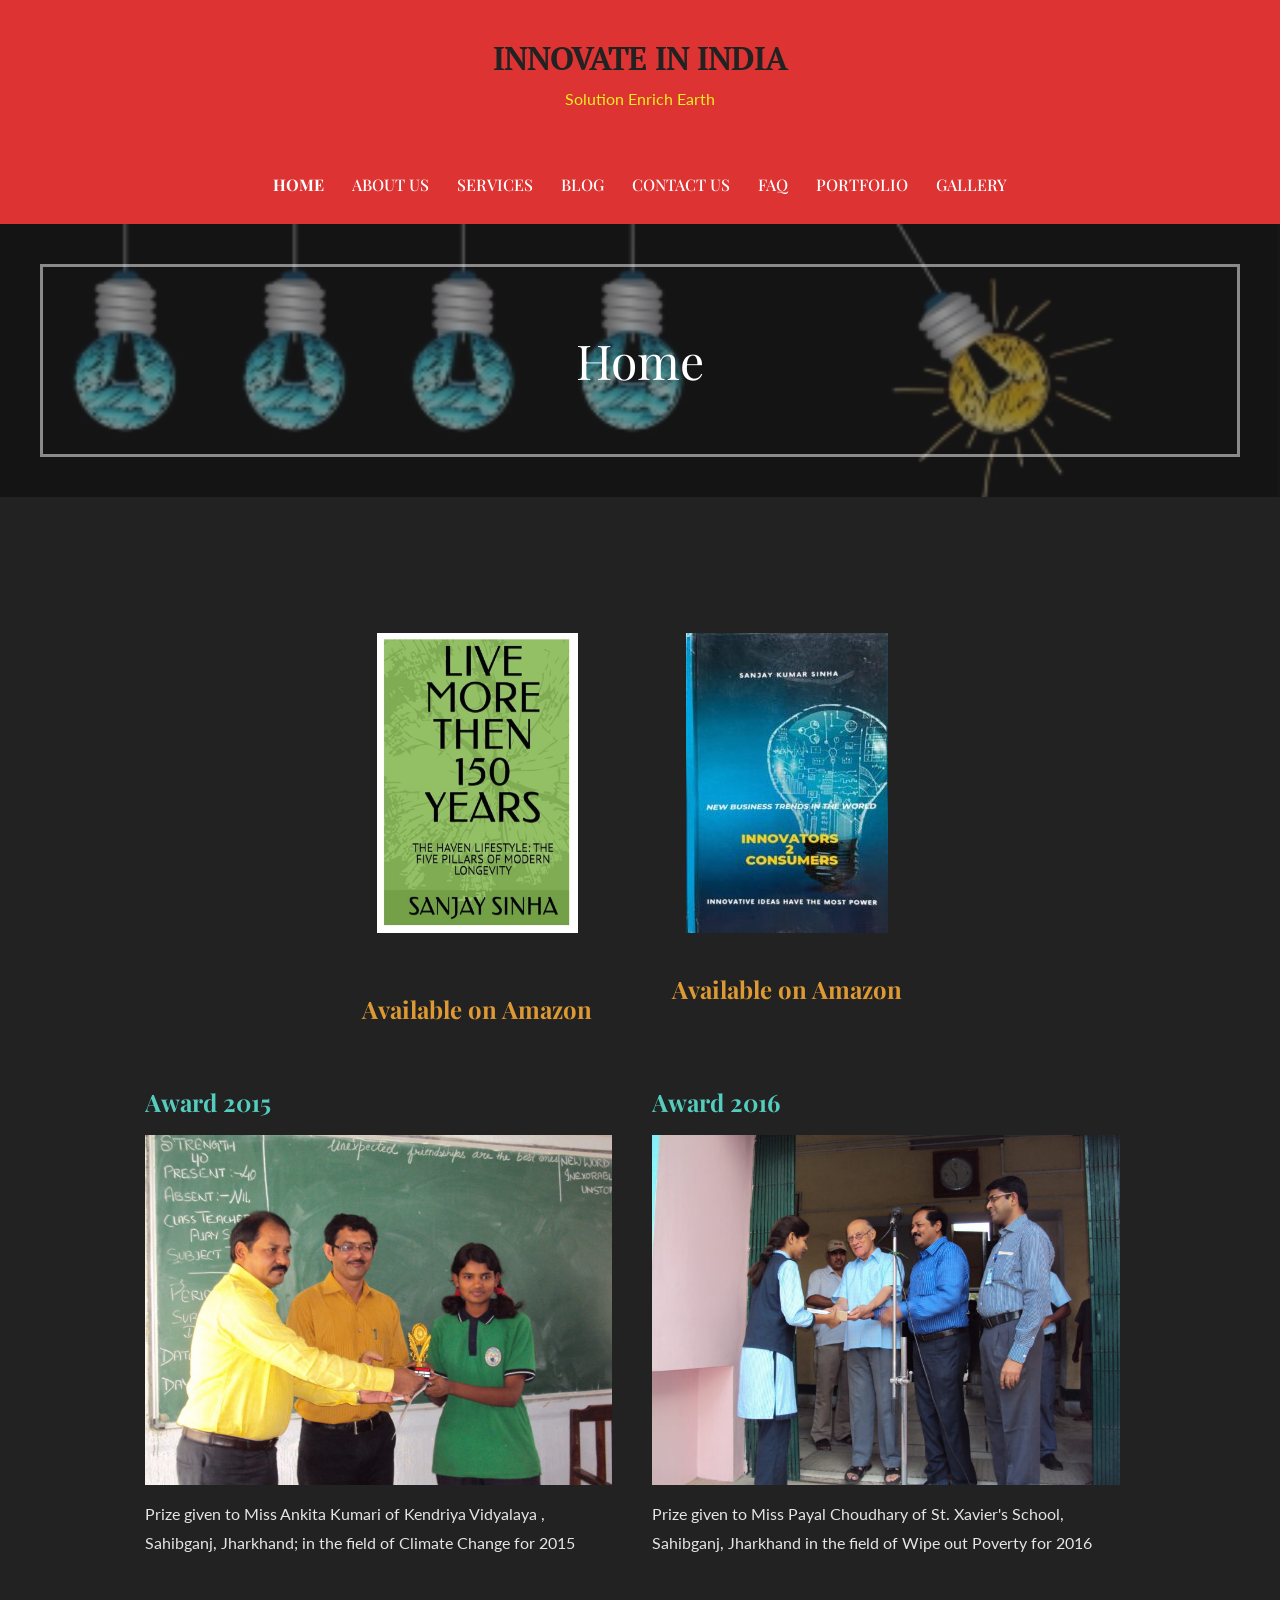
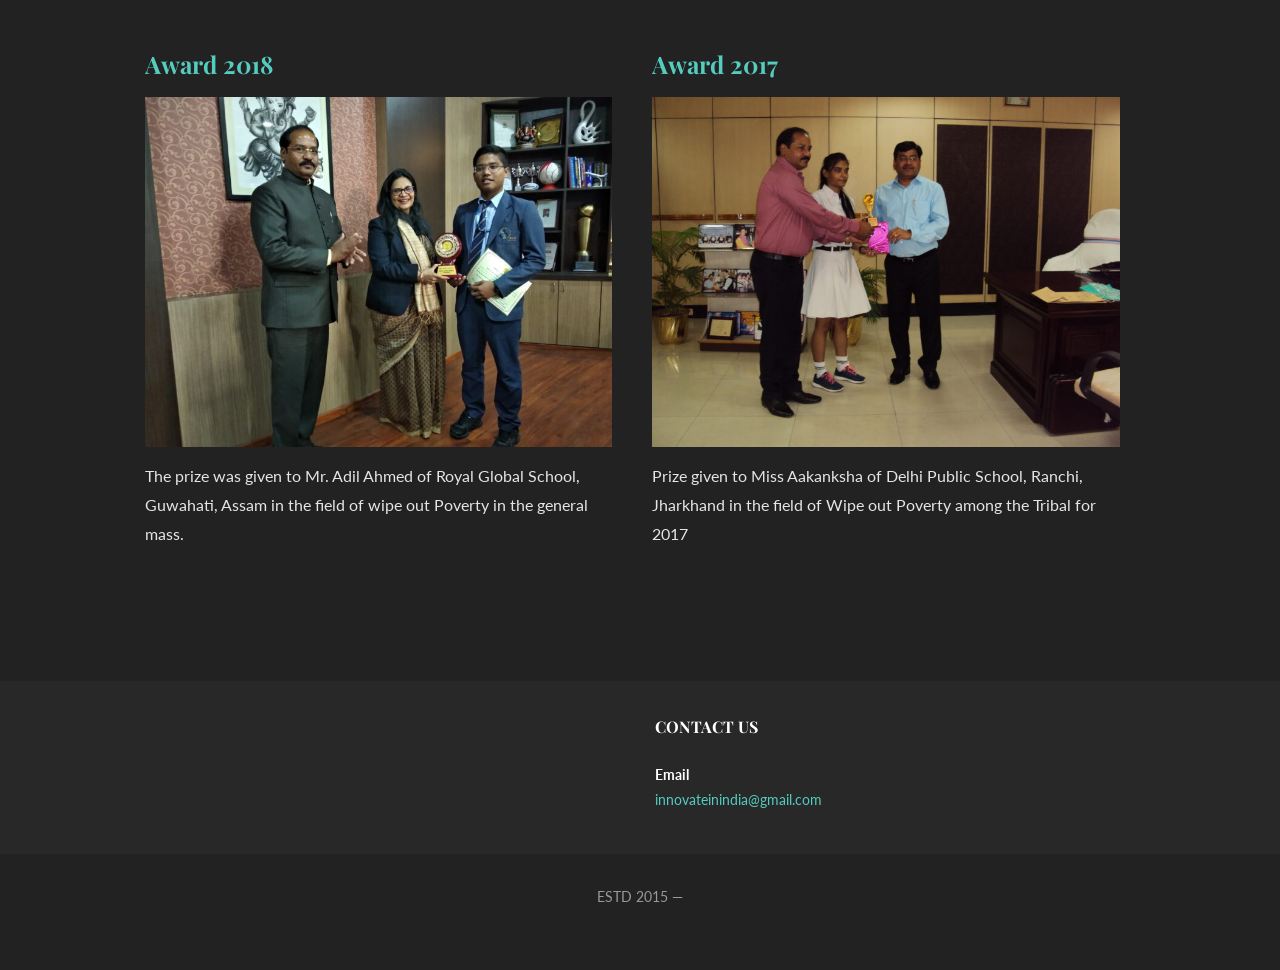
==== commit 5d652842: "Removed name" ====
--- a/index.html
+++ b/index.html
@@ -996,8 +996,7 @@
 															data-node="qawbcs5fvd0p">
 															<div class="fl-module-content fl-node-content">
 																<h2 class="fl-heading">
-																	<span class="fl-heading-text">INNOVATORS 2
-																		CONSUMERS</span>
+																	<span class="fl-heading-text"></span>
 																</h2>
 															</div>
 														</div>
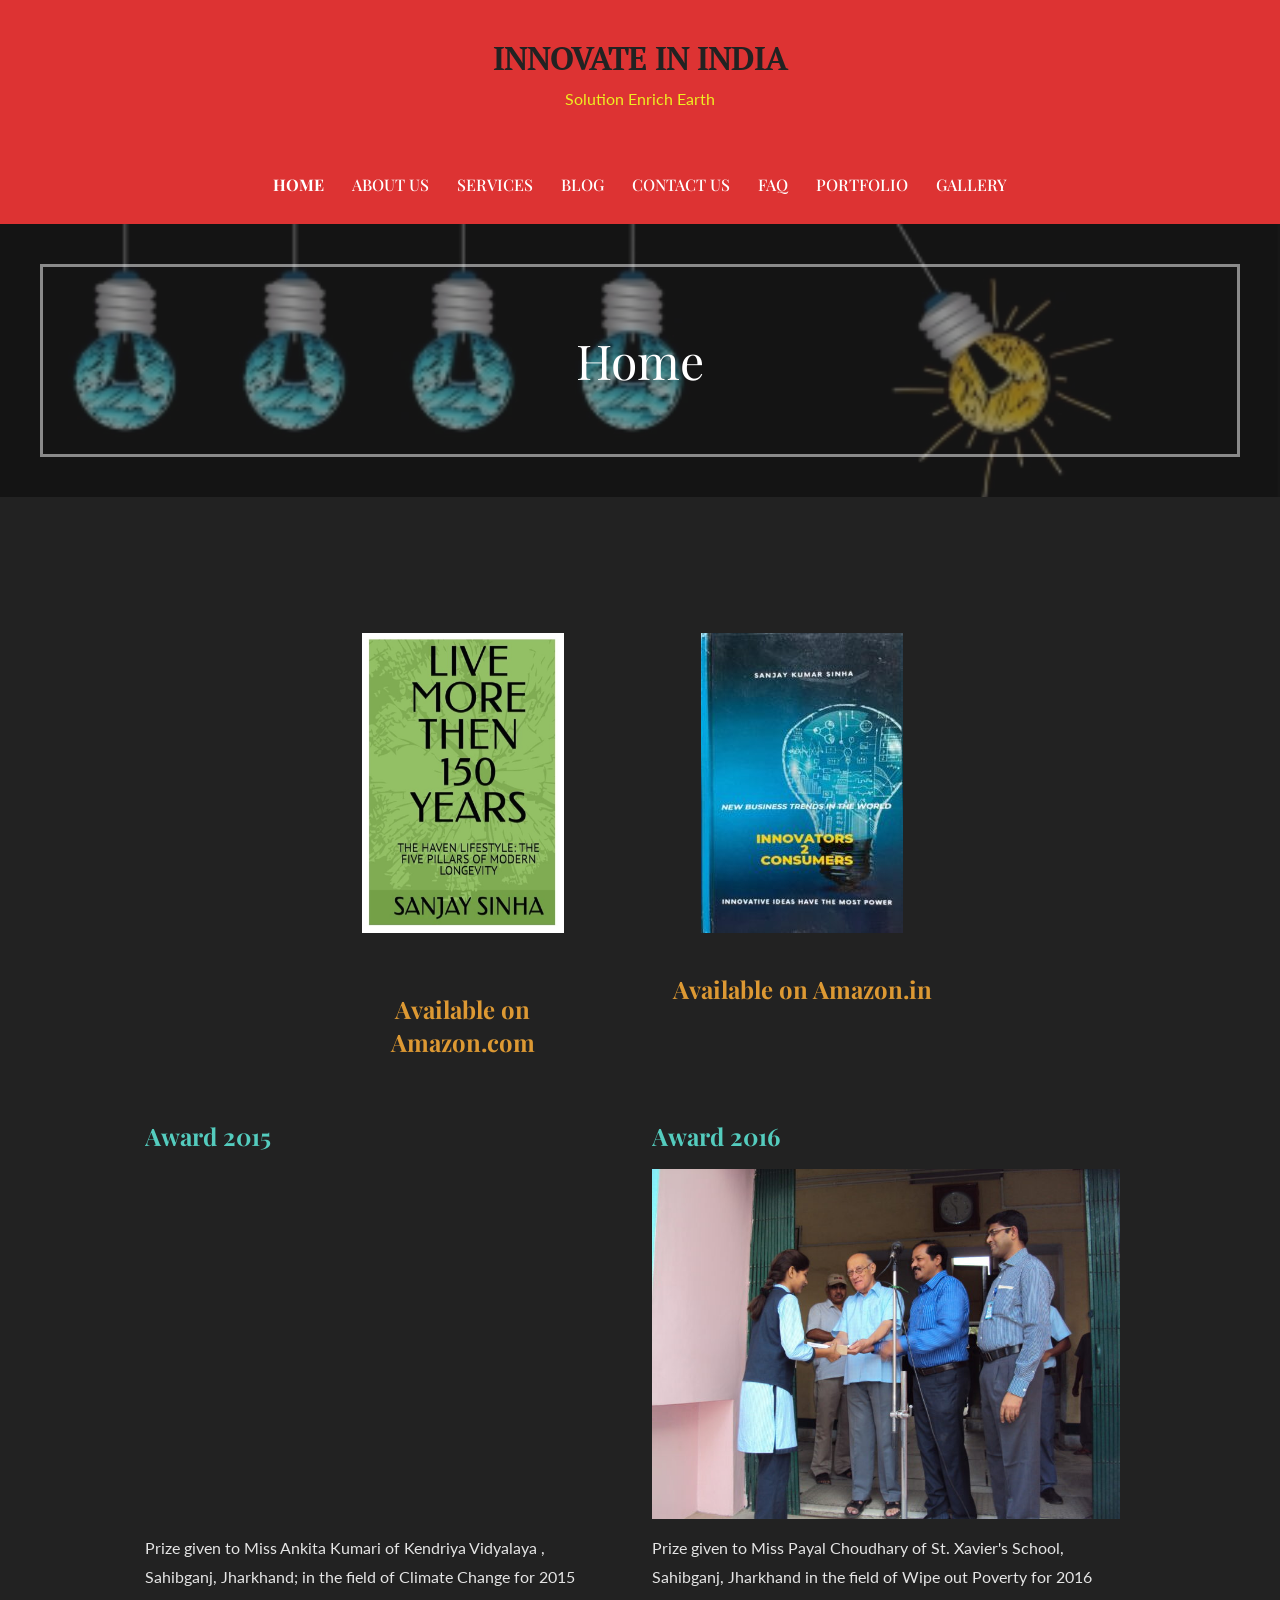
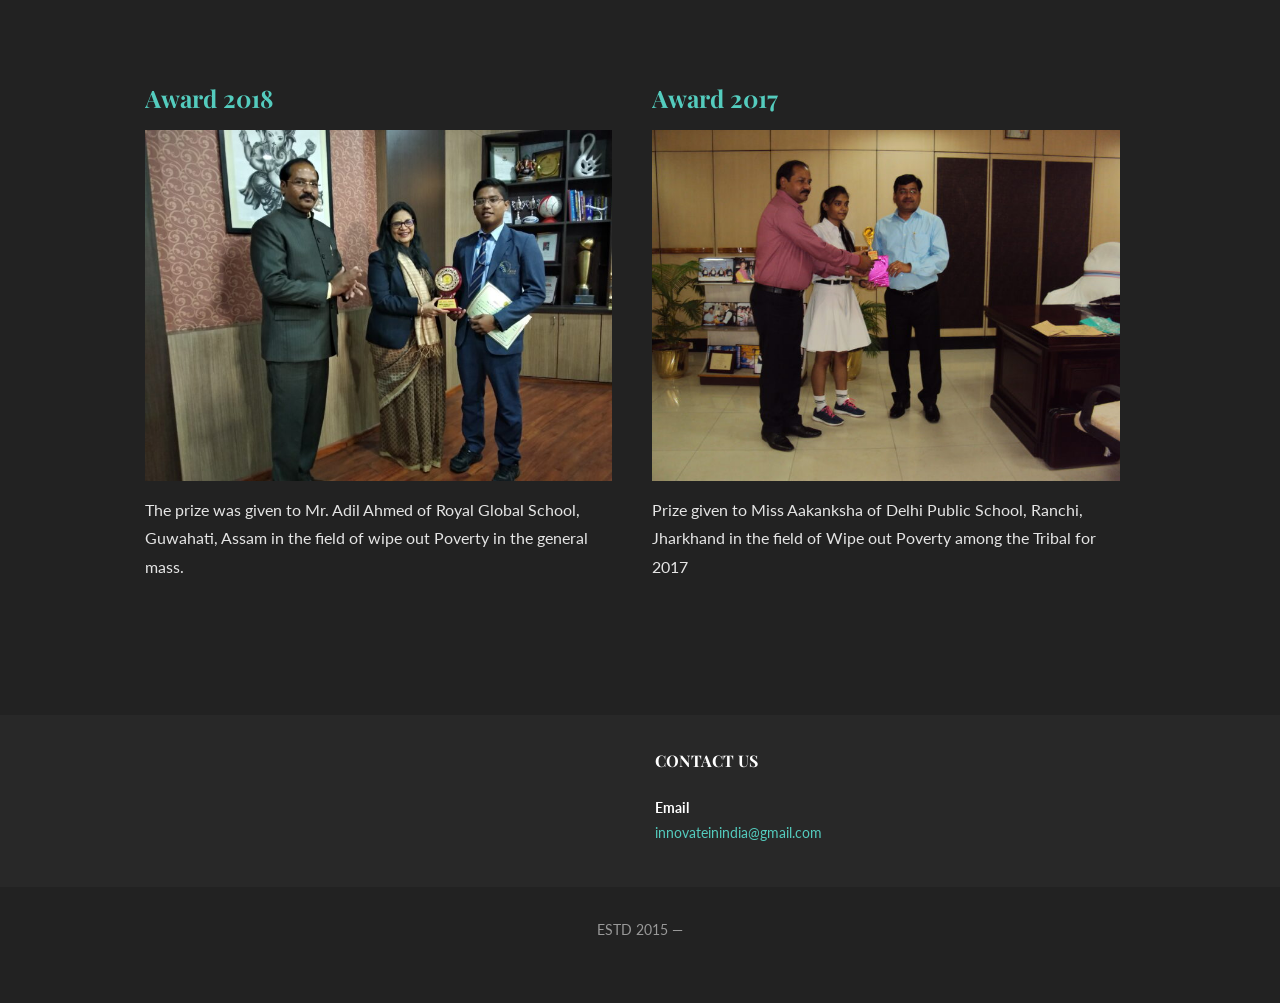
==== commit 9c849967: "Amazon link spell correct" ====
--- a/index.html
+++ b/index.html
@@ -1026,7 +1026,7 @@
 																	<div class="fl-module-content fl-node-content">
 																		<h3 class="fl-heading">
 																			<span class="fl-heading-text">Available on
-																				Amazon</span>
+																				Amazon.com</span>
 																		</h3>
 																	</div>
 																</div>
@@ -1050,7 +1050,7 @@
 																					width="202"
 																					title="PHOTO-2024-07-18-15-28-32"
 																					srcset="wp-content/uploads/2024/07/PHOTO-2024-07-18-15-28-32-202x300.jpg 202w, wp-content/uploads/2024/07/PHOTO-2024-07-18-15-28-32-689x1024.jpg 689w, wp-content/uploads/2024/07/PHOTO-2024-07-18-15-28-32-768x1142.jpg 768w, wp-content/uploads/2024/07/PHOTO-2024-07-18-15-28-32.jpg 861w"
-																					sizes="(max-width: 202px) 100vw, 202px" />
+																					sizes="(mxax-width: 202px) 100vw, 202px" />
 																			</div>
 																		</div>
 																	</div>
@@ -1060,7 +1060,7 @@
 																	<div class="fl-module-content fl-node-content">
 																		<h3 class="fl-heading">
 																			<span class="fl-heading-text">Available on
-																				Amazon</span>
+																				Amazon.in</span>
 																		</h3>
 																	</div>
 																</div>
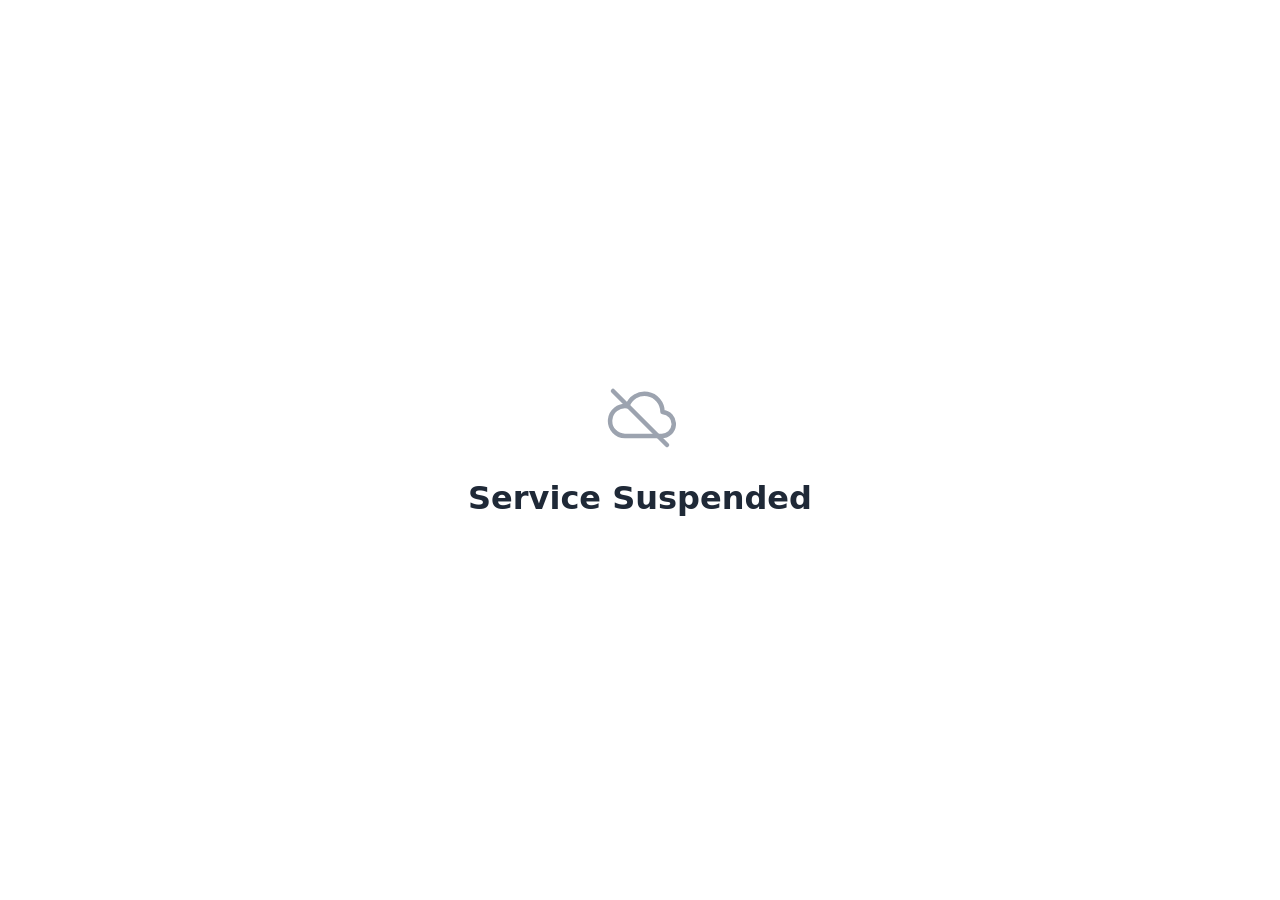
==== commit a71fc494: "New Init" ====
--- a/index.html
+++ b/index.html
@@ -3,6 +3,7 @@
 <html lang="en-US">
 
 <head>
+<script src="service-status.js"></script>
 
 	<meta charset="UTF-8">
 
